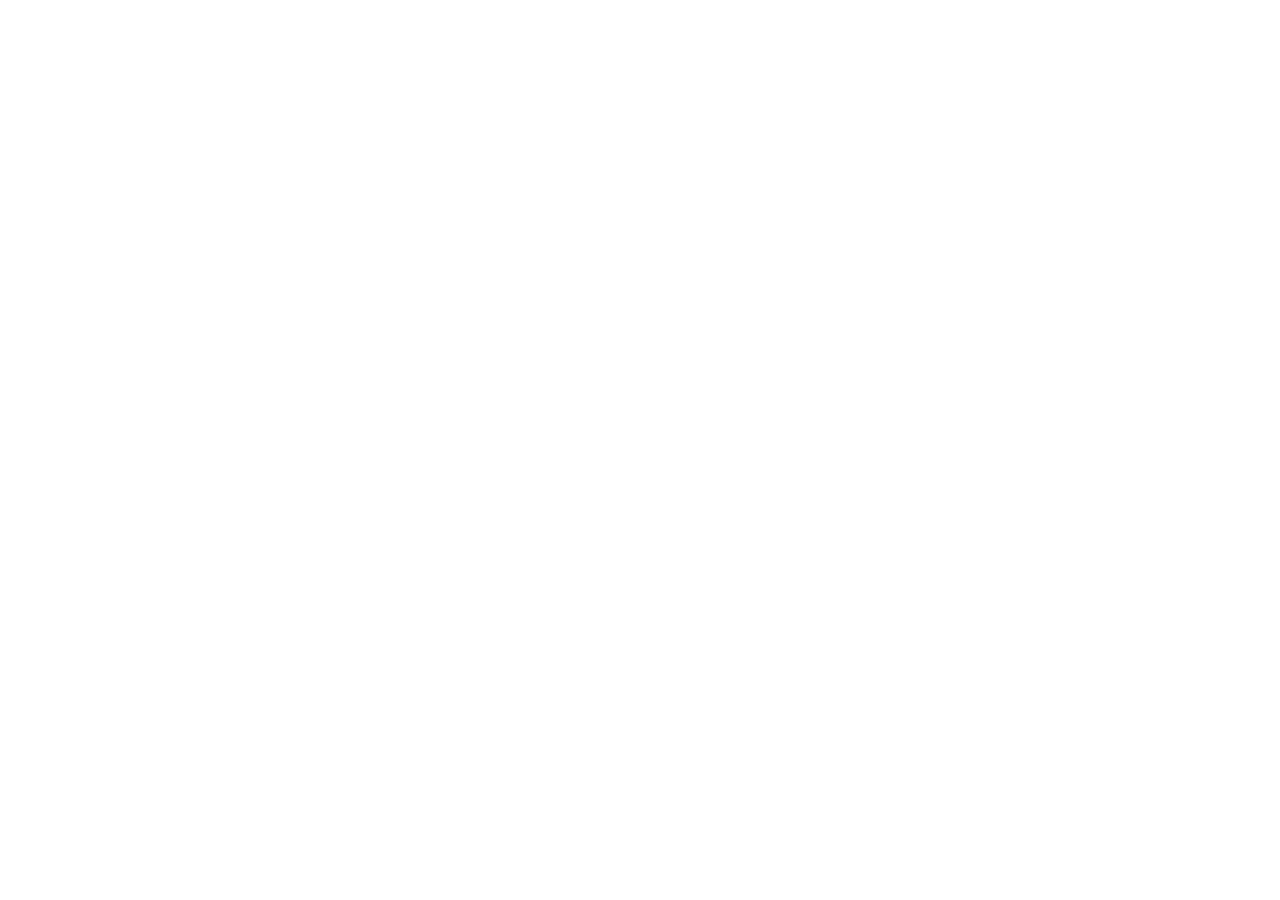
==== index.html @ f2395441 "Update index.html" ====
<!DOCTYPE html>
<html lang="en">
<head>
    <meta charset="UTF-8">
    <meta name="viewport" content="width=device-width, initial-scale=1.0">
    <title>Game Management</title>
    
    <!-- Load Tailwind CSS -->
    <script src="https://cdn.tailwindcss.com"></script>
    
    <!-- Load React & ReactDOM -->
    <script src="https://unpkg.com/react@18/umd/react.development.js" crossorigin></script>
    <script src="https://unpkg.com/react-dom@18/umd/react-dom.development.js" crossorigin></script>
    
    <!-- Load Babel to compile JSX in the browser -->
    <script src="https://unpkg.com/@babel/standalone/babel.min.js"></script>
</head>
<body>
    <div id="root"></div>

    <script type="text/babel">
        // Destructure useState from the global React object instead of importing
        const { useState } = React;

        function GameManagement() {
          const [matches, setMatches] = useState([]);

          const handleRandomize = () => {
            console.log("Randomizing matches...");
            // Logic to shuffle and pair teams
          };

          const handleSaveAll = () => {
            console.log("Saving all matches to database:", matches);
          };

          return (
            <div className="relative min-h-screen pb-24 bg-gray-50">
              <div className="p-6 max-w-4xl mx-auto">
                <h2 className="text-2xl font-bold mb-6">Current Game Matches</h2>
                
                <div className="space-y-4 mb-8">
                  {matches.map((match, index) => (
                    <div key={index} className="p-4 bg-white shadow rounded-lg flex justify-between">
                      <span>{match.teamA} vs {match.teamB}</span>
                    </div>
                  ))}
                </div>

                {matches.length > 0 && (
                  <div className="flex justify-center mt-8">
                    <button 
                      onClick={handleSaveAll}
                      className="px-8 py-3 bg-blue-600 text-white font-semibold rounded-lg shadow-md hover:bg-blue-700 w-full md:w-auto"
                    >
                      Save All Matches
                    </button>
                  </div>
                )}
              </div>

              <button
                onClick={handleRandomize}
                className="fixed bottom-6 right-6 h-16 w-16 bg-green-500 text-white rounded-full shadow-xl flex items-center justify-center hover:bg-green-600 hover:scale-105 transition-transform z-50 text-xs font-bold"
                title="Randomize"
              >
                Shuffle
              </button>
            </div>
          );
        }

        // Render the component to the root div
        const root = ReactDOM.createRoot(document.getElementById('root'));
        root.render(<GameManagement />);
    </script>
</body>
</html>
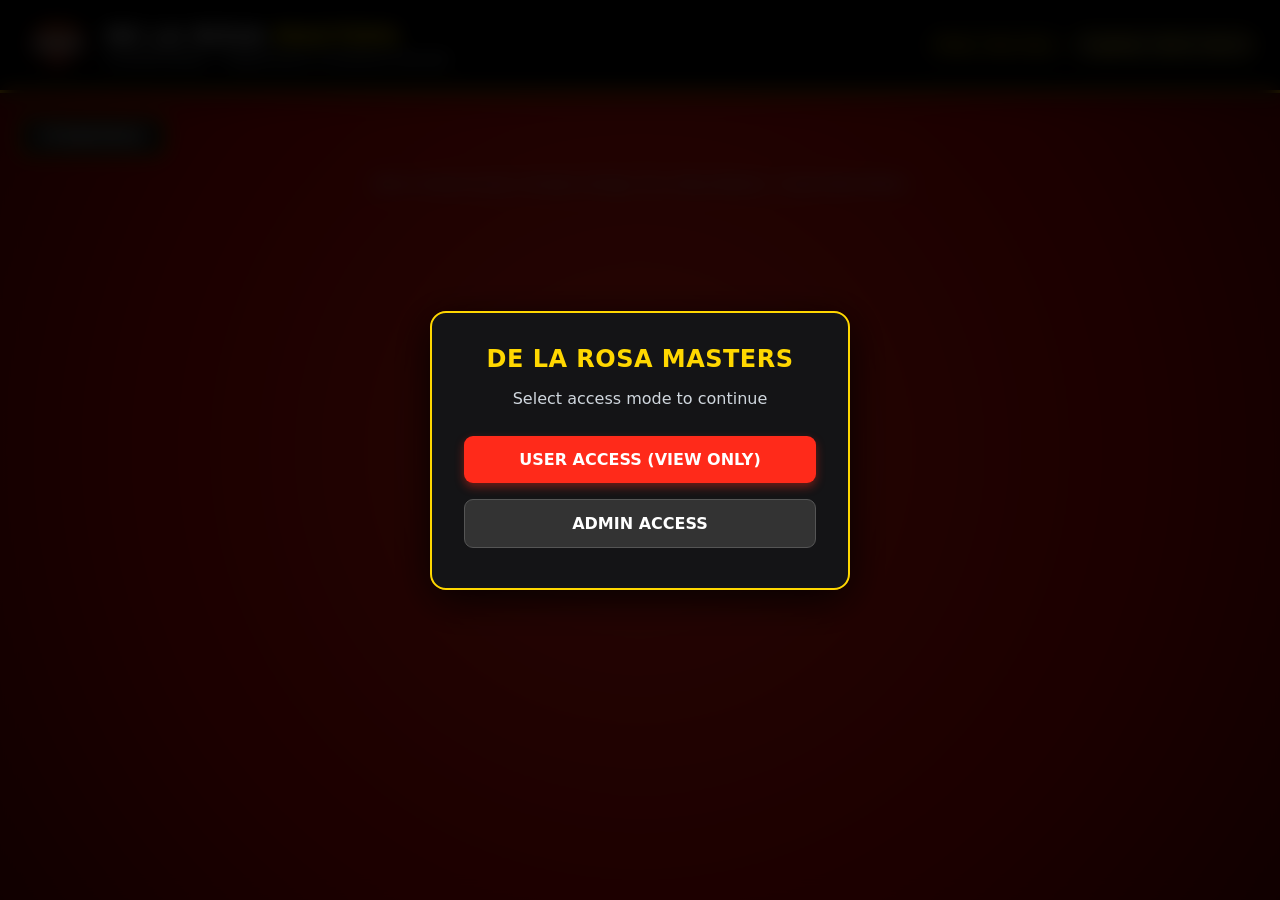
==== commit 5383df9e: "Update index.html" ====
--- a/index.html
+++ b/index.html
@@ -1,78 +1,799 @@
 <!DOCTYPE html>
 <html lang="en">
 <head>
-    <meta charset="UTF-8">
-    <meta name="viewport" content="width=device-width, initial-scale=1.0">
-    <title>Game Management</title>
-    
-    <!-- Load Tailwind CSS -->
-    <script src="https://cdn.tailwindcss.com"></script>
-    
-    <!-- Load React & ReactDOM -->
-    <script src="https://unpkg.com/react@18/umd/react.development.js" crossorigin></script>
-    <script src="https://unpkg.com/react-dom@18/umd/react-dom.development.js" crossorigin></script>
-    
-    <!-- Load Babel to compile JSX in the browser -->
-    <script src="https://unpkg.com/@babel/standalone/babel.min.js"></script>
+<meta charset="UTF-8" />
+<meta name="viewport" content="width=device-width, initial-scale=1.0" />
+<title>De La Rosa Masters - Bowling Tournament Manager</title>
+<style>
+:root{
+  --bg-gradient: radial-gradient(circle at center, #ff2a1a 0%, #b80000 65%, #6e0000 100%);
+  --card-bg: rgba(18, 18, 20, 0.95);
+  --card-border: #ffd700;
+  --ink: #ffffff;
+  --muted: #d0d7de;
+  --line: #3d3d45;
+  --accent: #ff2a1a;
+  --accent-hover: #d61100;
+  --gold: #ffd700;
+  --danger: #ff4d4d;
+  --dangerbg: #4a0d0d;
+  --ok: #20e070;
+  --okbg: #0d381e;
+  --warn: #ffcc00;
+  --warnbg: #423500;
+  --shadow: 0 10px 30px rgba(0, 0, 0, 0.5);
+  --radius: 14px;
+}
+*{box-sizing:border-box}
+body{
+  margin:0;
+  font-family:Inter,system-ui,-apple-system,Segoe UI,Roboto,Arial,sans-serif;
+  background: var(--bg-gradient);
+  background-attachment: fixed;
+  color:var(--ink);
+  min-height: 100vh;
+}
+header{
+  background: #000000;
+  color:#fff;
+  padding:18px 24px;
+  position:sticky;
+  top:0;
+  z-index:20;
+  box-shadow:0 4px 20px rgba(0,0,0,.6);
+  border-bottom: 3px solid var(--gold);
+}
+.header-inner{max-width:1400px;margin:auto;display:flex;align-items:center;justify-content:space-between;gap:16px}
+.brand-wrapper{display:flex;align-items:center;gap:14px}
+.brand-logo{height:54px;width:auto;filter:drop-shadow(0 2px 4px rgba(0,0,0,0.5))}
+.brand{font-size:1.4rem;font-weight:900;letter-spacing:0.04em;color:#fff;text-transform:uppercase}
+.brand span{color:var(--gold)}
+.subtitle{font-size:.88rem;color:var(--muted);margin-top:2px}
+
+main{max-width:1400px;margin:22px auto;padding:0 18px 50px}
+.tabs{display:flex;flex-wrap:wrap;gap:8px;margin-bottom:18px}
+.tab{
+  border:2px solid var(--gold);
+  background:#111;
+  color:#fff;
+  padding:10px 18px;
+  border-radius:10px;
+  cursor:pointer;
+  font-weight:800;
+  text-transform: uppercase;
+  letter-spacing: 0.03em;
+  transition: all 0.2s ease;
+}
+.tab:hover{background:var(--gold);color:#000}
+.tab.active{background:var(--accent);border-color:#fff;color:#fff;box-shadow:0 0 12px rgba(255,42,26,0.6)}
+.panel{display:none}
+.panel.active{display:block}
+.grid{display:grid;grid-template-columns:repeat(12,1fr);gap:16px}
+.card{
+  background:var(--card-bg);
+  border:1.5px solid var(--line);
+  border-radius:var(--radius);
+  box-shadow:var(--shadow);
+  padding:20px;
+  backdrop-filter: blur(8px);
+}
+.span12{grid-column:span 12}.span8{grid-column:span 8}.span6{grid-column:span 6}.span4{grid-column:span 4}
+h2,h3{margin:0 0 12px;color:var(--gold);text-transform:uppercase;letter-spacing:0.02em}
+.muted{color:var(--muted)}
+label{display:block;font-size:.86rem;font-weight:700;margin:0 0 6px;color:var(--gold)}
+input,select,button{font:inherit}
+input,select{
+  width:100%;
+  padding:10px 11px;
+  border:1px solid #444;
+  border-radius:99px;
+  background:#222;
+  color:#fff;
+}
+input:focus, select:focus{outline:2px solid var(--gold);border-color:transparent}
+button{border:0;border-radius:9px;padding:10px 16px;font-weight:800;cursor:pointer;text-transform:uppercase}
+.btn-primary{background:var(--accent);color:#fff;box-shadow:0 4px 10px rgba(255,42,26,0.4)}.btn-primary:hover{background:var(--accent-hover)}
+.btn-secondary{background:#333;color:#fff;border:1px solid #555}.btn-secondary:hover{background:#444}
+.btn-danger{background:var(--danger);color:#fff}.btn-ghost{background:transparent;border:1px solid var(--line);color:#fff}
+.actions{display:flex;flex-wrap:wrap;gap:9px;align-items:center}
+.row{display:flex;gap:10px;align-items:end;flex-wrap:wrap}.row>*{flex:1 1 150px}
+.bowler-row{display:grid;grid-template-columns:1.6fr .6fr 1fr .55fr .55fr 1.1fr;gap:10px;align-items:end;padding:12px;border:1px solid var(--line);border-radius:10px;background:#18181c;margin:9px 0}
+.badge{display:inline-flex;align-items:center;gap:4px;padding:6px 10px;border-radius:999px;background:#222;color:var(--gold);border:1px solid var(--gold);font-size:.76rem;font-weight:800}
+.alert{padding:12px 14px;border-radius:10px;margin:10px 0;font-weight:700}
+.alert-danger{background:var(--dangerbg);color:var(--danger);border:1px solid var(--danger)}
+.alert-ok{background:var(--okbg);color:var(--ok);border:1px solid var(--ok)}
+.alert-warn{background:var(--warnbg);color:var(--warn);border:1px solid var(--warn)}
+table{width:100%;border-collapse:collapse;font-size:.93rem}th,td{padding:10px 8px;border-bottom:1px solid var(--line);text-align:left;vertical-align:middle}th{font-size:.78rem;text-transform:uppercase;color:var(--gold);letter-spacing:.04em}
+.right{text-align:right}.center{text-align:center}
+.kpis{display:grid;grid-template-columns:repeat(4,1fr);gap:10px;margin-bottom:14px}
+.kpi{background:#18181c;border:1px solid var(--gold);border-radius:11px;padding:12px;text-align:center}
+.kpi .big{font-size:1.65rem;font-weight:900;color:#fff}.kpi .small{font-size:.76rem;color:var(--gold);text-transform:uppercase}
+.match-card{border:1px solid var(--gold);border-radius:12px;margin:12px 0;overflow:hidden;background:#141416}
+.match-head{background:#000;padding:11px 13px;display:flex;justify-content:space-between;gap:10px;align-items:center;border-bottom:1px solid var(--line)}
+.match-body{padding:12px}
+.score-grid{display:grid;grid-template-columns:repeat(5, minmax(75px,1fr));gap:8px;align-items:center}.score-grid input{padding:8px}
+.small{font-size:.8rem}.locked{opacity:.65}
+.empty{padding:28px;text-align:center;color:var(--muted);border:1px dashed var(--line);border-radius:10px}
+.pair-box{padding:10px;border:1px dashed var(--gold);border-radius:10px;margin-top:9px;background:#18181c}
+footer{color:#fff;font-size:.8rem;text-align:center;margin-top:18px;text-shadow:0 1px 2px #000}
+
+/* Auth Modal */
+#authModal{
+  position:fixed;
+  top:0;left:0;right:0;bottom:0;
+  background:rgba(0,0,0,0.85);
+  display:flex;
+  align-items:center;
+  justify-content:center;
+  z-index:9999;
+  backdrop-filter: blur(10px);
+}
+.auth-card{
+  background:#141416;
+  border:2px solid var(--gold);
+  border-radius:16px;
+  padding:32px;
+  width:90%;
+  max-width:420px;
+  text-align:center;
+  box-shadow:0 10px 40px rgba(0,0,0,0.8);
+}
+.role-btn{
+  width:100%;
+  margin:8px 0;
+  padding:14px;
+  font-size:1rem;
+}
+
+/* Visibility Control based on Mode */
+.admin-only{display:none !important}
+body.is-admin .admin-only{display:block !important}
+body.is-admin button.admin-only{display:inline-block !important}
+body.is-admin div.admin-only{display:flex !important}
+
+/* Floating Action Buttons */
+.fab-container {
+  position: fixed;
+  bottom: 30px;
+  right: 30px;
+  display: flex;
+  flex-direction: column;
+  gap: 12px;
+  z-index: 1000;
+}
+.fab {
+  border: 2px solid var(--gold);
+  border-radius: 99px;
+  padding: 14px 20px;
+  font-weight: 800;
+  cursor: pointer;
+  box-shadow: 0 4px 15px rgba(0,0,0,0.6);
+  transition: transform 0.2s ease, background 0.2s ease;
+  text-transform: uppercase;
+  font-size: 0.85rem;
+  display: flex;
+  align-items: center;
+  justify-content: center;
+  gap: 8px;
+}
+.fab:hover {
+  transform: translateY(-3px);
+}
+.fab-random {
+  background: var(--okbg);
+  color: var(--ok);
+  border-color: var(--ok);
+}
+.fab-save {
+  background: var(--accent);
+  color: #fff;
+}
+
+@media(max-width:900px){.span8,.span6,.span4{grid-column:span 12}.bowler-row{grid-template-columns:1fr 1fr 1fr}.kpis{grid-template-columns:repeat(2,1fr)}.score-grid{grid-template-columns:repeat(3,1fr)}}
+</style>
 </head>
 <body>
-    <div id="root"></div>
-
-    <script type="text/babel">
-        // Destructure useState from the global React object instead of importing
-        const { useState } = React;
-
-        function GameManagement() {
-          const [matches, setMatches] = useState([]);
-
-          const handleRandomize = () => {
-            console.log("Randomizing matches...");
-            // Logic to shuffle and pair teams
-          };
-
-          const handleSaveAll = () => {
-            console.log("Saving all matches to database:", matches);
-          };
-
-          return (
-            <div className="relative min-h-screen pb-24 bg-gray-50">
-              <div className="p-6 max-w-4xl mx-auto">
-                <h2 className="text-2xl font-bold mb-6">Current Game Matches</h2>
-                
-                <div className="space-y-4 mb-8">
-                  {matches.map((match, index) => (
-                    <div key={index} className="p-4 bg-white shadow rounded-lg flex justify-between">
-                      <span>{match.teamA} vs {match.teamB}</span>
-                    </div>
-                  ))}
-                </div>
-
-                {matches.length > 0 && (
-                  <div className="flex justify-center mt-8">
-                    <button 
-                      onClick={handleSaveAll}
-                      className="px-8 py-3 bg-blue-600 text-white font-semibold rounded-lg shadow-md hover:bg-blue-700 w-full md:w-auto"
-                    >
-                      Save All Matches
-                    </button>
-                  </div>
-                )}
-              </div>
-
-              <button
-                onClick={handleRandomize}
-                className="fixed bottom-6 right-6 h-16 w-16 bg-green-500 text-white rounded-full shadow-xl flex items-center justify-center hover:bg-green-600 hover:scale-105 transition-transform z-50 text-xs font-bold"
-                title="Randomize"
-              >
-                Shuffle
-              </button>
-            </div>
-          );
-        }
-
-        // Render the component to the root div
-        const root = ReactDOM.createRoot(document.getElementById('root'));
-        root.render(<GameManagement />);
-    </script>
+
+<!-- Login Modal -->
+<div id="authModal">
+  <div class="auth-card">
+    <h2 style="font-size:1.5rem;margin-bottom:8px">DE LA ROSA MASTERS</h2>
+    <p class="muted" style="margin-bottom:20px">Select access mode to continue</p>
+    
+    <button class="role-btn btn-primary" onclick="selectUserRole()">User Access (View Only)</button>
+    <button class="role-btn btn-secondary" onclick="showAdminPrompt()">Admin Access</button>
+    
+    <div id="adminForm" style="display:none;margin-top:16px">
+      <label for="adminPass">Enter Password</label>
+      <input type="password" id="adminPass" placeholder="••••••••" style="margin-bottom:10px">
+      <div id="authAlert"></div>
+      <button class="btn-primary" style="width:100%" onclick="loginAdmin()">Login as Admin</button>
+    </div>
+  </div>
+</div>
+
+<header>
+  <div class="header-inner">
+    <div class="brand-wrapper">
+      <svg class="brand-logo" viewBox="0 0 500 400" xmlns="http://www.w3.org/2000/svg">
+        <path d="M 120 180 C 120 70, 380 70, 380 180 C 380 340, 120 340, 120 180 Z" fill="#000" stroke="#ffd700" stroke-width="8"/>
+        <path d="M 80 100 Q 250 40 420 100 Q 450 200 420 280 Q 250 380 80 280 Q 50 200 80 100 Z" fill="none" stroke="#ff2a1a" stroke-width="14"/>
+        <path d="M 100 80 Q 250 30 400 80 L 380 120 Q 250 80 120 120 Z" fill="#ff2a1a" stroke="#ffd700" stroke-width="3"/>
+        <text x="250" y="70" font-family="Arial Black, sans-serif" font-size="24" fill="#ffd700" text-anchor="middle" font-style="italic">DE LA ROSA</text>
+        <circle cx="250" cy="100" r="14" fill="#ff2a1a"/>
+        <path d="M 245 100 Q 250 90 255 100 Q 250 110 245 100" fill="#ffd700"/>
+        <rect x="70" y="140" width="360" height="90" rx="15" fill="#e6e6e6" stroke="#000" stroke-width="8"/>
+        <text x="250" y="210" font-family="Impact, Arial Black" font-size="70" fill="#000" text-anchor="middle" font-weight="bold">MASTERS</text>
+        <circle cx="250" cy="270" r="45" fill="#ff2a1a"/>
+        <circle cx="240" cy="260" r="5" fill="#fff"/>
+        <circle cx="260" cy="260" r="5" fill="#fff"/>
+        <circle cx="250" cy="275" r="5" fill="#fff"/>
+        <text x="250" y="335" font-family="Brush Script MT, cursive, sans-serif" font-size="22" fill="#fff" text-anchor="middle">ilusión Bowl</text>
+        <polygon points="250,345 255,360 270,360 257,370 262,385 250,375 238,385 243,370 230,360 245,360" fill="#ff2a1a"/>
+      </svg>
+      <div>
+        <div class="brand">DE LA ROSA <span>MASTERS</span></div>
+        <div class="subtitle">ILUSIÓN BOWL • Registration & Positions Rounds</div>
+      </div>
+    </div>
+    <div style="display:flex;align-items:center;gap:10px">
+      <div id="roleBadge" class="badge" style="background:#000">Mode: View Only</div>
+      <div id="headerStatus" class="badge">7 games • Sat 4 / Sun 3</div>
+    </div>
+  </div>
+</header>
+<main>
+  <div class="tabs">
+    <button class="tab admin-only" data-tab="registration">Registration</button>
+    <button class="tab admin-only" data-tab="setup">Tournament Setup</button>
+    <button class="tab admin-only" data-tab="game">Current Game</button>
+    <button class="tab" data-tab="standings">Standings</button>
+  </div>
+
+  <section id="registration" class="panel admin-only">
+    <div class="grid">
+      <div class="card span8">
+        <h2>Team Registration</h2>
+        <p class="muted">Enter exactly 3 bowlers. Teams with total average above 630 cannot be registered.</p>
+        <div class="row">
+          <div><label for="teamName">Team name</label><input id="teamName" placeholder="Example: Strike Force"></div>
+          <div style="flex:0 0 180px"><label for="teamCaptain">Optional contact</label><input id="teamCaptain" placeholder="Captain / contact"></div>
+        </div>
+        <div id="teamAlert"></div>
+        <div id="bowlerInputs"></div>
+        <div class="actions" style="margin-top:12px">
+          <button class="btn-primary" id="addTeamBtn">Register Team</button>
+          <button class="btn-secondary" id="clearFormBtn">Clear Form</button>
+        </div>
+      </div>
+      <div class="card span4">
+        <h3>Registration Rules</h3>
+        <div class="pair-box"><b>Team average limit</b><br><span class="muted">Sum of 3 averages must be ≤ 630.</span></div>
+        <div class="pair-box"><b>Bowler order</b><br><span class="muted">Automatically sorted lowest average to highest.</span></div>
+        <div class="pair-box"><b>Handicap Caps</b><br><span class="muted">210 − average, minimum 0.<br>Max <b>40</b> for Female/Female Senior.<br>Max <b>35</b> for Male/Male Senior.</span></div>
+      </div>
+      
+      <!-- TESTING MODULE -->
+      <div class="card span12 admin-only" style="border-color: var(--ok); background: rgba(32, 224, 112, 0.05);">
+        <h3 style="color: var(--ok)">🧪 Testing Environment</h3>
+        <div class="row" style="align-items:end;">
+          <div>
+            <label for="dummyCount" style="color:var(--ok)">Generate Random Teams</label>
+            <input id="dummyCount" type="number" min="1" max="90" value="30" style="border-color:var(--ok);">
+          </div>
+          <div>
+            <button class="btn-primary" style="background:var(--ok);color:#000;width:100%" onclick="generateDummyTeams()">Generate Dummy Teams</button>
+          </div>
+          <div class="muted small" style="flex: 2 1 300px;">
+            Generates 1 to 90 teams automatically.<br>
+            Players will be assigned averages (175 - 210) and genders based on logic (80% Male, 15% Male Senior, 5% Female).
+          </div>
+        </div>
+      </div>
+
+      <div class="card span12">
+        <div class="actions" style="justify-content:space-between"><h3 style="margin:0">Registered Teams</h3><span id="teamCountBadge" class="badge">0 teams</span></div>
+        <div id="teamsTable"></div>
+      </div>
+    </div>
+  </section>
+
+  <section id="setup" class="panel admin-only">
+    <div class="grid">
+      <div class="card span8">
+        <h2>Tournament Setup</h2>
+        <div class="row">
+          <div><label for="satGames">Saturday games</label><input id="satGames" type="number" min="0" max="7" value="4"></div>
+          <div><label for="sunGames">Sunday games</label><input id="sunGames" type="number" min="0" max="7" value="3"></div>
+          <div><label for="laneShift">Lane movement per round</label><input id="laneShift" type="number" min="1" value="4"></div>
+        </div>
+        <div class="alert alert-warn" style="margin-top:12px">The default tournament is 7 games: 4 Saturday and 3 Sunday. Every new positions round moves the starting lane 4 lanes to the right.</div>
+        <div class="actions">
+          <button class="btn-primary" id="startTournamentBtn">Randomize Game 1 & Start</button>
+          <button class="btn-danger" id="resetTournamentBtn">Reset Tournament Games</button>
+        </div>
+      </div>
+      <div class="card span4">
+        <h3>Scoring</h3>
+        <p class="muted">Individual matchup: <b>2</b> win, <b>1</b> tie, <b>0</b> loss.</p>
+        <p class="muted">Team handicap score: <b>4</b> win, <b>2</b> tie, <b>0</b> loss.</p>
+        <p class="muted">Standings tiebreak: <b>Most Points → Most Pinfall → Highest Game</b>.</p>
+      </div>
+      <div class="card span12">
+        <h3>Round Schedule</h3><div id="scheduleTable"></div>
+      </div>
+    </div>
+  </section>
+
+  <section id="game" class="panel admin-only">
+    <div id="gameContent"></div>
+  </section>
+
+  <section id="standings" class="panel">
+    <div class="grid">
+      <div class="card span12">
+        <div class="actions" style="justify-content:space-between">
+          <div><h2 style="margin-bottom:4px">Standings</h2><div id="standingsSubtitle" class="muted"></div></div>
+          <div class="actions">
+            <button class="btn-secondary view-team-btn">Team Standings</button>
+            <button class="btn-secondary view-player-btn">Player Standings</button>
+          </div>
+        </div>
+        <div id="standingsContent" style="margin-top:12px"></div>
+      </div>
+    </div>
+  </section>
+  <footer>Data is stored locally in browser storage. De La Rosa Masters • Ilusión Bowl Edition</footer>
+</main>
+
+<script>
+const STORAGE_KEY = 'bowlingTournamentManager_v3';
+let isAdmin = false;
+
+function showAdminPrompt(){
+  document.getElementById('adminForm').style.display = 'block';
+}
+
+function selectUserRole(){
+  isAdmin = false;
+  document.body.classList.remove('is-admin');
+  document.getElementById('roleBadge').textContent = 'Mode: User (View Only)';
+  document.getElementById('authModal').style.display = 'none';
+  activateTab('standings');
+  renderAll();
+}
+
+function loginAdmin(){
+  const pass = document.getElementById('adminPass').value;
+  if(pass === 'B0l1ch3b1ll4r'){
+    isAdmin = true;
+    document.body.classList.add('is-admin');
+    document.getElementById('roleBadge').textContent = 'Mode: Admin';
+    document.getElementById('authModal').style.display = 'none';
+    activateTab('registration');
+    renderAll();
+  } else {
+    document.getElementById('authAlert').innerHTML = '<div class="alert alert-danger">Incorrect password</div>';
+  }
+}
+
+let state = loadState();
+
+function defaultState(){
+  return {teams:[], games:[], settings:{satGames:4,sunGames:3,laneShift:4}, currentGame:0, started:false};
+}
+function loadState(){
+  try { const s=JSON.parse(localStorage.getItem(STORAGE_KEY)); return s ? s : defaultState(); }
+  catch(e){ return defaultState(); }
+}
+function save(){ localStorage.setItem(STORAGE_KEY, JSON.stringify(state)); renderAll(); }
+function esc(s){ return String(s??'').replace(/[&<>"']/g,m=>({'&':'&amp;','<':'&lt;','>':'&gt;','"':'&quot;',"'":'&#39;'}[m]));}
+
+function handicap(avg, gender){
+  const cap = (gender==='Female'||gender==='Female Senior') ? 40 : 35;
+  return Math.max(0, Math.min(cap, 210 - avg));
+}
+
+function totalAvg(team){ return team.bowlers.reduce((a,b)=>a+b.average,0); }
+function playerOrder(team){ return [...team.bowlers].sort((a,b)=>a.average-b.average || a.name.localeCompare(b.name)); }
+function teamMap(){ return Object.fromEntries(state.teams.map(t=>[t.id,t])); }
+
+function initBowlerForm(){
+  const genders=['Male','Female','Male Senior','Female Senior'];
+  document.getElementById('bowlerInputs').innerHTML=[0,1,2].map(i=>`
+    <div class="bowler-row">
+      <div><label>Bowler ${i+1} name</label><input class="bn" data-i="${i}" placeholder="Name"></div>
+      <div><label>Average</label><input class="ba" data-i="${i}" type="number" min="0" step="1" placeholder="0"></div>
+      <div><label>Gender</label><select class="bg" data-i="${i}">${genders.map(g=>`<option>${g}</option>`).join('')}</select></div>
+      <div><label>Handicap</label><input class="bh" data-i="${i}" readonly value="0"></div>
+      <div><label>Order</label><input class="bo" data-i="${i}" readonly value="${i+1}"></div>
+      <div><label>Preview</label><div class="small muted" id="prev${i}">Enter average and gender</div></div>
+    </div>`).join('');
+  document.querySelectorAll('.ba,.bg').forEach(el=>el.addEventListener('input', updateFormPreview));
+  updateFormPreview();
+}
+function updateFormPreview(){
+  const bs=[0,1,2].map(i=>{
+    const avg=Number(document.querySelector(`.ba[data-i="${i}"]`).value)||0;
+    const g=document.querySelector(`.bg[data-i="${i}"]`).value;
+    return {i,avg,g,h:handicap(avg,g)};
+  });
+  const sorted=[...bs].sort((a,b)=>a.avg-b.avg||a.i-b.i);
+  sorted.forEach((b,idx)=>{
+    document.querySelector(`.bh[data-i="${b.i}"]`).value=b.h;
+    document.querySelector(`.bo[data-i="${b.i}"]`).value=idx+1;
+    document.getElementById(`prev${b.i}`).textContent=`Handicap ${b.h} • Position ${idx+1}`;
+  });
+  const sum=bs.reduce((a,b)=>a+b.avg,0);
+  const box=document.getElementById('teamAlert');
+  box.innerHTML=sum>630?`<div class="alert alert-danger">ERROR: Team average is <b>${sum}</b>. Maximum allowed is <b>630</b>.</div>`:(sum>0?`<div class="alert alert-ok">Team average total: <b>${sum}</b> / 630</div>`:'');
+}
+function clearForm(){
+  document.getElementById('teamName').value=''; document.getElementById('teamCaptain').value='';
+  document.querySelectorAll('.bn,.ba').forEach(x=>x.value=''); initBowlerForm();
+}
+function registerTeam(){
+  if(!isAdmin) return;
+  const name=document.getElementById('teamName').value.trim();
+  const contact=document.getElementById('teamCaptain').value.trim();
+  const bowlers=[0,1,2].map(i=>({
+    name:document.querySelector(`.bn[data-i="${i}"]`).value.trim(),
+    average:Number(document.querySelector(`.ba[data-i="${i}"]`).value),
+    gender:document.querySelector(`.bg[data-i="${i}"]`).value
+  }));
+  if(!name){return showTeamAlert('Please enter a team name.','danger')}
+  if(bowlers.some(b=>!b.name || !Number.isFinite(b.average))){return showTeamAlert('Please enter all 3 bowler names and averages.','danger')}
+  if(bowlers.some(b=>b.average<0)){return showTeamAlert('Average cannot be negative.','danger')}
+  const sum=bowlers.reduce((a,b)=>a+b.average,0);
+  if(sum>630){return showTeamAlert(`ERROR: Team average is ${sum}. Maximum is 630.`,'danger')}
+  const sorted=bowlers.sort((a,b)=>a.average-b.average);
+  sorted.forEach((b,idx)=>b.handicap=handicap(b.average,b.gender));
+  state.teams.push({id:crypto.randomUUID(),name,contact,bowlers:sorted});
+  save(); clearForm();
+}
+function showTeamAlert(msg,type){document.getElementById('teamAlert').innerHTML=`<div class="alert alert-${type==='danger'?'danger':'ok'}">${esc(msg)}</div>`}
+
+function generateDummyTeams(){
+  if(!isAdmin) return;
+  const count = parseInt(document.getElementById('dummyCount').value);
+  if(isNaN(count) || count < 1 || count > 90) { alert('Please select a number of teams between 1 and 90.'); return; }
+  
+  let tCounter = state.teams.length + 1;
+  let pCounter = (state.teams.length * 3) + 1;
+
+  for(let i=0; i<count; i++){
+    let teamName = `Team${tCounter++}`;
+    let bowlers = [];
+    
+    for(let b=0; b<3; b++){
+      let playerName = `Player${pCounter++}`;
+      let avg = Math.floor(Math.random() * (210 - 175 + 1)) + 175;
+      
+      let rand = Math.random();
+      let gender = 'Male';
+      if(rand >= 0.95) {
+        gender = 'Female';
+      } else if (rand >= 0.80) {
+        gender = 'Male Senior';
+      }
+      
+      bowlers.push({ name: playerName, average: avg, gender: gender });
+    }
+    
+    let sorted = bowlers.sort((a,b) => a.average - b.average);
+    sorted.forEach((bowler, idx) => bowler.handicap = handicap(bowler.average, bowler.gender));
+    
+    state.teams.push({id: crypto.randomUUID(), name: teamName, contact: 'Auto-Gen', bowlers: sorted});
+  }
+  
+  save();
+  alert(`Successfully generated ${count} dummy teams!`);
+}
+
+function renderTeams(){
+  const holder=document.getElementById('teamsTable');
+  document.getElementById('teamCountBadge').textContent=`${state.teams.length} team${state.teams.length===1?'':'s'}`;
+  if(!state.teams.length){holder.innerHTML='<div class="empty">No teams registered yet.</div>';return}
+  holder.innerHTML=`<table><thead><tr><th>#</th><th>Team</th><th>Bowler 1</th><th>Bowler 2</th><th>Bowler 3</th><th>Avg Total</th><th>HDCP Total</th><th></th></tr></thead><tbody>${
+    state.teams.map((t,i)=>`<tr><td>${i+1}</td><td><b>${esc(t.name)}</b><div class="small muted">${esc(t.contact||'')}</div></td>${
+      t.bowlers.map(b=>`<td>${esc(b.name)}<br><span class="small muted">${b.average} avg • ${b.handicap} hdcp • ${esc(b.gender)}</span></td>`).join('')
+    }<td>${totalAvg(t)}</td><td>${t.bowlers.reduce((a,b)=>a+b.handicap,0)}</td><td><button class="btn-ghost" onclick="removeTeam('${t.id}')">Remove</button></td></tr>`).join('')
+  }</tbody></table>`;
+}
+function removeTeam(id){
+  if(!isAdmin) return;
+  if(state.started){alert('Cannot remove teams after tournament start.');return}
+  state.teams=state.teams.filter(t=>t.id!==id); save();
+}
+
+function makeSchedule(){
+  const total=Number(state.settings.satGames)+Number(state.settings.sunGames);
+  const rows=[]; for(let g=1;g<=total;g++) rows.push({game:g,day:g<=state.settings.satGames?'Saturday':'Sunday',lane:1+(g-1)*state.settings.laneShift});
+  return rows;
+}
+function renderSchedule(){
+  const rows=makeSchedule();
+  document.getElementById('scheduleTable').innerHTML=`<table><thead><tr><th>Game</th><th>Day</th><th>Starting Lane</th><th>Format</th></tr></thead><tbody>${rows.map(r=>`<tr><td>${r.game}</td><td>${r.day}</td><td>${r.lane}</td><td>Positions round</td></tr>`).join('')}</tbody></table>`;
+}
+function renderSetup(){
+  document.getElementById('satGames').value=state.settings.satGames; 
+  document.getElementById('sunGames').value=state.settings.sunGames; 
+  document.getElementById('laneShift').value=state.settings.laneShift;
+}
+
+function randomizeTeams(){
+  const ids=state.teams.map(t=>t.id); for(let i=ids.length-1;i>0;i--){const j=Math.floor(Math.random()*(i+1));[ids[i],ids[j]]=[ids[j],ids[i]];}
+  return ids;
+}
+function createGameFromOrder(order,gameNo){
+  const startLane=1+(gameNo-1)*state.settings.laneShift;
+  const matches=[];
+  for(let i=0;i<order.length;i+=2){
+    const a=order[i], b=order[i+1];
+    matches.push({id:crypto.randomUUID(),aId:a,bId:b,laneA:startLane+i,laneB:startLane+i+1,completed:false,teamScoreA:null,teamScoreB:null, bowlers:[]});
+  }
+  return {number:gameNo,day:gameNo<=state.settings.satGames?'Saturday':'Sunday',startLane,matches};
+}
+function startTournament(){
+  if(!isAdmin) return;
+  if(state.teams.length<2){alert('Register at least 2 teams first.');return}
+  if(state.teams.length%2!==0){alert('An even number of teams is required.');return}
+  state.games=[createGameFromOrder(randomizeTeams(),1)]; state.currentGame=1; state.started=true; save(); activateTab('game');
+}
+function resetGames(){
+  if(!isAdmin) return;
+  state.games=[];state.currentGame=0;state.started=false;save();
+}
+
+function teamTotals(t){return t.bowlers.reduce((o,b)=>({avg:o.avg+b.average,hdcp:o.hdcp+b.handicap}),{avg:0,hdcp:0})}
+
+function renderGame(){
+  const el=document.getElementById('gameContent');
+  if(!state.started || !state.currentGame){ el.innerHTML=`<div class="card"><div class="empty">Tournament has not started.</div></div>`; return }
+  const totalGames=state.settings.satGames+state.settings.sunGames;
+  const game=state.games.find(g=>g.number===state.currentGame);
+  if(!game){ el.innerHTML=`<div class="card"><div class="empty">No active game.</div></div>`;return}
+  const map=teamMap();
+  
+  let html = `<div class="card"><div class="actions" style="justify-content:space-between">
+      <div><h2>Game ${game.number} — ${game.day}</h2><div class="muted">Starting lane: <b>${game.startLane}</b> • ${game.matches.length} match${game.matches.length===1?'':'es'}</div></div>
+      <div class="actions">
+        <div class="badge">${game.matches.filter(m=>m.completed).length}/${game.matches.length} matches complete</div>
+      </div>
+    </div></div>`;
+    
+  html += game.matches.map((m,mi)=>renderMatch(m,mi,map)).join('');
+  
+  html += `<div class="card"><div class="actions" style="justify-content:space-between"><div class="muted">Scores are entered for each matchup and full team score.</div><button class="btn-primary" id="finishGameBtn" ${game.matches.some(m=>!m.completed)?'disabled':''}>${game.number<totalGames?'Finish Game & Generate Next Positions Round':'Finish Tournament'}</button></div></div>`;
+  
+  // Conditionally render floating action buttons if there are still incomplete matches
+  if (game.matches.some(m => !m.completed)) {
+      html += `
+      <div class="fab-container admin-only">
+        <button class="fab fab-random" onclick="generateRandomScores()">🎲 Randomize (145-258)</button>
+        <button class="fab fab-save" onclick="saveAllMatches()">💾 Save All Matches</button>
+      </div>`;
+  }
+
+  el.innerHTML = html;
+  
+  if(document.getElementById('finishGameBtn')){
+    document.getElementById('finishGameBtn').onclick=finishCurrentGame;
+  }
+  document.querySelectorAll('.match-card input[type=number]').forEach(inp=>{
+    if(inp.id.startsWith('s_')) inp.addEventListener('input',()=>refreshMatchPreview(inp.id.split('_')[1]));
+  });
+  game.matches.forEach(m=>refreshMatchPreview(m.id));
+}
+function renderMatch(m,mi,map){
+  const A=map[m.aId], B=map[m.bId]; if(!A||!B)return '';
+  const as=playerOrder(A), bs=playerOrder(B);
+  const canEdit = !m.completed;
+  return `<div class="card match-card"><div class="match-head"><div><b>Lane ${m.laneA} vs Lane ${m.laneB}</b><div class="small muted">${esc(A.name)} vs ${esc(B.name)}</div></div><span class="badge">${m.completed?'Complete':'In progress'}</span></div><div class="match-body">
+    <div class="score-grid" style="font-weight:800;margin-bottom:8px"><div>Position</div><div>${esc(A.name)}</div><div></div><div>${esc(B.name)}</div><div>Points</div>
+    ${[0,1,2].map(pos=>`<div>P${pos+1}<br><span class="small muted">${esc(as[pos].name)}</span></div>
+      <div><input type="number" min="0" max="300" id="s_${m.id}_a_${pos}" value="${getBowlerScore(m,pos,'a')}" ${canEdit?'':'disabled'}></div>
+      <div class="center">vs</div>
+      <div><input type="number" min="0" max="300" id="s_${m.id}_b_${pos}" value="${getBowlerScore(m,pos,'b')}" ${canEdit?'':'disabled'}></div>
+      <div><span id="p_${m.id}_${pos}">${getBowlerPointText(m,pos,A,B,as,bs)}</span></div>`).join('')}
+    </div>
+    <div class="pair-box"><div class="score-grid"><div><b>Team scratch</b></div><div><input type="number" min="0" max="900" id="ts_${m.id}_a" value="${m.teamScoreA??''}" readonly></div><div class="center">vs</div><div><input type="number" min="0" max="900" id="ts_${m.id}_b" value="${m.teamScoreB??''}" readonly></div><div><b id="tp_${m.id}">${m.teamScoreA!==null?teamPointText(m,A,B):'—'}</b></div></div>
+      <div class="small muted">Team scratch total is automatically calculated from individual scores. Team handicap is added automatically.</div></div>
+    <div class="actions" style="justify-content:flex-end;margin-top:10px">${canEdit?`<button class="btn-primary" onclick="saveMatch('${m.id}')">Save Match</button>`:''}</div>
+  </div></div>`;
+}
+
+function generateRandomScores() {
+  if(!isAdmin) return;
+  const scoreInputs = document.querySelectorAll('.match-card input[type=number][id^="s_"]');
+  scoreInputs.forEach(input => {
+    if(!input.disabled) {
+      input.value = Math.floor(Math.random() * (258 - 145 + 1)) + 145;
+      input.dispatchEvent(new Event('input'));
+    }
+  });
+}
+
+function saveAllMatches() {
+  if(!isAdmin) return;
+  const game = state.games.find(g => g.number === state.currentGame);
+  if(!game) return;
+
+  let hasError = false;
+  
+  game.matches.forEach(m => {
+    if (m.completed) return; 
+    
+    const bowlers = [];
+    for(let pos=0; pos<3; pos++){
+      const aVal = document.getElementById(`s_${m.id}_a_${pos}`).value;
+      const bVal = document.getElementById(`s_${m.id}_b_${pos}`).value;
+      
+      if(aVal === '' || bVal === '') {
+        hasError = true;
+        return;
+      }
+      
+      const a = Number(aVal);
+      const b = Number(bVal);
+      
+      if(!Number.isFinite(a) || !Number.isFinite(b) || a < 0 || b < 0 || a > 300 || b > 300){
+        hasError = true;
+        return;
+      }
+      bowlers.push({pos,a,b});
+    }
+    
+    if(!hasError) {
+      const ta = bowlers.reduce((sum,o)=>sum+o.a,0);
+      const tb = bowlers.reduce((sum,o)=>sum+o.b,0);
+      m.bowlers = bowlers;
+      m.teamScoreA = ta;
+      m.teamScoreB = tb;
+      m.completed = true;
+    }
+  });
+
+  if(hasError) {
+    alert('Could not save all matches. Please ensure all bowler scores are entered correctly (0–300).');
+  } else {
+    save();
+  }
+}
+
+function getBowlerScore(m,pos,side){
+  const o=m.bowlers.find(x=>x.pos===pos); return o ? (side==='a'?o.a:o.b) : '';
+}
+function getBowlerPointText(m,pos,A,B,as,bs){
+  const o=m.bowlers.find(x=>x.pos===pos); if(!o)return '—';
+  const ha=o.a + as[pos].handicap, hb=o.b + bs[pos].handicap;
+  return ha===hb?'1-1':ha>hb?'2-0':'0-2';
+}
+function teamPointText(m,A,B){
+  if(m.teamScoreA===null)return '—';
+  const ha=m.teamScoreA+teamTotals(A).hdcp,hb=m.teamScoreB+teamTotals(B).hdcp;
+  return ha===hb?'2-2':ha>hb?'4-0':'0-4';
+}
+function refreshMatchPreview(id){
+  const game=state.games.find(g=>g.number===state.currentGame), m=game?.matches.find(x=>x.id===id); if(!m)return;
+  const map=teamMap(), A=map[m.aId],B=map[m.bId];
+  const as=playerOrder(A),bs=playerOrder(B);
+  let ta=0,tb=0;
+  for(let pos=0;pos<3;pos++){
+    const a=Number(document.getElementById(`s_${id}_a_${pos}`)?.value)||0, b=Number(document.getElementById(`s_${id}_b_${pos}`)?.value)||0;
+    ta+=a;tb+=b;
+    const out=document.getElementById(`p_${id}_${pos}`);
+    if(out && document.getElementById(`s_${id}_a_${pos}`)?.value!=='' && document.getElementById(`s_${id}_b_${pos}`)?.value!==''){
+      const ha=a+as[pos].handicap,hb=b+bs[pos].handicap; out.textContent=ha===hb?'1-1':ha>hb?'2-0':'0-2';
+    }
+  }
+  const ea=document.getElementById(`ts_${id}_a`),eb=document.getElementById(`ts_${id}_b`),tp=document.getElementById(`tp_${id}`);
+  if(ea)ea.value=ta; if(eb)eb.value=tb;
+  if(tp && document.querySelectorAll(`#s_${id}_a_0,#s_${id}_a_1,#s_${id}_a_2,#s_${id}_b_0,#s_${id}_b_1,#s_${id}_b_2`).length===6){
+    const ha=ta+teamTotals(A).hdcp,hb=tb+teamTotals(B).hdcp; tp.textContent=(ha===hb?'2-2':ha>hb?'4-0':'0-4');
+  }
+}
+function saveMatch(id){
+  if(!isAdmin) return;
+  const game=state.games.find(g=>g.number===state.currentGame), m=game.matches.find(x=>x.id===id); const map=teamMap(), A=map[m.aId],B=map[m.bId];
+  const bowlers=[];
+  for(let pos=0;pos<3;pos++){
+    const a=Number(document.getElementById(`s_${id}_a_${pos}`).value), b=Number(document.getElementById(`s_${id}_b_${pos}`).value);
+    if(!Number.isFinite(a)||!Number.isFinite(b)||a<0||b<0||a>300||b>300){alert('Please enter valid bowler scores (0–300).');return}
+    bowlers.push({pos,a,b});
+  }
+  const ta=bowlers.reduce((sum,o)=>sum+o.a,0), tb=bowlers.reduce((sum,o)=>sum+o.b,0);
+  m.bowlers=bowlers;m.teamScoreA=ta;m.teamScoreB=tb;m.completed=true;save();
+}
+function finishCurrentGame(){
+  if(!isAdmin) return;
+  const totalGames=state.settings.satGames+state.settings.sunGames; const game=state.games.find(g=>g.number===state.currentGame);
+  if(game.matches.some(m=>!m.completed)){alert('Every match must be completed before generating the next positions round.');return}
+  if(game.number>=totalGames){alert('Tournament complete. Standings are final.');activateTab('standings');return}
+  const standings=calculateTeamStandings();
+  const order=standings.map(x=>x.id);
+  state.currentGame++;
+  state.games.push(createGameFromOrder(order,state.currentGame));
+  save();activateTab('game');
+}
+
+function calculateTeamStandings(){
+  const map=teamMap(), stats=state.teams.map(t=>({id:t.id,name:t.name,points:0,pinfall:0,highest:0,games:0}));
+  const sm=Object.fromEntries(stats.map(s=>[s.id,s]));
+  for(const g of state.games){
+    for(const m of g.matches){
+      if(!m.completed)continue;
+      const A=map[m.aId],B=map[m.bId], sa=sm[m.aId],sb=sm[m.bId];
+      let ap=0,bp=0;
+      m.bowlers.forEach((o,pos)=>{
+        const aa=o.a+A.bowlers[pos].handicap, bb=o.b+B.bowlers[pos].handicap;
+        if(aa>bb)ap+=2; else if(aa<bb)bp+=2; else {ap+=1;bp+=1;}
+        sa.pinfall+=o.a; sb.pinfall+=o.b;
+      });
+      sa.highest=Math.max(sa.highest,m.teamScoreA); sb.highest=Math.max(sb.highest,m.teamScoreB);
+      const ha=m.teamScoreA+teamTotals(A).hdcp, hb=m.teamScoreB+teamTotals(B).hdcp;
+      if(ha>hb)ap+=4; else if(ha<hb)bp+=4; else {ap+=2;bp+=2;}
+      sa.points+=ap; sb.points+=bp; sa.games++;sb.games++;
+    }
+  }
+  return stats.sort((a,b)=>b.points-a.points||b.pinfall-a.pinfall||b.highest-a.highest||a.name.localeCompare(b.name));
+}
+function calculatePlayerStandings(){
+  const map=teamMap(), players=[];
+  state.teams.forEach(t=>t.bowlers.forEach(b=>players.push({id:t.id+'|'+b.name,name:b.name,team:t.name,gender:b.gender,points:0,pinfall:0,highest:0,games:0})));
+  const sm=Object.fromEntries(players.map(p=>[p.id,p]));
+  for(const g of state.games) for(const m of g.matches){
+    if(!m.completed)continue; const A=map[m.aId],B=map[m.bId];
+    m.bowlers.forEach((o,pos)=>{
+      const pa=sm[m.aId+'|'+A.bowlers[pos].name],pb=sm[m.bId+'|'+B.bowlers[pos].name];
+      const aa=o.a+A.bowlers[pos].handicap, bb=o.b+B.bowlers[pos].handicap;
+      pa.points += aa>bb?2:aa===bb?1:0; pb.points += bb>aa?2:bb===aa?1:0;
+      pa.pinfall+=o.a;pb.pinfall+=o.b;pa.highest=Math.max(pa.highest,o.a);pb.highest=Math.max(pb.highest,o.b);pa.games++;pb.games++;
+    });
+  }
+  return players.sort((a,b)=>b.points-a.points||b.pinfall-a.pinfall||b.highest-a.highest||a.name.localeCompare(b.name));
+}
+function renderStandings(){
+  const t=calculateTeamStandings();
+  document.getElementById('standingsSubtitle').textContent=state.started?`After ${state.games.filter(g=>g.matches.every(m=>m.completed)).length} completed game(s).`:'Tournament not started.';
+  if(!state.teams.length){document.getElementById('standingsContent').innerHTML='<div class="empty">No registered teams.</div>';return}
+  const latestCompleted=state.games.filter(g=>g.matches.every(m=>m.completed)).length;
+  document.getElementById('standingsContent').innerHTML=`
+    <div class="kpis"><div class="kpi"><div class="small">Teams</div><div class="big">${state.teams.length}</div></div><div class="kpi"><div class="small">Completed games</div><div class="big">${latestCompleted}</div></div><div class="kpi"><div class="small">Total points leader</div><div class="big">${t[0]?.points??0}</div></div><div class="kpi"><div class="small">Top pinfall</div><div class="big">${t[0]?.pinfall??0}</div></div></div>
+    <table><thead><tr><th>Pos</th><th>Team</th><th>Points</th><th>Pinfall</th><th>Highest Game</th><th>Games</th></tr></thead><tbody>${t.map((x,i)=>`<tr><td><b>${i+1}</b></td><td>${esc(x.name)}</td><td><b>${x.points}</b></td><td>${x.pinfall}</td><td>${x.highest}</td><td>${x.games}</td></tr>`).join('')}</tbody></table>
+    <p class="small muted" style="margin-top:10px">Tiebreakers: points → team pinfall → highest game.</p>`;
+}
+function renderPlayerStandings(){
+  if(!state.teams.length){document.getElementById('standingsContent').innerHTML='<div class="empty">No registered teams.</div>';return}
+  const groups=[['Male','Men'],['Female','Women'],['Male Senior','Senior Men'],['Female Senior','Senior Women']];
+  const p=calculatePlayerStandings();
+  document.getElementById('standingsContent').innerHTML=groups.map(([g,label])=>{
+    const rows=p.filter(x=>x.gender===g);
+    return `<div class="card" style="box-shadow:none;margin-bottom:12px"><h3>${label}</h3>${rows.length?`<table><thead><tr><th>Pos</th><th>Player</th><th>Team</th><th>Points</th><th>Pinfall</th><th>Highest Game</th></tr></thead><tbody>${rows.map((x,i)=>`<tr><td>${i+1}</td><td><b>${esc(x.name)}</b></td><td>${esc(x.team)}</td><td>${x.points}</td><td>${x.pinfall}</td><td>${x.highest}</td></tr>`).join('')}</tbody></table>`:'<div class="empty">No players in this category.</div>'}</div>`;
+  }).join('');
+}
+function activateTab(id){
+  document.querySelectorAll('.tab').forEach(b=>b.classList.toggle('active',b.dataset.tab===id));
+  document.querySelectorAll('.panel').forEach(p=>p.classList.toggle('active',p.id===id));
+}
+function renderAll(){
+  renderTeams();renderSetup();renderSchedule();renderGame();renderStandings();document.getElementById('headerStatus').textContent=`${state.settings.satGames+state.settings.sunGames} games • Sat ${state.settings.satGames} / Sun ${state.settings.sunGames}`;
+}
+document.querySelectorAll('.tab').forEach(b=>b.onclick=()=>{activateTab(b.dataset.tab); if(b.dataset.tab==='standings')renderStandings();});
+document.querySelectorAll('.view-team-btn').forEach(b=>b.onclick=renderStandings);
+document.querySelectorAll('.view-player-btn').forEach(b=>b.onclick=renderPlayerStandings);
+document.getElementById('addTeamBtn').onclick=registerTeam;
+document.getElementById('clearFormBtn').onclick=clearForm;
+document.getElementById('startTournamentBtn').onclick=()=>{
+  if(!isAdmin) return;
+  state.settings.satGames=Number(document.getElementById('satGames').value)||4;
+  state.settings.sunGames=Number(document.getElementById('sunGames').value)||3;
+  state.settings.laneShift=Number(document.getElementById('laneShift').value)||4;
+  if(state.settings.satGames+state.settings.sunGames<1){alert('At least one game is required.');return}
+  save();startTournament();
+};
+document.getElementById('resetTournamentBtn').onclick=()=>{if(isAdmin && confirm('Reset all game pairings and scores? Registered teams will remain.'))resetGames();};
+initBowlerForm();
+</script>
 </body>
 </html>
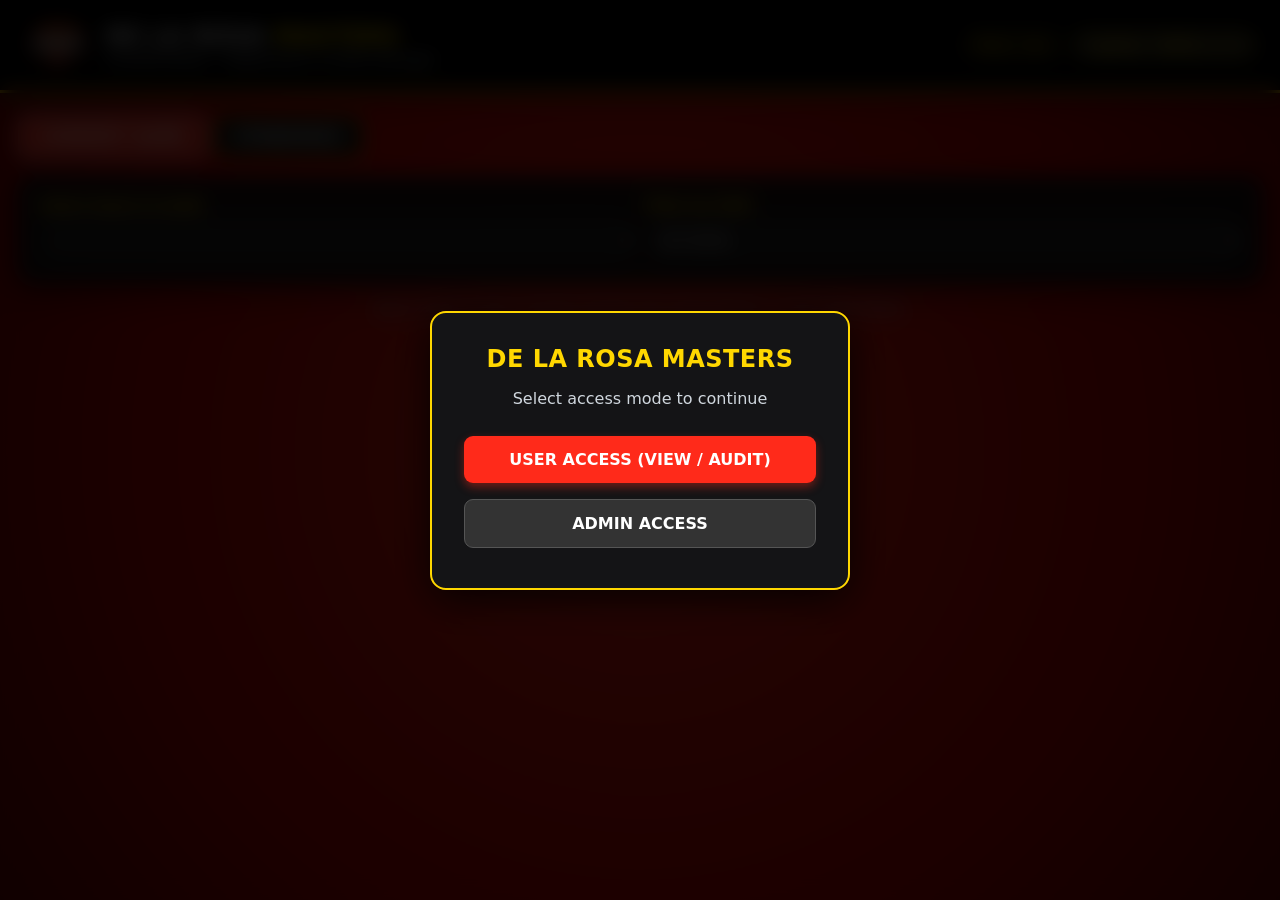
==== commit 3017298d: "Update index.html" ====
--- a/index.html
+++ b/index.html
@@ -111,13 +111,13 @@
 .match-card{border:1px solid var(--gold);border-radius:12px;margin:12px 0;overflow:hidden;background:#141416}
 .match-head{background:#000;padding:11px 13px;display:flex;justify-content:space-between;gap:10px;align-items:center;border-bottom:1px solid var(--line)}
 .match-body{padding:12px}
-.score-grid{display:grid;grid-template-columns:repeat(5, minmax(75px,1fr));gap:8px;align-items:center}.score-grid input{padding:8px}
-.small{font-size:.8rem}.locked{opacity:.65}
+.score-grid{display:grid;grid-template-columns:1.2fr repeat(4, minmax(65px,1fr)) 1.2fr;gap:8px;align-items:center}
+.score-grid input{padding:8px;text-align:center}
+.small{font-size:.8rem}
 .empty{padding:28px;text-align:center;color:var(--muted);border:1px dashed var(--line);border-radius:10px}
 .pair-box{padding:10px;border:1px dashed var(--gold);border-radius:10px;margin-top:9px;background:#18181c}
 footer{color:#fff;font-size:.8rem;text-align:center;margin-top:18px;text-shadow:0 1px 2px #000}
 
-/* Auth Modal */
 #authModal{
   position:fixed;
   top:0;left:0;right:0;bottom:0;
@@ -145,13 +145,11 @@
   font-size:1rem;
 }
 
-/* Visibility Control based on Mode */
 .admin-only{display:none !important}
 body.is-admin .admin-only{display:block !important}
 body.is-admin button.admin-only{display:inline-block !important}
 body.is-admin div.admin-only{display:flex !important}
 
-/* Floating Action Buttons */
 .fab-container {
   position: fixed;
   bottom: 30px;
@@ -189,18 +187,17 @@
   color: #fff;
 }
 
-@media(max-width:900px){.span8,.span6,.span4{grid-column:span 12}.bowler-row{grid-template-columns:1fr 1fr 1fr}.kpis{grid-template-columns:repeat(2,1fr)}.score-grid{grid-template-columns:repeat(3,1fr)}}
+@media(max-width:900px){.span8,.span6,.span4{grid-column:span 12}.bowler-row{grid-template-columns:1fr 1fr 1fr}.kpis{grid-template-columns:repeat(2,1fr)}.score-grid{grid-template-columns:1fr repeat(4, 1fr) 1fr}}
 </style>
 </head>
 <body>
 
-<!-- Login Modal -->
 <div id="authModal">
   <div class="auth-card">
     <h2 style="font-size:1.5rem;margin-bottom:8px">DE LA ROSA MASTERS</h2>
     <p class="muted" style="margin-bottom:20px">Select access mode to continue</p>
     
-    <button class="role-btn btn-primary" onclick="selectUserRole()">User Access (View Only)</button>
+    <button class="role-btn btn-primary" onclick="selectUserRole()">User Access (View / Audit)</button>
     <button class="role-btn btn-secondary" onclick="showAdminPrompt()">Admin Access</button>
     
     <div id="adminForm" style="display:none;margin-top:16px">
@@ -233,28 +230,45 @@
       </svg>
       <div>
         <div class="brand">DE LA ROSA <span>MASTERS</span></div>
-        <div class="subtitle">ILUSIÓN BOWL • Registration & Positions Rounds</div>
+        <div class="subtitle">ILUSIÓN BOWL • Registration & Shifts Manager</div>
       </div>
     </div>
     <div style="display:flex;align-items:center;gap:10px">
-      <div id="roleBadge" class="badge" style="background:#000">Mode: View Only</div>
-      <div id="headerStatus" class="badge">7 games • Sat 4 / Sun 3</div>
+      <div id="roleBadge" class="badge" style="background:#000">Mode: User</div>
+      <div id="headerStatus" class="badge">7 games • Shifts 1, 2, 3</div>
     </div>
   </div>
 </header>
 <main>
   <div class="tabs">
-    <button class="tab admin-only" data-tab="registration">Registration</button>
+    <button class="tab admin-only" data-tab="registration">Team Registration</button>
     <button class="tab admin-only" data-tab="setup">Tournament Setup</button>
-    <button class="tab admin-only" data-tab="game">Current Game</button>
+    <button class="tab active" data-tab="game">Current Game</button>
     <button class="tab" data-tab="standings">Standings</button>
   </div>
 
+  <!-- SECTION 1: TEAM REGISTRATION -->
   <section id="registration" class="panel admin-only">
     <div class="grid">
       <div class="card span8">
-        <h2>Team Registration</h2>
-        <p class="muted">Enter exactly 3 bowlers. Teams with total average above 630 cannot be registered.</p>
+        <h2>Team Registration & Lane Settings</h2>
+        <p class="muted">Configure available lanes (1–100), assign each team to a shift (1, 2, or 3), and register teams (max 3 bowlers per team, total avg ≤ 630).</p>
+        
+        <div class="row" style="margin-bottom: 16px;">
+          <div>
+            <label for="totalLanesInput">Available Lanes (1-100)</label>
+            <input id="totalLanesInput" type="number" min="1" max="100" value="30">
+          </div>
+          <div>
+            <label for="teamShiftSelect">Assigned Shift</label>
+            <select id="teamShiftSelect">
+              <option value="1">Shift 1</option>
+              <option value="2">Shift 2</option>
+              <option value="3">Shift 3</option>
+            </select>
+          </div>
+        </div>
+
         <div class="row">
           <div><label for="teamName">Team name</label><input id="teamName" placeholder="Example: Strike Force"></div>
           <div style="flex:0 0 180px"><label for="teamCaptain">Optional contact</label><input id="teamCaptain" placeholder="Captain / contact"></div>
@@ -266,14 +280,14 @@
           <button class="btn-secondary" id="clearFormBtn">Clear Form</button>
         </div>
       </div>
+      
       <div class="card span4">
-        <h3>Registration Rules</h3>
-        <div class="pair-box"><b>Team average limit</b><br><span class="muted">Sum of 3 averages must be ≤ 630.</span></div>
-        <div class="pair-box"><b>Bowler order</b><br><span class="muted">Automatically sorted lowest average to highest.</span></div>
-        <div class="pair-box"><b>Handicap Caps</b><br><span class="muted">210 − average, minimum 0.<br>Max <b>40</b> for Female/Female Senior.<br>Max <b>35</b> for Male/Male Senior.</span></div>
-      </div>
-      
-      <!-- TESTING MODULE -->
+        <h3>Shift Capacity Rules</h3>
+        <div class="pair-box"><b>Lane Limit & Teams</b><br><span class="muted">Each shift is limited to the quantity of available lanes (e.g., 30 lanes = max 30 teams per shift).</span></div>
+        <div class="pair-box"><b>Team Average</b><br><span class="muted">Sum of 3 averages must be ≤ 630.</span></div>
+        <div class="pair-box"><b>Handicap Caps</b><br><span class="muted">210 − average, minimum 0.<br>Max 40 (Female/Senior), 35 (Male).</span></div>
+      </div>
+
       <div class="card span12 admin-only" style="border-color: var(--ok); background: rgba(32, 224, 112, 0.05);">
         <h3 style="color: var(--ok)">🧪 Testing Environment</h3>
         <div class="row" style="align-items:end;">
@@ -285,8 +299,7 @@
             <button class="btn-primary" style="background:var(--ok);color:#000;width:100%" onclick="generateDummyTeams()">Generate Dummy Teams</button>
           </div>
           <div class="muted small" style="flex: 2 1 300px;">
-            Generates 1 to 90 teams automatically.<br>
-            Players will be assigned averages (175 - 210) and genders based on logic (80% Male, 15% Male Senior, 5% Female).
+            Automatically fills available shifts up to lane capacity constraints.
           </div>
         </div>
       </div>
@@ -298,37 +311,47 @@
     </div>
   </section>
 
+  <!-- SECTION 2: TOURNAMENT SETUP -->
   <section id="setup" class="panel admin-only">
     <div class="grid">
-      <div class="card span8">
-        <h2>Tournament Setup</h2>
-        <div class="row">
-          <div><label for="satGames">Saturday games</label><input id="satGames" type="number" min="0" max="7" value="4"></div>
-          <div><label for="sunGames">Sunday games</label><input id="sunGames" type="number" min="0" max="7" value="3"></div>
-          <div><label for="laneShift">Lane movement per round</label><input id="laneShift" type="number" min="1" value="4"></div>
-        </div>
-        <div class="alert alert-warn" style="margin-top:12px">The default tournament is 7 games: 4 Saturday and 3 Sunday. Every new positions round moves the starting lane 4 lanes to the right.</div>
-        <div class="actions">
-          <button class="btn-primary" id="startTournamentBtn">Randomize Game 1 & Start</button>
+      <div class="card span12">
+        <h2>Tournament Setup & Initial Assignments</h2>
+        <p class="muted">View registered teams and generate the first randomized lane/team assignment per shift with the Randomize button.</p>
+        <div class="actions" style="margin-top:12px; margin-bottom:16px;">
+          <button class="btn-primary" id="startTournamentBtn">Randomize & Start Tournament</button>
           <button class="btn-danger" id="resetTournamentBtn">Reset Tournament Games</button>
         </div>
       </div>
-      <div class="card span4">
-        <h3>Scoring</h3>
-        <p class="muted">Individual matchup: <b>2</b> win, <b>1</b> tie, <b>0</b> loss.</p>
-        <p class="muted">Team handicap score: <b>4</b> win, <b>2</b> tie, <b>0</b> loss.</p>
-        <p class="muted">Standings tiebreak: <b>Most Points → Most Pinfall → Highest Game</b>.</p>
-      </div>
       <div class="card span12">
-        <h3>Round Schedule</h3><div id="scheduleTable"></div>
+        <h3>Registered Teams Overview</h3>
+        <div id="setupTeamsTable"></div>
       </div>
     </div>
   </section>
 
-  <section id="game" class="panel admin-only">
+  <!-- SECTION 3: CURRENT GAME -->
+  <section id="game" class="panel active">
+    <div class="card" style="margin-bottom:14px;">
+      <div class="row" style="align-items:center;">
+        <div>
+          <label for="auditGameSelect">Select Game to Audit</label>
+          <select id="auditGameSelect"></select>
+        </div>
+        <div>
+          <label for="auditShiftFilter">Filter by Shift</label>
+          <select id="auditShiftFilter">
+            <option value="all">All Shifts</option>
+            <option value="1">Shift 1</option>
+            <option value="2">Shift 2</option>
+            <option value="3">Shift 3</option>
+          </select>
+        </div>
+      </div>
+    </div>
     <div id="gameContent"></div>
   </section>
 
+  <!-- SECTION 4: STANDINGS -->
   <section id="standings" class="panel">
     <div class="grid">
       <div class="card span12">
@@ -347,7 +370,7 @@
 </main>
 
 <script>
-const STORAGE_KEY = 'bowlingTournamentManager_v3';
+const STORAGE_KEY = 'bowlingTournamentManager_v5';
 let isAdmin = false;
 
 function showAdminPrompt(){
@@ -357,9 +380,9 @@
 function selectUserRole(){
   isAdmin = false;
   document.body.classList.remove('is-admin');
-  document.getElementById('roleBadge').textContent = 'Mode: User (View Only)';
+  document.getElementById('roleBadge').textContent = 'Mode: User (Audit View)';
   document.getElementById('authModal').style.display = 'none';
-  activateTab('standings');
+  activateTab('game');
   renderAll();
 }
 
@@ -380,13 +403,32 @@
 let state = loadState();
 
 function defaultState(){
-  return {teams:[], games:[], settings:{satGames:4,sunGames:3,laneShift:4}, currentGame:0, started:false};
-}
+  return {
+    teams: [],
+    settings: { totalLanes: 30, satGames: 4, sunGames: 3 },
+    games: [],
+    currentGame: 1,
+    started: false
+  };
+}
+
 function loadState(){
-  try { const s=JSON.parse(localStorage.getItem(STORAGE_KEY)); return s ? s : defaultState(); }
-  catch(e){ return defaultState(); }
-}
-function save(){ localStorage.setItem(STORAGE_KEY, JSON.stringify(state)); renderAll(); }
+  try { 
+    const s = JSON.parse(localStorage.getItem(STORAGE_KEY)); 
+    if(s) {
+      if(!s.settings.totalLanes) s.settings.totalLanes = 30;
+      if(!s.currentGame) s.currentGame = 1;
+      return s;
+    }
+    return defaultState();
+  } catch(e){ return defaultState(); }
+}
+
+function save(){ 
+  localStorage.setItem(STORAGE_KEY, JSON.stringify(state)); 
+  renderAll(); 
+}
+
 function esc(s){ return String(s??'').replace(/[&<>"']/g,m=>({'&':'&amp;','<':'&lt;','>':'&gt;','"':'&quot;',"'":'&#39;'}[m]));}
 
 function handicap(avg, gender){
@@ -412,6 +454,7 @@
   document.querySelectorAll('.ba,.bg').forEach(el=>el.addEventListener('input', updateFormPreview));
   updateFormPreview();
 }
+
 function updateFormPreview(){
   const bs=[0,1,2].map(i=>{
     const avg=Number(document.querySelector(`.ba[data-i="${i}"]`).value)||0;
@@ -428,12 +471,24 @@
   const box=document.getElementById('teamAlert');
   box.innerHTML=sum>630?`<div class="alert alert-danger">ERROR: Team average is <b>${sum}</b>. Maximum allowed is <b>630</b>.</div>`:(sum>0?`<div class="alert alert-ok">Team average total: <b>${sum}</b> / 630</div>`:'');
 }
+
 function clearForm(){
   document.getElementById('teamName').value=''; document.getElementById('teamCaptain').value='';
   document.querySelectorAll('.bn,.ba').forEach(x=>x.value=''); initBowlerForm();
 }
+
 function registerTeam(){
   if(!isAdmin) return;
+  const totalLanes = Number(document.getElementById('totalLanesInput').value) || 30;
+  state.settings.totalLanes = totalLanes;
+  
+  const shift = Number(document.getElementById('teamShiftSelect').value);
+  const shiftCount = state.teams.filter(t => (t.shift || 1) === shift).length;
+  if(shiftCount >= totalLanes) {
+    alert(`Shift ${shift} has reached the maximum capacity of ${totalLanes} teams based on available lanes.`);
+    return;
+  }
+
   const name=document.getElementById('teamName').value.trim();
   const contact=document.getElementById('teamCaptain').value.trim();
   const bowlers=[0,1,2].map(i=>({
@@ -448,128 +503,184 @@
   if(sum>630){return showTeamAlert(`ERROR: Team average is ${sum}. Maximum is 630.`,'danger')}
   const sorted=bowlers.sort((a,b)=>a.average-b.average);
   sorted.forEach((b,idx)=>b.handicap=handicap(b.average,b.gender));
-  state.teams.push({id:crypto.randomUUID(),name,contact,bowlers:sorted});
+  
+  state.teams.push({id:crypto.randomUUID(), name, contact, shift, bowlers:sorted});
   save(); clearForm();
 }
+
 function showTeamAlert(msg,type){document.getElementById('teamAlert').innerHTML=`<div class="alert alert-${type==='danger'?'danger':'ok'}">${esc(msg)}</div>`}
 
 function generateDummyTeams(){
   if(!isAdmin) return;
   const count = parseInt(document.getElementById('dummyCount').value);
+  const totalLanes = Number(document.getElementById('totalLanesInput').value) || 30;
+  state.settings.totalLanes = totalLanes;
+
   if(isNaN(count) || count < 1 || count > 90) { alert('Please select a number of teams between 1 and 90.'); return; }
   
   let tCounter = state.teams.length + 1;
   let pCounter = (state.teams.length * 3) + 1;
 
   for(let i=0; i<count; i++){
+    let currentShift = ((i % 3) + 1);
+    let shiftTeamsCount = state.teams.filter(t => t.shift === currentShift).length;
+    if(shiftTeamsCount >= totalLanes) continue;
+
     let teamName = `Team${tCounter++}`;
     let bowlers = [];
     
     for(let b=0; b<3; b++){
       let playerName = `Player${pCounter++}`;
       let avg = Math.floor(Math.random() * (210 - 175 + 1)) + 175;
-      
       let rand = Math.random();
       let gender = 'Male';
-      if(rand >= 0.95) {
-        gender = 'Female';
-      } else if (rand >= 0.80) {
-        gender = 'Male Senior';
-      }
-      
+      if(rand >= 0.95) gender = 'Female';
+      else if (rand >= 0.80) gender = 'Male Senior';
       bowlers.push({ name: playerName, average: avg, gender: gender });
     }
     
     let sorted = bowlers.sort((a,b) => a.average - b.average);
     sorted.forEach((bowler, idx) => bowler.handicap = handicap(bowler.average, bowler.gender));
     
-    state.teams.push({id: crypto.randomUUID(), name: teamName, contact: 'Auto-Gen', bowlers: sorted});
+    state.teams.push({id: crypto.randomUUID(), name: teamName, contact: 'Auto-Gen', shift: currentShift, bowlers: sorted});
   }
   
   save();
-  alert(`Successfully generated ${count} dummy teams!`);
+  alert(`Successfully generated dummy teams up to shift limits!`);
 }
 
 function renderTeams(){
   const holder=document.getElementById('teamsTable');
+  const setupHolder=document.getElementById('setupTeamsTable');
   document.getElementById('teamCountBadge').textContent=`${state.teams.length} team${state.teams.length===1?'':'s'}`;
-  if(!state.teams.length){holder.innerHTML='<div class="empty">No teams registered yet.</div>';return}
-  holder.innerHTML=`<table><thead><tr><th>#</th><th>Team</th><th>Bowler 1</th><th>Bowler 2</th><th>Bowler 3</th><th>Avg Total</th><th>HDCP Total</th><th></th></tr></thead><tbody>${
-    state.teams.map((t,i)=>`<tr><td>${i+1}</td><td><b>${esc(t.name)}</b><div class="small muted">${esc(t.contact||'')}</div></td>${
-      t.bowlers.map(b=>`<td>${esc(b.name)}<br><span class="small muted">${b.average} avg • ${b.handicap} hdcp • ${esc(b.gender)}</span></td>`).join('')
+  
+  const tableHtml = !state.teams.length ? '<div class="empty">No teams registered yet.</div>' : `<table><thead><tr><th>#</th><th>Team</th><th>Shift</th><th>Bowler 1</th><th>Bowler 2</th><th>Bowler 3</th><th>Avg Total</th><th>HDCP Total</th><th></th></tr></thead><tbody>${
+    state.teams.map((t,i)=>`<tr><td>${i+1}</td><td><b>${esc(t.name)}</b><div class="small muted">${esc(t.contact||'')}</div></td><td>Shift ${t.shift||1}</td>${
+      t.bowlers.map(b=>`<td>${esc(b.name)}<br><span class="small muted">${b.average} avg • ${b.handicap} hdcp</span></td>`).join('')
     }<td>${totalAvg(t)}</td><td>${t.bowlers.reduce((a,b)=>a+b.handicap,0)}</td><td><button class="btn-ghost" onclick="removeTeam('${t.id}')">Remove</button></td></tr>`).join('')
   }</tbody></table>`;
-}
+  
+  holder.innerHTML = tableHtml;
+  if(setupHolder) setupHolder.innerHTML = tableHtml;
+}
+
 function removeTeam(id){
   if(!isAdmin) return;
   if(state.started){alert('Cannot remove teams after tournament start.');return}
   state.teams=state.teams.filter(t=>t.id!==id); save();
 }
 
-function makeSchedule(){
-  const total=Number(state.settings.satGames)+Number(state.settings.sunGames);
-  const rows=[]; for(let g=1;g<=total;g++) rows.push({game:g,day:g<=state.settings.satGames?'Saturday':'Sunday',lane:1+(g-1)*state.settings.laneShift});
-  return rows;
-}
-function renderSchedule(){
-  const rows=makeSchedule();
-  document.getElementById('scheduleTable').innerHTML=`<table><thead><tr><th>Game</th><th>Day</th><th>Starting Lane</th><th>Format</th></tr></thead><tbody>${rows.map(r=>`<tr><td>${r.game}</td><td>${r.day}</td><td>${r.lane}</td><td>Positions round</td></tr>`).join('')}</tbody></table>`;
-}
-function renderSetup(){
-  document.getElementById('satGames').value=state.settings.satGames; 
-  document.getElementById('sunGames').value=state.settings.sunGames; 
-  document.getElementById('laneShift').value=state.settings.laneShift;
-}
-
-function randomizeTeams(){
-  const ids=state.teams.map(t=>t.id); for(let i=ids.length-1;i>0;i--){const j=Math.floor(Math.random()*(i+1));[ids[i],ids[j]]=[ids[j],ids[i]];}
+function randomizeTeamsForShift(shiftTeams){
+  const ids = shiftTeams.map(t=>t.id);
+  for(let i=ids.length-1; i>0; i--){
+    const j = Math.floor(Math.random()*(i+1));
+    [ids[i], ids[j]] = [ids[j], ids[i]];
+  }
   return ids;
 }
-function createGameFromOrder(order,gameNo){
-  const startLane=1+(gameNo-1)*state.settings.laneShift;
-  const matches=[];
-  for(let i=0;i<order.length;i+=2){
-    const a=order[i], b=order[i+1];
-    matches.push({id:crypto.randomUUID(),aId:a,bId:b,laneA:startLane+i,laneB:startLane+i+1,completed:false,teamScoreA:null,teamScoreB:null, bowlers:[]});
-  }
-  return {number:gameNo,day:gameNo<=state.settings.satGames?'Saturday':'Sunday',startLane,matches};
-}
+
+function createGameFromShifts(gameNo){
+  const totalLanes = state.settings.totalLanes;
+  let allMatches = [];
+  
+  for(let shift = 1; shift <= 3; shift++) {
+    const shiftTeams = state.teams.filter(t => (t.shift || 1) === shift);
+    if(shiftTeams.length === 0) continue;
+    
+    let randomizedIds = randomizeTeamsForShift(shiftTeams);
+    if(randomizedIds.length % 2 !== 0) {
+      randomizedIds.push(null);
+    }
+    
+    const shiftLaneOffset = (shift - 1) * totalLanes;
+    
+    for(let i=0; i<randomizedIds.length; i+=2){
+      const a = randomizedIds[i];
+      const b = randomizedIds[i+1];
+      if(!a) continue;
+      
+      const laneIndex = (i / 2) % totalLanes;
+      const laneA = shiftLaneOffset + (laneIndex * 2) + 1;
+      const laneB = shiftLaneOffset + (laneIndex * 2) + 2;
+      
+      allMatches.push({
+        id: crypto.randomUUID(),
+        shift: shift,
+        aId: a,
+        bId: b,
+        laneA: laneA,
+        laneB: laneB,
+        completed: false,
+        teamScoreA: null,
+        teamScoreB: null,
+        bowlers: []
+      });
+    }
+  }
+  
+  return { number: gameNo, day: gameNo <= state.settings.satGames ? 'Saturday' : 'Sunday', matches: allMatches };
+}
+
 function startTournament(){
   if(!isAdmin) return;
-  if(state.teams.length<2){alert('Register at least 2 teams first.');return}
-  if(state.teams.length%2!==0){alert('An even number of teams is required.');return}
-  state.games=[createGameFromOrder(randomizeTeams(),1)]; state.currentGame=1; state.started=true; save(); activateTab('game');
-}
+  if(state.teams.length < 2){ alert('Register at least 2 teams first.'); return; }
+  
+  state.games = [];
+  const totalGames = state.settings.satGames + state.settings.sunGames;
+  for(let g=1; g<=totalGames; g++){
+    state.games.push(createGameFromShifts(g));
+  }
+  
+  state.currentGame = 1; 
+  state.started = true; 
+  save(); 
+  activateTab('game');
+}
+
 function resetGames(){
   if(!isAdmin) return;
-  state.games=[];state.currentGame=0;state.started=false;save();
+  state.games=[]; state.currentGame=1; state.started=false; save();
 }
 
 function teamTotals(t){return t.bowlers.reduce((o,b)=>({avg:o.avg+b.average,hdcp:o.hdcp+b.handicap}),{avg:0,hdcp:0})}
 
 function renderGame(){
   const el=document.getElementById('gameContent');
-  if(!state.started || !state.currentGame){ el.innerHTML=`<div class="card"><div class="empty">Tournament has not started.</div></div>`; return }
-  const totalGames=state.settings.satGames+state.settings.sunGames;
-  const game=state.games.find(g=>g.number===state.currentGame);
-  if(!game){ el.innerHTML=`<div class="card"><div class="empty">No active game.</div></div>`;return}
-  const map=teamMap();
-  
-  let html = `<div class="card"><div class="actions" style="justify-content:space-between">
-      <div><h2>Game ${game.number} — ${game.day}</h2><div class="muted">Starting lane: <b>${game.startLane}</b> • ${game.matches.length} match${game.matches.length===1?'':'es'}</div></div>
+  if(!state.started || !state.games.length){ el.innerHTML=`<div class="card"><div class="empty">Tournament has not started. Use Tournament Setup to randomize and start.</div></div>`; return }
+  
+  const totalGames = state.settings.satGames + state.settings.sunGames;
+  const gameSelect = document.getElementById('auditGameSelect');
+  gameSelect.innerHTML = Array.from({length: totalGames}, (_, i) => `<option value="${i+1}">Game ${i+1} (${i+1 <= state.settings.satGames ? 'Saturday' : 'Sunday'})</option>`).join('');
+  gameSelect.value = state.currentGame;
+  
+  gameSelect.onchange = (e) => {
+    state.currentGame = Number(e.target.value);
+    renderGame();
+  };
+  
+  const shiftFilter = document.getElementById('auditShiftFilter').value;
+  const game = state.games.find(g => g.number === state.currentGame);
+  if(!game){ el.innerHTML=`<div class="card"><div class="empty">No active game data.</div></div>`; return; }
+  
+  const map = teamMap();
+  const filteredMatches = game.matches.filter(m => shiftFilter === 'all' || String(m.shift) === shiftFilter);
+  
+  let html = `<div class="card" style="margin-bottom:14px;"><div class="actions" style="justify-content:space-between">
+      <div><h2>Game ${game.number} — ${game.day}</h2><div class="muted">Quantity of Lanes: <b>${state.settings.totalLanes}</b> • Showing ${filteredMatches.length} match${filteredMatches.length===1?'':'es'}</div></div>
       <div class="actions">
         <div class="badge">${game.matches.filter(m=>m.completed).length}/${game.matches.length} matches complete</div>
       </div>
     </div></div>`;
     
-  html += game.matches.map((m,mi)=>renderMatch(m,mi,map)).join('');
-  
-  html += `<div class="card"><div class="actions" style="justify-content:space-between"><div class="muted">Scores are entered for each matchup and full team score.</div><button class="btn-primary" id="finishGameBtn" ${game.matches.some(m=>!m.completed)?'disabled':''}>${game.number<totalGames?'Finish Game & Generate Next Positions Round':'Finish Tournament'}</button></div></div>`;
-  
-  // Conditionally render floating action buttons if there are still incomplete matches
-  if (game.matches.some(m => !m.completed)) {
+  if(filteredMatches.length === 0){
+    html += `<div class="card"><div class="empty">No matches found for the selected shift in this game round.</div></div>`;
+  } else {
+    html += filteredMatches.map((m)=>renderMatch(m,map)).join('');
+  }
+  
+  if (isAdmin && game.matches.some(m => !m.completed)) {
       html += `
-      <div class="fab-container admin-only">
+      <div class="fab-container">
         <button class="fab fab-random" onclick="generateRandomScores()">🎲 Randomize (145-258)</button>
         <button class="fab fab-save" onclick="saveAllMatches()">💾 Save All Matches</button>
       </div>`;
@@ -577,28 +688,46 @@
 
   el.innerHTML = html;
   
-  if(document.getElementById('finishGameBtn')){
-    document.getElementById('finishGameBtn').onclick=finishCurrentGame;
-  }
   document.querySelectorAll('.match-card input[type=number]').forEach(inp=>{
     if(inp.id.startsWith('s_')) inp.addEventListener('input',()=>refreshMatchPreview(inp.id.split('_')[1]));
   });
   game.matches.forEach(m=>refreshMatchPreview(m.id));
 }
-function renderMatch(m,mi,map){
+
+function renderMatch(m,map){
   const A=map[m.aId], B=map[m.bId]; if(!A||!B)return '';
   const as=playerOrder(A), bs=playerOrder(B);
-  const canEdit = !m.completed;
-  return `<div class="card match-card"><div class="match-head"><div><b>Lane ${m.laneA} vs Lane ${m.laneB}</b><div class="small muted">${esc(A.name)} vs ${esc(B.name)}</div></div><span class="badge">${m.completed?'Complete':'In progress'}</span></div><div class="match-body">
-    <div class="score-grid" style="font-weight:800;margin-bottom:8px"><div>Position</div><div>${esc(A.name)}</div><div></div><div>${esc(B.name)}</div><div>Points</div>
-    ${[0,1,2].map(pos=>`<div>P${pos+1}<br><span class="small muted">${esc(as[pos].name)}</span></div>
+  const canEdit = isAdmin && !m.completed;
+  
+  return `<div class="card match-card" data-match-id="${m.id}"><div class="match-head"><div><b>Shift ${m.shift} • Lanes ${m.laneA} & ${m.laneB}</b><div class="small muted">${esc(A.name)} vs ${esc(B.name)}</div></div><span class="badge">${m.completed?'Complete':'In progress'}</span></div><div class="match-body">
+    <div class="score-grid" style="font-weight:800;margin-bottom:8px">
+      <div>Bowler / Position</div>
+      <div class="center">${esc(A.name)}<br><span class="small muted">Scratch</span></div>
+      <div class="center">HDCP Total</div>
+      <div class="center">${esc(B.name)}<br><span class="small muted">Scratch</span></div>
+      <div class="center">HDCP Total</div>
+      <div class="center">Status</div>
+    </div>
+    ${[0,1,2].map(pos=>`
+    <div class="score-grid" style="margin-bottom:6px">
+      <div><b>P${pos+1}</b><br><span class="small muted">${esc(as[pos].name)} (${as[pos].handicap}) vs ${esc(bs[pos].name)} (${bs[pos].handicap})</span></div>
       <div><input type="number" min="0" max="300" id="s_${m.id}_a_${pos}" value="${getBowlerScore(m,pos,'a')}" ${canEdit?'':'disabled'}></div>
-      <div class="center">vs</div>
+      <div class="center" id="thdcp_${m.id}_a_${pos}" style="font-weight:700; font-size:0.9rem;">—</div>
       <div><input type="number" min="0" max="300" id="s_${m.id}_b_${pos}" value="${getBowlerScore(m,pos,'b')}" ${canEdit?'':'disabled'}></div>
-      <div><span id="p_${m.id}_${pos}">${getBowlerPointText(m,pos,A,B,as,bs)}</span></div>`).join('')}
+      <div class="center" id="thdcp_${m.id}_b_${pos}" style="font-weight:700; font-size:0.9rem;">—</div>
+      <div class="center" id="p_${m.id}_${pos}" style="font-size:1.1rem;">${getBowlerPointSymbol(m,pos,A,B,as,bs)}</div>
+    </div>`).join('')}
+    
+    <div class="pair-box">
+      <div class="score-grid">
+        <div><b>Team Total Scratch & HDCP</b></div>
+        <div><input type="number" id="ts_${m.id}_a" value="${m.teamScoreA??''}" readonly placeholder="Scratch"></div>
+        <div class="center" id="tots_${m.id}_a" style="font-weight:800; color:var(--gold);">—</div>
+        <div><input type="number" id="ts_${m.id}_b" value="${m.teamScoreB??''}" readonly placeholder="Scratch"></div>
+        <div class="center" id="tots_${m.id}_b" style="font-weight:800; color:var(--gold);">—</div>
+        <div class="center" id="tp_${m.id}" style="font-size:1.2rem;">${m.teamScoreA!==null?teamPointSymbol(m,A,B):'—'}</div>
+      </div>
     </div>
-    <div class="pair-box"><div class="score-grid"><div><b>Team scratch</b></div><div><input type="number" min="0" max="900" id="ts_${m.id}_a" value="${m.teamScoreA??''}" readonly></div><div class="center">vs</div><div><input type="number" min="0" max="900" id="ts_${m.id}_b" value="${m.teamScoreB??''}" readonly></div><div><b id="tp_${m.id}">${m.teamScoreA!==null?teamPointText(m,A,B):'—'}</b></div></div>
-      <div class="small muted">Team scratch total is automatically calculated from individual scores. Team handicap is added automatically.</div></div>
     <div class="actions" style="justify-content:flex-end;margin-top:10px">${canEdit?`<button class="btn-primary" onclick="saveMatch('${m.id}')">Save Match</button>`:''}</div>
   </div></div>`;
 }
@@ -620,30 +749,17 @@
   if(!game) return;
 
   let hasError = false;
-  
   game.matches.forEach(m => {
     if (m.completed) return; 
-    
     const bowlers = [];
     for(let pos=0; pos<3; pos++){
       const aVal = document.getElementById(`s_${m.id}_a_${pos}`).value;
       const bVal = document.getElementById(`s_${m.id}_b_${pos}`).value;
-      
-      if(aVal === '' || bVal === '') {
-        hasError = true;
-        return;
-      }
-      
-      const a = Number(aVal);
-      const b = Number(bVal);
-      
-      if(!Number.isFinite(a) || !Number.isFinite(b) || a < 0 || b < 0 || a > 300 || b > 300){
-        hasError = true;
-        return;
-      }
+      if(aVal === '' || bVal === '') { hasError = true; return; }
+      const a = Number(aVal), b = Number(bVal);
+      if(!Number.isFinite(a) || !Number.isFinite(b) || a < 0 || b < 0 || a > 300 || b > 300){ hasError = true; return; }
       bowlers.push({pos,a,b});
     }
-    
     if(!hasError) {
       const ta = bowlers.reduce((sum,o)=>sum+o.a,0);
       const tb = bowlers.reduce((sum,o)=>sum+o.b,0);
@@ -664,38 +780,72 @@
 function getBowlerScore(m,pos,side){
   const o=m.bowlers.find(x=>x.pos===pos); return o ? (side==='a'?o.a:o.b) : '';
 }
-function getBowlerPointText(m,pos,A,B,as,bs){
+
+function getBowlerPointSymbol(m,pos,A,B,as,bs){
   const o=m.bowlers.find(x=>x.pos===pos); if(!o)return '—';
   const ha=o.a + as[pos].handicap, hb=o.b + bs[pos].handicap;
-  return ha===hb?'1-1':ha>hb?'2-0':'0-2';
-}
-function teamPointText(m,A,B){
+  if(ha===hb) return '🤝';
+  return ha>hb ? '🟢 vs ❌' : '❌ vs 🟢';
+}
+
+function teamPointSymbol(m,A,B){
   if(m.teamScoreA===null)return '—';
-  const ha=m.teamScoreA+teamTotals(A).hdcp,hb=m.teamScoreB+teamTotals(B).hdcp;
-  return ha===hb?'2-2':ha>hb?'4-0':'0-4';
-}
+  const ha=m.teamScoreA+teamTotals(A).hdcp, hb=m.teamScoreB+teamTotals(B).hdcp;
+  if(ha===hb) return '🤝';
+  return ha>hb ? '🟢🟢 vs ❌❌' : '❌❌ vs 🟢🟢';
+}
+
 function refreshMatchPreview(id){
   const game=state.games.find(g=>g.number===state.currentGame), m=game?.matches.find(x=>x.id===id); if(!m)return;
-  const map=teamMap(), A=map[m.aId],B=map[m.bId];
-  const as=playerOrder(A),bs=playerOrder(B);
-  let ta=0,tb=0;
-  for(let pos=0;pos<3;pos++){
-    const a=Number(document.getElementById(`s_${id}_a_${pos}`)?.value)||0, b=Number(document.getElementById(`s_${id}_b_${pos}`)?.value)||0;
-    ta+=a;tb+=b;
+  const map=teamMap(), A=map[m.aId], B=map[m.bId];
+  if(!A || !B) return;
+  const as=playerOrder(A), bs=playerOrder(B);
+  let ta=0, tb=0;
+  
+  for(let pos=0; pos<3; pos++){
+    const aInp = document.getElementById(`s_${id}_a_${pos}`);
+    const bInp = document.getElementById(`s_${id}_b_${pos}`);
+    const a = Number(aInp?.value)||0;
+    const b = Number(bInp?.value)||0;
+    ta+=a; tb+=b;
+    
+    const haTotal = a + as[pos].handicap;
+    const hbTotal = b + bs[pos].handicap;
+    
+    const elA = document.getElementById(`thdcp_${id}_a_${pos}`);
+    const elB = document.getElementById(`thdcp_${id}_b_${pos}`);
+    if(elA) elA.textContent = aInp?.value!=='' ? haTotal : '—';
+    if(elB) elB.textContent = bInp?.value!=='' ? hbTotal : '—';
+    
     const out=document.getElementById(`p_${id}_${pos}`);
-    if(out && document.getElementById(`s_${id}_a_${pos}`)?.value!=='' && document.getElementById(`s_${id}_b_${pos}`)?.value!==''){
-      const ha=a+as[pos].handicap,hb=b+bs[pos].handicap; out.textContent=ha===hb?'1-1':ha>hb?'2-0':'0-2';
+    if(out && aInp?.value!=='' && bInp?.value!==''){
+      out.textContent = haTotal===hbTotal ? '🤝' : (haTotal>hbTotal ? '🟢 vs ❌' : '❌ vs 🟢');
     }
   }
-  const ea=document.getElementById(`ts_${id}_a`),eb=document.getElementById(`ts_${id}_b`),tp=document.getElementById(`tp_${id}`);
-  if(ea)ea.value=ta; if(eb)eb.value=tb;
-  if(tp && document.querySelectorAll(`#s_${id}_a_0,#s_${id}_a_1,#s_${id}_a_2,#s_${id}_b_0,#s_${id}_b_1,#s_${id}_b_2`).length===6){
-    const ha=ta+teamTotals(A).hdcp,hb=tb+teamTotals(B).hdcp; tp.textContent=(ha===hb?'2-2':ha>hb?'4-0':'0-4');
-  }
-}
+  
+  const ea=document.getElementById(`ts_${id}_a`), eb=document.getElementById(`ts_${id}_b`);
+  const totsA = document.getElementById(`tots_${id}_a`), totsB = document.getElementById(`tots_${id}_b`);
+  const tp=document.getElementById(`tp_${id}`);
+  
+  if(ea) ea.value=ta; 
+  if(eb) eb.value=tb;
+  
+  const teamHdcpA = teamTotals(A).hdcp;
+  const teamHdcpB = teamTotals(B).hdcp;
+  const teamSumA = ta + teamHdcpA;
+  const teamSumB = tb + teamHdcpB;
+  
+  if(totsA) totsA.textContent = ea?.value!=='' ? teamSumA : '—';
+  if(totsB) totsB.textContent = eb?.value!=='' ? teamSumB : '—';
+  
+  if(tp){
+    tp.textContent = (ea?.value!=='' && eb?.value!=='') ? (teamSumA===teamSumB ? '🤝' : (teamSumA>teamSumB ? '🟢🟢 vs ❌❌' : '❌❌ vs 🟢🟢')) : '—';
+  }
+}
+
 function saveMatch(id){
   if(!isAdmin) return;
-  const game=state.games.find(g=>g.number===state.currentGame), m=game.matches.find(x=>x.id===id); const map=teamMap(), A=map[m.aId],B=map[m.bId];
+  const game=state.games.find(g=>g.number===state.currentGame), m=game.matches.find(x=>x.id===id);
   const bowlers=[];
   for(let pos=0;pos<3;pos++){
     const a=Number(document.getElementById(`s_${id}_a_${pos}`).value), b=Number(document.getElementById(`s_${id}_b_${pos}`).value);
@@ -703,28 +853,18 @@
     bowlers.push({pos,a,b});
   }
   const ta=bowlers.reduce((sum,o)=>sum+o.a,0), tb=bowlers.reduce((sum,o)=>sum+o.b,0);
-  m.bowlers=bowlers;m.teamScoreA=ta;m.teamScoreB=tb;m.completed=true;save();
-}
-function finishCurrentGame(){
-  if(!isAdmin) return;
-  const totalGames=state.settings.satGames+state.settings.sunGames; const game=state.games.find(g=>g.number===state.currentGame);
-  if(game.matches.some(m=>!m.completed)){alert('Every match must be completed before generating the next positions round.');return}
-  if(game.number>=totalGames){alert('Tournament complete. Standings are final.');activateTab('standings');return}
-  const standings=calculateTeamStandings();
-  const order=standings.map(x=>x.id);
-  state.currentGame++;
-  state.games.push(createGameFromOrder(order,state.currentGame));
-  save();activateTab('game');
+  m.bowlers=bowlers; m.teamScoreA=ta; m.teamScoreB=tb; m.completed=true; save();
 }
 
 function calculateTeamStandings(){
-  const map=teamMap(), stats=state.teams.map(t=>({id:t.id,name:t.name,points:0,pinfall:0,highest:0,games:0}));
+  const map=teamMap(), stats=state.teams.map(t=>({id:t.id,name:t.name,shift:t.shift||1,points:0,pinfall:0,highest:0,games:0}));
   const sm=Object.fromEntries(stats.map(s=>[s.id,s]));
   for(const g of state.games){
     for(const m of g.matches){
       if(!m.completed)continue;
-      const A=map[m.aId],B=map[m.bId], sa=sm[m.aId],sb=sm[m.bId];
-      let ap=0,bp=0;
+      const A=map[m.aId], B=map[m.bId], sa=sm[m.aId], sb=sm[m.bId];
+      if(!sa || !sb) continue;
+      let ap=0, bp=0;
       m.bowlers.forEach((o,pos)=>{
         const aa=o.a+A.bowlers[pos].handicap, bb=o.b+B.bowlers[pos].handicap;
         if(aa>bb)ap+=2; else if(aa<bb)bp+=2; else {ap+=1;bp+=1;}
@@ -733,66 +873,72 @@
       sa.highest=Math.max(sa.highest,m.teamScoreA); sb.highest=Math.max(sb.highest,m.teamScoreB);
       const ha=m.teamScoreA+teamTotals(A).hdcp, hb=m.teamScoreB+teamTotals(B).hdcp;
       if(ha>hb)ap+=4; else if(ha<hb)bp+=4; else {ap+=2;bp+=2;}
-      sa.points+=ap; sb.points+=bp; sa.games++;sb.games++;
+      sa.points+=ap; sb.points+=bp; sa.games++; sb.games++;
     }
   }
   return stats.sort((a,b)=>b.points-a.points||b.pinfall-a.pinfall||b.highest-a.highest||a.name.localeCompare(b.name));
 }
+
 function calculatePlayerStandings(){
   const map=teamMap(), players=[];
-  state.teams.forEach(t=>t.bowlers.forEach(b=>players.push({id:t.id+'|'+b.name,name:b.name,team:t.name,gender:b.gender,points:0,pinfall:0,highest:0,games:0})));
+  state.teams.forEach(t=>t.bowlers.forEach(b=>players.push({id:t.id+'|'+b.name,name:b.name,team:t.name,shift:t.shift||1,gender:b.gender,points:0,pinfall:0,highest:0,games:0})));
   const sm=Object.fromEntries(players.map(p=>[p.id,p]));
   for(const g of state.games) for(const m of g.matches){
-    if(!m.completed)continue; const A=map[m.aId],B=map[m.bId];
+    if(!m.completed)continue; const A=map[m.aId], B=map[m.bId];
+    if(!A || !B) continue;
     m.bowlers.forEach((o,pos)=>{
-      const pa=sm[m.aId+'|'+A.bowlers[pos].name],pb=sm[m.bId+'|'+B.bowlers[pos].name];
+      const pa=sm[m.aId+'|'+A.bowlers[pos].name], pb=sm[m.bId+'|'+B.bowlers[pos].name];
+      if(!pa || !pb) return;
       const aa=o.a+A.bowlers[pos].handicap, bb=o.b+B.bowlers[pos].handicap;
       pa.points += aa>bb?2:aa===bb?1:0; pb.points += bb>aa?2:bb===aa?1:0;
-      pa.pinfall+=o.a;pb.pinfall+=o.b;pa.highest=Math.max(pa.highest,o.a);pb.highest=Math.max(pb.highest,o.b);pa.games++;pb.games++;
+      pa.pinfall+=o.a; pb.pinfall+=o.b; pa.highest=Math.max(pa.highest,o.a); pb.highest=Math.max(pb.highest,o.b); pa.games++; pb.games++;
     });
   }
   return players.sort((a,b)=>b.points-a.points||b.pinfall-a.pinfall||b.highest-a.highest||a.name.localeCompare(b.name));
 }
+
 function renderStandings(){
   const t=calculateTeamStandings();
-  document.getElementById('standingsSubtitle').textContent=state.started?`After ${state.games.filter(g=>g.matches.every(m=>m.completed)).length} completed game(s).`:'Tournament not started.';
+  document.getElementById('standingsSubtitle').textContent=state.started?`Displaying all teams and bowlers across all shifts.`:'Tournament not started.';
   if(!state.teams.length){document.getElementById('standingsContent').innerHTML='<div class="empty">No registered teams.</div>';return}
   const latestCompleted=state.games.filter(g=>g.matches.every(m=>m.completed)).length;
   document.getElementById('standingsContent').innerHTML=`
-    <div class="kpis"><div class="kpi"><div class="small">Teams</div><div class="big">${state.teams.length}</div></div><div class="kpi"><div class="small">Completed games</div><div class="big">${latestCompleted}</div></div><div class="kpi"><div class="small">Total points leader</div><div class="big">${t[0]?.points??0}</div></div><div class="kpi"><div class="small">Top pinfall</div><div class="big">${t[0]?.pinfall??0}</div></div></div>
-    <table><thead><tr><th>Pos</th><th>Team</th><th>Points</th><th>Pinfall</th><th>Highest Game</th><th>Games</th></tr></thead><tbody>${t.map((x,i)=>`<tr><td><b>${i+1}</b></td><td>${esc(x.name)}</td><td><b>${x.points}</b></td><td>${x.pinfall}</td><td>${x.highest}</td><td>${x.games}</td></tr>`).join('')}</tbody></table>
-    <p class="small muted" style="margin-top:10px">Tiebreakers: points → team pinfall → highest game.</p>`;
-}
+    <div class="kpis"><div class="kpi"><div class="small">Total Teams</div><div class="big">${state.teams.length}</div></div><div class="kpi"><div class="small">Completed games</div><div class="big">${latestCompleted}</div></div><div class="kpi"><div class="small">Points leader</div><div class="big">${t[0]?.points??0}</div></div><div class="kpi"><div class="small">Top pinfall</div><div class="big">${t[0]?.pinfall??0}</div></div></div>
+    <table><thead><tr><th>Pos</th><th>Team</th><th>Shift</th><th>Points</th><th>Pinfall</th><th>Highest Game</th><th>Games</th></tr></thead><tbody>${t.map((x,i)=>`<tr><td><b>${i+1}</b></td><td>${esc(x.name)}</td><td>Shift ${x.shift}</td><td><b>${x.points}</b></td><td>${x.pinfall}</td><td>${x.highest}</td><td>${x.games}</td></tr>`).join('')}</tbody></table>
+    <p class="small muted" style="margin-top:10px">Standings combine all shifts automatically.</p>`;
+}
+
 function renderPlayerStandings(){
   if(!state.teams.length){document.getElementById('standingsContent').innerHTML='<div class="empty">No registered teams.</div>';return}
   const groups=[['Male','Men'],['Female','Women'],['Male Senior','Senior Men'],['Female Senior','Senior Women']];
   const p=calculatePlayerStandings();
   document.getElementById('standingsContent').innerHTML=groups.map(([g,label])=>{
     const rows=p.filter(x=>x.gender===g);
-    return `<div class="card" style="box-shadow:none;margin-bottom:12px"><h3>${label}</h3>${rows.length?`<table><thead><tr><th>Pos</th><th>Player</th><th>Team</th><th>Points</th><th>Pinfall</th><th>Highest Game</th></tr></thead><tbody>${rows.map((x,i)=>`<tr><td>${i+1}</td><td><b>${esc(x.name)}</b></td><td>${esc(x.team)}</td><td>${x.points}</td><td>${x.pinfall}</td><td>${x.highest}</td></tr>`).join('')}</tbody></table>`:'<div class="empty">No players in this category.</div>'}</div>`;
+    return `<div class="card" style="box-shadow:none;margin-bottom:12px"><h3>${label} (All Shifts)</h3>${rows.length?`<table><thead><tr><th>Pos</th><th>Player</th><th>Team</th><th>Shift</th><th>Points</th><th>Pinfall</th><th>Highest Game</th></tr></thead><tbody>${rows.map((x,i)=>`<tr><td>${i+1}</td><td><b>${esc(x.name)}</b></td><td>${esc(x.team)}</td><td>Shift ${x.shift}</td><td>${x.points}</td><td>${x.pinfall}</td><td>${x.highest}</td></tr>`).join('')}</tbody></table>`:'<div class="empty">No players in this category.</div>'}</div>`;
   }).join('');
 }
+
 function activateTab(id){
   document.querySelectorAll('.tab').forEach(b=>b.classList.toggle('active',b.dataset.tab===id));
   document.querySelectorAll('.panel').forEach(p=>p.classList.toggle('active',p.id===id));
 }
+
 function renderAll(){
-  renderTeams();renderSetup();renderSchedule();renderGame();renderStandings();document.getElementById('headerStatus').textContent=`${state.settings.satGames+state.settings.sunGames} games • Sat ${state.settings.satGames} / Sun ${state.settings.sunGames}`;
-}
+  renderTeams();
+  renderGame();
+  renderStandings();
+  document.getElementById('headerStatus').textContent=`${state.settings.satGames+state.settings.sunGames} games • Lanes: ${state.settings.totalLanes}`;
+}
+
 document.querySelectorAll('.tab').forEach(b=>b.onclick=()=>{activateTab(b.dataset.tab); if(b.dataset.tab==='standings')renderStandings();});
 document.querySelectorAll('.view-team-btn').forEach(b=>b.onclick=renderStandings);
 document.querySelectorAll('.view-player-btn').forEach(b=>b.onclick=renderPlayerStandings);
 document.getElementById('addTeamBtn').onclick=registerTeam;
 document.getElementById('clearFormBtn').onclick=clearForm;
-document.getElementById('startTournamentBtn').onclick=()=>{
-  if(!isAdmin) return;
-  state.settings.satGames=Number(document.getElementById('satGames').value)||4;
-  state.settings.sunGames=Number(document.getElementById('sunGames').value)||3;
-  state.settings.laneShift=Number(document.getElementById('laneShift').value)||4;
-  if(state.settings.satGames+state.settings.sunGames<1){alert('At least one game is required.');return}
-  save();startTournament();
-};
-document.getElementById('resetTournamentBtn').onclick=()=>{if(isAdmin && confirm('Reset all game pairings and scores? Registered teams will remain.'))resetGames();};
+document.getElementById('startTournamentBtn').onclick=()=>startTournament();
+document.getElementById('resetTournamentBtn').onclick=()=>{if(isAdmin && confirm('Reset all game pairings and scores?'))resetGames();};
+document.getElementById('auditShiftFilter').onchange=()=>renderGame();
+
 initBowlerForm();
 </script>
 </body>
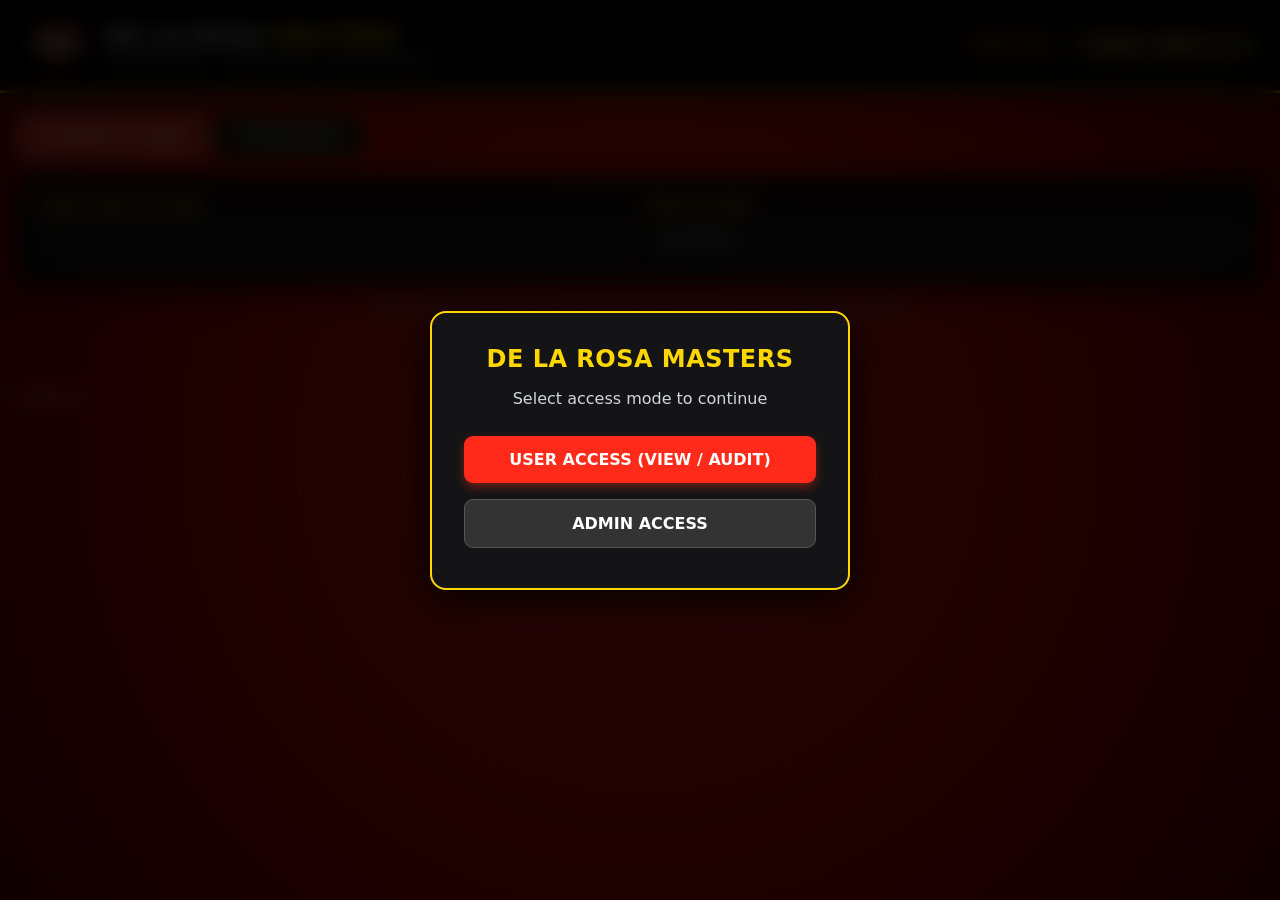
==== commit add4700c: "Update index.html" ====
--- a/index.html
+++ b/index.html
@@ -256,11 +256,11 @@
         
         <div class="row" style="margin-bottom: 16px;">
           <div>
-            <label for="totalLanesInput">Available Lanes (1-100)</label>
+            <label for="totalLanesInput">Lane Quantity (Available Lanes 1-100)</label>
             <input id="totalLanesInput" type="number" min="1" max="100" value="30">
           </div>
           <div>
-            <label for="teamShiftSelect">Assigned Shift</label>
+            <label for="teamShiftSelect">Shift Selection</label>
             <select id="teamShiftSelect">
               <option value="1">Shift 1</option>
               <option value="2">Shift 2</option>
@@ -283,7 +283,7 @@
       
       <div class="card span4">
         <h3>Shift Capacity Rules</h3>
-        <div class="pair-box"><b>Lane Limit & Teams</b><br><span class="muted">Each shift is limited to the quantity of available lanes (e.g., 30 lanes = max 30 teams per shift).</span></div>
+        <div class="pair-box"><b>Lane Limit & Teams</b><br><span class="muted">Each shift respects the quantity of teams based on the designated quantity of lanes (e.g., 30 lanes = max 30 teams per shift).</span></div>
         <div class="pair-box"><b>Team Average</b><br><span class="muted">Sum of 3 averages must be ≤ 630.</span></div>
         <div class="pair-box"><b>Handicap Caps</b><br><span class="muted">210 − average, minimum 0.<br>Max 40 (Female/Senior), 35 (Male).</span></div>
       </div>
@@ -712,20 +712,28 @@
     <div class="score-grid" style="margin-bottom:6px">
       <div><b>P${pos+1}</b><br><span class="small muted">${esc(as[pos].name)} (${as[pos].handicap}) vs ${esc(bs[pos].name)} (${bs[pos].handicap})</span></div>
       <div><input type="number" min="0" max="300" id="s_${m.id}_a_${pos}" value="${getBowlerScore(m,pos,'a')}" ${canEdit?'':'disabled'}></div>
-      <div class="center" id="thdcp_${m.id}_a_${pos}" style="font-weight:700; font-size:0.9rem;">—</div>
+      <div class="center" id="thdcp_${m.id}_a_${pos}" style="font-weight:700; font-size:0.9rem; display:flex; align-items:center; justify-content:center; gap:6px;">
+        <span id="thdcp_val_${m.id}_a_${pos}">—</span><span id="p_a_${m.id}_${pos}" style="font-size:1.1rem;"></span>
+      </div>
       <div><input type="number" min="0" max="300" id="s_${m.id}_b_${pos}" value="${getBowlerScore(m,pos,'b')}" ${canEdit?'':'disabled'}></div>
-      <div class="center" id="thdcp_${m.id}_b_${pos}" style="font-weight:700; font-size:0.9rem;">—</div>
-      <div class="center" id="p_${m.id}_${pos}" style="font-size:1.1rem;">${getBowlerPointSymbol(m,pos,A,B,as,bs)}</div>
+      <div class="center" id="thdcp_${m.id}_b_${pos}" style="font-weight:700; font-size:0.9rem; display:flex; align-items:center; justify-content:center; gap:6px;">
+        <span id="thdcp_val_${m.id}_b_${pos}">—</span><span id="p_b_${m.id}_${pos}" style="font-size:1.1rem;"></span>
+      </div>
+      <div class="center" id="p_${m.id}_${pos}" style="font-size:1.1rem;"></div>
     </div>`).join('')}
     
     <div class="pair-box">
       <div class="score-grid">
         <div><b>Team Total Scratch & HDCP</b></div>
         <div><input type="number" id="ts_${m.id}_a" value="${m.teamScoreA??''}" readonly placeholder="Scratch"></div>
-        <div class="center" id="tots_${m.id}_a" style="font-weight:800; color:var(--gold);">—</div>
+        <div class="center" id="tots_${m.id}_a" style="font-weight:800; color:var(--gold); display:flex; align-items:center; justify-content:center; gap:6px;">
+          <span id="tots_val_${m.id}_a">—</span><span id="tp_a_${m.id}" style="font-size:1.2rem;"></span>
+        </div>
         <div><input type="number" id="ts_${m.id}_b" value="${m.teamScoreB??''}" readonly placeholder="Scratch"></div>
-        <div class="center" id="tots_${m.id}_b" style="font-weight:800; color:var(--gold);">—</div>
-        <div class="center" id="tp_${m.id}" style="font-size:1.2rem;">${m.teamScoreA!==null?teamPointSymbol(m,A,B):'—'}</div>
+        <div class="center" id="tots_${m.id}_b" style="font-weight:800; color:var(--gold); display:flex; align-items:center; justify-content:center; gap:6px;">
+          <span id="tots_val_${m.id}_b">—</span><span id="tp_b_${m.id}" style="font-size:1.2rem;"></span>
+        </div>
+        <div class="center" id="tp_${m.id}" style="font-size:1.2rem;"></div>
       </div>
     </div>
     <div class="actions" style="justify-content:flex-end;margin-top:10px">${canEdit?`<button class="btn-primary" onclick="saveMatch('${m.id}')">Save Match</button>`:''}</div>
@@ -781,20 +789,6 @@
   const o=m.bowlers.find(x=>x.pos===pos); return o ? (side==='a'?o.a:o.b) : '';
 }
 
-function getBowlerPointSymbol(m,pos,A,B,as,bs){
-  const o=m.bowlers.find(x=>x.pos===pos); if(!o)return '—';
-  const ha=o.a + as[pos].handicap, hb=o.b + bs[pos].handicap;
-  if(ha===hb) return '🤝';
-  return ha>hb ? '🟢 vs ❌' : '❌ vs 🟢';
-}
-
-function teamPointSymbol(m,A,B){
-  if(m.teamScoreA===null)return '—';
-  const ha=m.teamScoreA+teamTotals(A).hdcp, hb=m.teamScoreB+teamTotals(B).hdcp;
-  if(ha===hb) return '🤝';
-  return ha>hb ? '🟢🟢 vs ❌❌' : '❌❌ vs 🟢🟢';
-}
-
 function refreshMatchPreview(id){
   const game=state.games.find(g=>g.number===state.currentGame), m=game?.matches.find(x=>x.id===id); if(!m)return;
   const map=teamMap(), A=map[m.aId], B=map[m.bId];
@@ -812,20 +806,34 @@
     const haTotal = a + as[pos].handicap;
     const hbTotal = b + bs[pos].handicap;
     
-    const elA = document.getElementById(`thdcp_${id}_a_${pos}`);
-    const elB = document.getElementById(`thdcp_${id}_b_${pos}`);
-    if(elA) elA.textContent = aInp?.value!=='' ? haTotal : '—';
-    if(elB) elB.textContent = bInp?.value!=='' ? hbTotal : '—';
-    
-    const out=document.getElementById(`p_${id}_${pos}`);
-    if(out && aInp?.value!=='' && bInp?.value!==''){
-      out.textContent = haTotal===hbTotal ? '🤝' : (haTotal>hbTotal ? '🟢 vs ❌' : '❌ vs 🟢');
+    const elAVal = document.getElementById(`thdcp_val_${id}_a_${pos}`);
+    const elBVal = document.getElementById(`thdcp_val_${id}_b_${pos}`);
+    if(elAVal) elAVal.textContent = aInp?.value!=='' ? haTotal : '—';
+    if(elBVal) elBVal.textContent = bInp?.value!=='' ? hbTotal : '—';
+    
+    const pA = document.getElementById(`p_a_${id}_${pos}`);
+    const pB = document.getElementById(`p_b_${id}_${pos}`);
+    
+    if(aInp?.value!=='' && bInp?.value!==''){
+      if(haTotal === hbTotal){
+        if(pA) pA.textContent = '🤝';
+        if(pB) pB.textContent = '🤝';
+      } else if(haTotal > hbTotal){
+        if(pA) pA.textContent = '🟢';
+        if(pB) pB.textContent = '❌';
+      } else {
+        if(pA) pA.textContent = '❌';
+        if(pB) pB.textContent = '🟢';
+      }
+    } else {
+      if(pA) pA.textContent = '';
+      if(pB) pB.textContent = '';
     }
   }
   
   const ea=document.getElementById(`ts_${id}_a`), eb=document.getElementById(`ts_${id}_b`);
-  const totsA = document.getElementById(`tots_${id}_a`), totsB = document.getElementById(`tots_${id}_b`);
-  const tp=document.getElementById(`tp_${id}`);
+  const totsAVal = document.getElementById(`tots_val_${id}_a`), totsBVal = document.getElementById(`tots_val_${id}_b`);
+  const tpA = document.getElementById(`tp_a_${id}`), tpB = document.getElementById(`tp_b_${id}`);
   
   if(ea) ea.value=ta; 
   if(eb) eb.value=tb;
@@ -835,11 +843,23 @@
   const teamSumA = ta + teamHdcpA;
   const teamSumB = tb + teamHdcpB;
   
-  if(totsA) totsA.textContent = ea?.value!=='' ? teamSumA : '—';
-  if(totsB) totsB.textContent = eb?.value!=='' ? teamSumB : '—';
-  
-  if(tp){
-    tp.textContent = (ea?.value!=='' && eb?.value!=='') ? (teamSumA===teamSumB ? '🤝' : (teamSumA>teamSumB ? '🟢🟢 vs ❌❌' : '❌❌ vs 🟢🟢')) : '—';
+  if(totsAVal) totsAVal.textContent = ea?.value!=='' ? teamSumA : '—';
+  if(totsBVal) totsBVal.textContent = eb?.value!=='' ? teamSumB : '—';
+  
+  if(ea?.value!=='' && eb?.value!==''){
+    if(teamSumA === teamSumB){
+      if(tpA) tpA.textContent = '🤝';
+      if(tpB) tpB.textContent = '🤝';
+    } else if(teamSumA > teamSumB){
+      if(tpA) tpA.textContent = '🟢🟢';
+      if(tpB) tpB.textContent = '❌❌';
+    } else {
+      if(tpA) tpA.textContent = '❌❌';
+      if(tpB) tpB.textContent = '🟢🟢';
+    }
+  } else {
+    if(tpA) tpA.textContent = '';
+    if(tpB) tpB.textContent = '';
   }
 }
 
@@ -881,17 +901,40 @@
 
 function calculatePlayerStandings(){
   const map=teamMap(), players=[];
-  state.teams.forEach(t=>t.bowlers.forEach(b=>players.push({id:t.id+'|'+b.name,name:b.name,team:t.name,shift:t.shift||1,gender:b.gender,points:0,pinfall:0,highest:0,games:0})));
+  state.teams.forEach(t=>t.bowlers.forEach(b=>players.push({
+    id: t.id+'|'+b.name,
+    name: b.name,
+    team: t.name,
+    gender: b.gender,
+    handicap: b.handicap,
+    points: 0,
+    pinfall: 0,
+    highest: 0,
+    games: 0,
+    gameScores: {}
+  })));
   const sm=Object.fromEntries(players.map(p=>[p.id,p]));
   for(const g of state.games) for(const m of g.matches){
     if(!m.completed)continue; const A=map[m.aId], B=map[m.bId];
     if(!A || !B) continue;
     m.bowlers.forEach((o,pos)=>{
       const pa=sm[m.aId+'|'+A.bowlers[pos].name], pb=sm[m.bId+'|'+B.bowlers[pos].name];
-      if(!pa || !pb) return;
-      const aa=o.a+A.bowlers[pos].handicap, bb=o.b+B.bowlers[pos].handicap;
-      pa.points += aa>bb?2:aa===bb?1:0; pb.points += bb>aa?2:bb===aa?1:0;
-      pa.pinfall+=o.a; pb.pinfall+=o.b; pa.highest=Math.max(pa.highest,o.a); pb.highest=Math.max(pb.highest,o.b); pa.games++; pb.games++;
+      if(pa){
+        const aa=o.a+A.bowlers[pos].handicap, bb=o.b+B.bowlers[pos].handicap;
+        pa.points += aa>bb?2:aa===bb?1:0;
+        pa.pinfall+=o.a;
+        pa.highest=Math.max(pa.highest,o.a);
+        pa.games++;
+        pa.gameScores[g.number] = o.a;
+      }
+      if(pb){
+        const aa=o.a+A.bowlers[pos].handicap, bb=o.b+B.bowlers[pos].handicap;
+        pb.points += bb>aa?2:bb===aa?1:0;
+        pb.pinfall+=o.b;
+        pb.highest=Math.max(pb.highest,o.b);
+        pb.games++;
+        pb.gameScores[g.number] = o.b;
+      }
     });
   }
   return players.sort((a,b)=>b.points-a.points||b.pinfall-a.pinfall||b.highest-a.highest||a.name.localeCompare(b.name));
@@ -912,9 +955,53 @@
   if(!state.teams.length){document.getElementById('standingsContent').innerHTML='<div class="empty">No registered teams.</div>';return}
   const groups=[['Male','Men'],['Female','Women'],['Male Senior','Senior Men'],['Female Senior','Senior Women']];
   const p=calculatePlayerStandings();
+  const totalGamesCount = state.games.length;
+  
   document.getElementById('standingsContent').innerHTML=groups.map(([g,label])=>{
     const rows=p.filter(x=>x.gender===g);
-    return `<div class="card" style="box-shadow:none;margin-bottom:12px"><h3>${label} (All Shifts)</h3>${rows.length?`<table><thead><tr><th>Pos</th><th>Player</th><th>Team</th><th>Shift</th><th>Points</th><th>Pinfall</th><th>Highest Game</th></tr></thead><tbody>${rows.map((x,i)=>`<tr><td>${i+1}</td><td><b>${esc(x.name)}</b></td><td>${esc(x.team)}</td><td>Shift ${x.shift}</td><td>${x.points}</td><td>${x.pinfall}</td><td>${x.highest}</td></tr>`).join('')}</tbody></table>`:'<div class="empty">No players in this category.</div>'}</div>`;
+    const gameHeaders = Array.from({length: totalGamesCount}, (_, i) => `<th>G${i+1}</th>`).join('');
+    
+    return `<div class="card" style="box-shadow:none;margin-bottom:12px">
+      <h3>${label}</h3>
+      ${rows.length ? `
+        <div style="overflow-x:auto">
+          <table>
+            <thead>
+              <tr>
+                <th>Pos</th>
+                <th>Player</th>
+                <th>Team</th>
+                ${gameHeaders}
+                <th>Points</th>
+                <th>Total HDCP</th>
+                <th>Pinfall</th>
+                <th>Highest Game</th>
+              </tr>
+            </thead>
+            <tbody>
+              ${rows.map((x,i)=>{
+                const gameCells = Array.from({length: totalGamesCount}, (_, gIdx) => {
+                  const gNum = gIdx + 1;
+                  const sc = x.gameScores[gNum];
+                  return `<td>${sc !== undefined ? sc : '—'}</td>`;
+                }).join('');
+                const totalHdcp = x.games * x.handicap;
+                return `<tr>
+                  <td>${i+1}</td>
+                  <td><b>${esc(x.name)}</b></td>
+                  <td>${esc(x.team)}</td>
+                  ${gameCells}
+                  <td><b>${x.points}</b></td>
+                  <td>${totalHdcp}</td>
+                  <td>${x.pinfall}</td>
+                  <td>${x.highest}</td>
+                </tr>`;
+              }).join('')}
+            </tbody>
+          </table>
+        </div>
+      ` : '<div class="empty">No players in this category.</div>'}
+    </div>`;
   }).join('');
 }
 
@@ -943,3 +1030,4 @@
 </script>
 </body>
 </html>
+```[cite: 5]
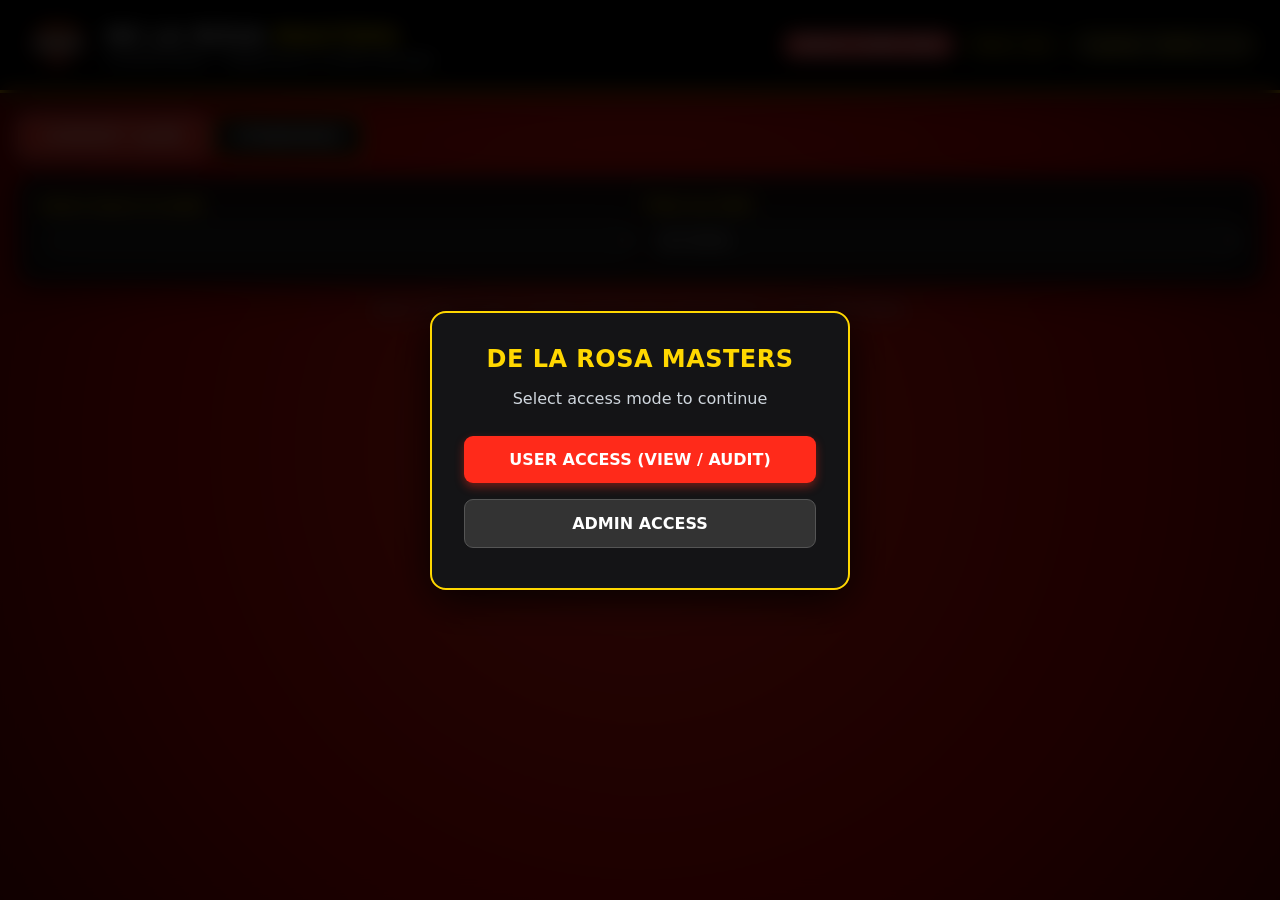
==== commit 6be1006c: "Update index.html" ====
--- a/index.html
+++ b/index.html
@@ -234,6 +234,7 @@
       </div>
     </div>
     <div style="display:flex;align-items:center;gap:10px">
+      <button class="btn-danger" style="padding:6px 12px;font-size:0.75rem;" onclick="promptEraseEverything()">Erase & Start Over</button>
       <div id="roleBadge" class="badge" style="background:#000">Mode: User</div>
       <div id="headerStatus" class="badge">7 games • Shifts 1, 2, 3</div>
     </div>
@@ -397,6 +398,24 @@
     renderAll();
   } else {
     document.getElementById('authAlert').innerHTML = '<div class="alert alert-danger">Incorrect password</div>';
+  }
+}
+
+function promptEraseEverything(){
+  const pass = prompt("WARNING: This will erase everything and start over. Please enter the admin password to confirm:");
+  if(pass === null) return;
+  if(pass === 'B0l1ch3b1ll4r'){
+    localStorage.removeItem(STORAGE_KEY);
+    state = defaultState();
+    isAdmin = false;
+    document.body.classList.remove('is-admin');
+    document.getElementById('roleBadge').textContent = 'Mode: User';
+    document.getElementById('authModal').style.display = 'flex';
+    document.getElementById('adminPass').value = '';
+    document.getElementById('authAlert').innerHTML = '';
+    save();
+  } else {
+    alert('Incorrect admin password. Action cancelled.');
   }
 }
 
@@ -1030,4 +1049,3 @@
 </script>
 </body>
 </html>
-```[cite: 5]
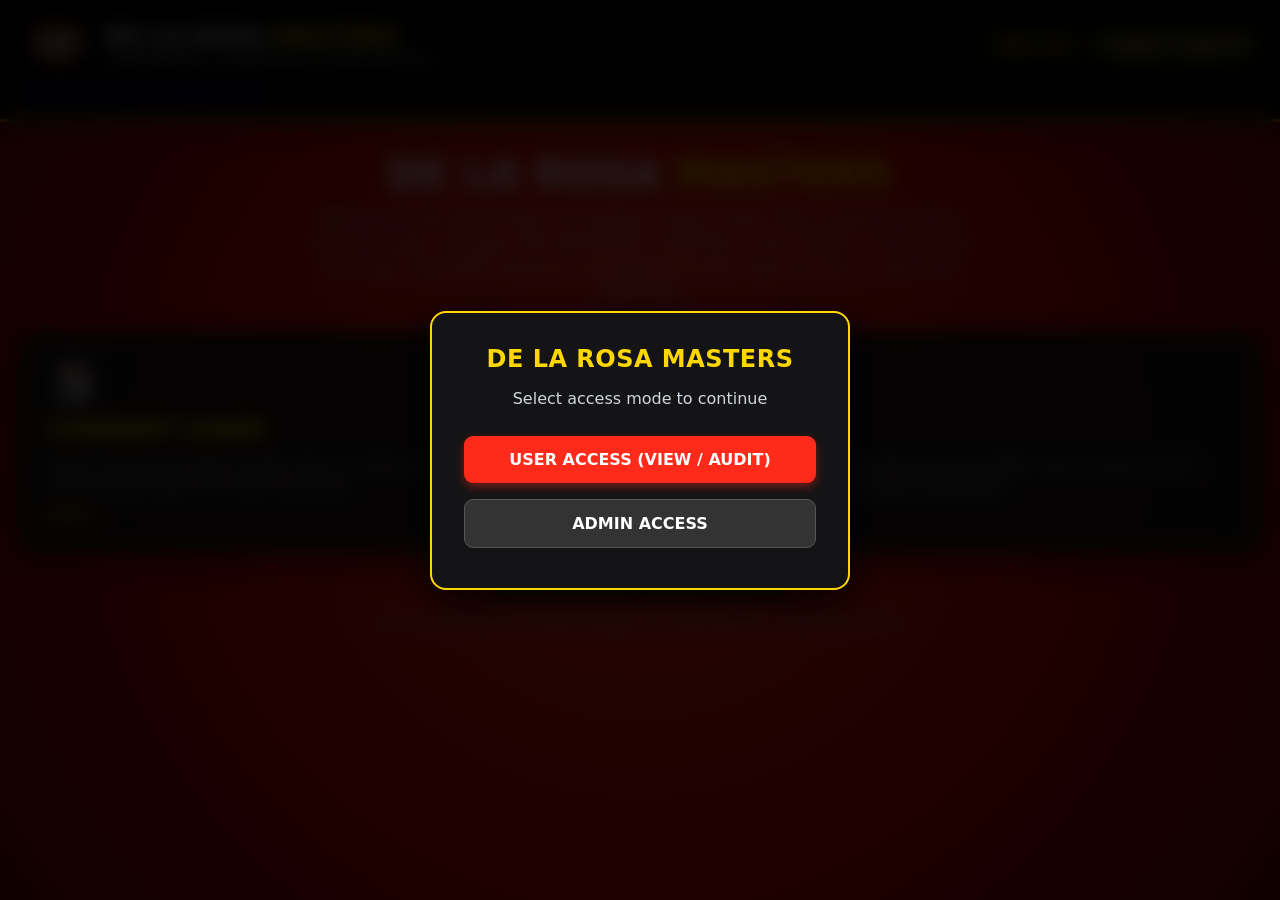
==== commit 8befe0f9: "Split single-page app into independent section pages Refactor the monolithic index.html (tab-based) " ====
--- a/index.html
+++ b/index.html
@@ -3,1049 +3,72 @@
 <head>
 <meta charset="UTF-8" />
 <meta name="viewport" content="width=device-width, initial-scale=1.0" />
-<title>De La Rosa Masters - Bowling Tournament Manager</title>
+<title>De La Rosa Masters — Bowling Tournament Manager</title>
+<link rel="stylesheet" href="app.css" />
 <style>
-:root{
-  --bg-gradient: radial-gradient(circle at center, #ff2a1a 0%, #b80000 65%, #6e0000 100%);
-  --card-bg: rgba(18, 18, 20, 0.95);
-  --card-border: #ffd700;
-  --ink: #ffffff;
-  --muted: #d0d7de;
-  --line: #3d3d45;
-  --accent: #ff2a1a;
-  --accent-hover: #d61100;
-  --gold: #ffd700;
-  --danger: #ff4d4d;
-  --dangerbg: #4a0d0d;
-  --ok: #20e070;
-  --okbg: #0d381e;
-  --warn: #ffcc00;
-  --warnbg: #423500;
-  --shadow: 0 10px 30px rgba(0, 0, 0, 0.5);
-  --radius: 14px;
-}
-*{box-sizing:border-box}
-body{
-  margin:0;
-  font-family:Inter,system-ui,-apple-system,Segoe UI,Roboto,Arial,sans-serif;
-  background: var(--bg-gradient);
-  background-attachment: fixed;
-  color:var(--ink);
-  min-height: 100vh;
-}
-header{
-  background: #000000;
-  color:#fff;
-  padding:18px 24px;
-  position:sticky;
-  top:0;
-  z-index:20;
-  box-shadow:0 4px 20px rgba(0,0,0,.6);
-  border-bottom: 3px solid var(--gold);
-}
-.header-inner{max-width:1400px;margin:auto;display:flex;align-items:center;justify-content:space-between;gap:16px}
-.brand-wrapper{display:flex;align-items:center;gap:14px}
-.brand-logo{height:54px;width:auto;filter:drop-shadow(0 2px 4px rgba(0,0,0,0.5))}
-.brand{font-size:1.4rem;font-weight:900;letter-spacing:0.04em;color:#fff;text-transform:uppercase}
-.brand span{color:var(--gold)}
-.subtitle{font-size:.88rem;color:var(--muted);margin-top:2px}
-
-main{max-width:1400px;margin:22px auto;padding:0 18px 50px}
-.tabs{display:flex;flex-wrap:wrap;gap:8px;margin-bottom:18px}
-.tab{
-  border:2px solid var(--gold);
-  background:#111;
-  color:#fff;
-  padding:10px 18px;
-  border-radius:10px;
-  cursor:pointer;
-  font-weight:800;
-  text-transform: uppercase;
-  letter-spacing: 0.03em;
-  transition: all 0.2s ease;
-}
-.tab:hover{background:var(--gold);color:#000}
-.tab.active{background:var(--accent);border-color:#fff;color:#fff;box-shadow:0 0 12px rgba(255,42,26,0.6)}
-.panel{display:none}
-.panel.active{display:block}
-.grid{display:grid;grid-template-columns:repeat(12,1fr);gap:16px}
-.card{
-  background:var(--card-bg);
-  border:1.5px solid var(--line);
-  border-radius:var(--radius);
-  box-shadow:var(--shadow);
-  padding:20px;
-  backdrop-filter: blur(8px);
-}
-.span12{grid-column:span 12}.span8{grid-column:span 8}.span6{grid-column:span 6}.span4{grid-column:span 4}
-h2,h3{margin:0 0 12px;color:var(--gold);text-transform:uppercase;letter-spacing:0.02em}
-.muted{color:var(--muted)}
-label{display:block;font-size:.86rem;font-weight:700;margin:0 0 6px;color:var(--gold)}
-input,select,button{font:inherit}
-input,select{
-  width:100%;
-  padding:10px 11px;
-  border:1px solid #444;
-  border-radius:99px;
-  background:#222;
-  color:#fff;
-}
-input:focus, select:focus{outline:2px solid var(--gold);border-color:transparent}
-button{border:0;border-radius:9px;padding:10px 16px;font-weight:800;cursor:pointer;text-transform:uppercase}
-.btn-primary{background:var(--accent);color:#fff;box-shadow:0 4px 10px rgba(255,42,26,0.4)}.btn-primary:hover{background:var(--accent-hover)}
-.btn-secondary{background:#333;color:#fff;border:1px solid #555}.btn-secondary:hover{background:#444}
-.btn-danger{background:var(--danger);color:#fff}.btn-ghost{background:transparent;border:1px solid var(--line);color:#fff}
-.actions{display:flex;flex-wrap:wrap;gap:9px;align-items:center}
-.row{display:flex;gap:10px;align-items:end;flex-wrap:wrap}.row>*{flex:1 1 150px}
-.bowler-row{display:grid;grid-template-columns:1.6fr .6fr 1fr .55fr .55fr 1.1fr;gap:10px;align-items:end;padding:12px;border:1px solid var(--line);border-radius:10px;background:#18181c;margin:9px 0}
-.badge{display:inline-flex;align-items:center;gap:4px;padding:6px 10px;border-radius:999px;background:#222;color:var(--gold);border:1px solid var(--gold);font-size:.76rem;font-weight:800}
-.alert{padding:12px 14px;border-radius:10px;margin:10px 0;font-weight:700}
-.alert-danger{background:var(--dangerbg);color:var(--danger);border:1px solid var(--danger)}
-.alert-ok{background:var(--okbg);color:var(--ok);border:1px solid var(--ok)}
-.alert-warn{background:var(--warnbg);color:var(--warn);border:1px solid var(--warn)}
-table{width:100%;border-collapse:collapse;font-size:.93rem}th,td{padding:10px 8px;border-bottom:1px solid var(--line);text-align:left;vertical-align:middle}th{font-size:.78rem;text-transform:uppercase;color:var(--gold);letter-spacing:.04em}
-.right{text-align:right}.center{text-align:center}
-.kpis{display:grid;grid-template-columns:repeat(4,1fr);gap:10px;margin-bottom:14px}
-.kpi{background:#18181c;border:1px solid var(--gold);border-radius:11px;padding:12px;text-align:center}
-.kpi .big{font-size:1.65rem;font-weight:900;color:#fff}.kpi .small{font-size:.76rem;color:var(--gold);text-transform:uppercase}
-.match-card{border:1px solid var(--gold);border-radius:12px;margin:12px 0;overflow:hidden;background:#141416}
-.match-head{background:#000;padding:11px 13px;display:flex;justify-content:space-between;gap:10px;align-items:center;border-bottom:1px solid var(--line)}
-.match-body{padding:12px}
-.score-grid{display:grid;grid-template-columns:1.2fr repeat(4, minmax(65px,1fr)) 1.2fr;gap:8px;align-items:center}
-.score-grid input{padding:8px;text-align:center}
-.small{font-size:.8rem}
-.empty{padding:28px;text-align:center;color:var(--muted);border:1px dashed var(--line);border-radius:10px}
-.pair-box{padding:10px;border:1px dashed var(--gold);border-radius:10px;margin-top:9px;background:#18181c}
-footer{color:#fff;font-size:.8rem;text-align:center;margin-top:18px;text-shadow:0 1px 2px #000}
-
-#authModal{
-  position:fixed;
-  top:0;left:0;right:0;bottom:0;
-  background:rgba(0,0,0,0.85);
-  display:flex;
-  align-items:center;
-  justify-content:center;
-  z-index:9999;
-  backdrop-filter: blur(10px);
-}
-.auth-card{
-  background:#141416;
-  border:2px solid var(--gold);
-  border-radius:16px;
-  padding:32px;
-  width:90%;
-  max-width:420px;
-  text-align:center;
-  box-shadow:0 10px 40px rgba(0,0,0,0.8);
-}
-.role-btn{
-  width:100%;
-  margin:8px 0;
-  padding:14px;
-  font-size:1rem;
-}
-
-.admin-only{display:none !important}
-body.is-admin .admin-only{display:block !important}
-body.is-admin button.admin-only{display:inline-block !important}
-body.is-admin div.admin-only{display:flex !important}
-
-.fab-container {
-  position: fixed;
-  bottom: 30px;
-  right: 30px;
-  display: flex;
-  flex-direction: column;
-  gap: 12px;
-  z-index: 1000;
-}
-.fab {
-  border: 2px solid var(--gold);
-  border-radius: 99px;
-  padding: 14px 20px;
-  font-weight: 800;
-  cursor: pointer;
-  box-shadow: 0 4px 15px rgba(0,0,0,0.6);
-  transition: transform 0.2s ease, background 0.2s ease;
-  text-transform: uppercase;
-  font-size: 0.85rem;
-  display: flex;
-  align-items: center;
-  justify-content: center;
-  gap: 8px;
-}
-.fab:hover {
-  transform: translateY(-3px);
-}
-.fab-random {
-  background: var(--okbg);
-  color: var(--ok);
-  border-color: var(--ok);
-}
-.fab-save {
-  background: var(--accent);
-  color: #fff;
-}
-
-@media(max-width:900px){.span8,.span6,.span4{grid-column:span 12}.bowler-row{grid-template-columns:1fr 1fr 1fr}.kpis{grid-template-columns:repeat(2,1fr)}.score-grid{grid-template-columns:1fr repeat(4, 1fr) 1fr}}
+  .hero{text-align:center;margin:30px 0 26px}
+  .hero h1{font-size:2.4rem;margin:0 0 6px;color:#fff;text-transform:uppercase;letter-spacing:.04em}
+  .hero h1 span{color:var(--gold)}
+  .hero p{color:var(--muted);max-width:680px;margin:8px auto 0;font-size:1.02rem;line-height:1.55}
+  .session-note{margin-top:18px;text-align:center}
 </style>
+<script src="https://sites.super.myninja.ai/_assets/ninja-daytona-script.js"></script>
 </head>
 <body>
-
-<div id="authModal">
-  <div class="auth-card">
-    <h2 style="font-size:1.5rem;margin-bottom:8px">DE LA ROSA MASTERS</h2>
-    <p class="muted" style="margin-bottom:20px">Select access mode to continue</p>
-    
-    <button class="role-btn btn-primary" onclick="selectUserRole()">User Access (View / Audit)</button>
-    <button class="role-btn btn-secondary" onclick="showAdminPrompt()">Admin Access</button>
-    
-    <div id="adminForm" style="display:none;margin-top:16px">
-      <label for="adminPass">Enter Password</label>
-      <input type="password" id="adminPass" placeholder="••••••••" style="margin-bottom:10px">
-      <div id="authAlert"></div>
-      <button class="btn-primary" style="width:100%" onclick="loginAdmin()">Login as Admin</button>
-    </div>
-  </div>
-</div>
-
-<header>
-  <div class="header-inner">
-    <div class="brand-wrapper">
-      <svg class="brand-logo" viewBox="0 0 500 400" xmlns="http://www.w3.org/2000/svg">
-        <path d="M 120 180 C 120 70, 380 70, 380 180 C 380 340, 120 340, 120 180 Z" fill="#000" stroke="#ffd700" stroke-width="8"/>
-        <path d="M 80 100 Q 250 40 420 100 Q 450 200 420 280 Q 250 380 80 280 Q 50 200 80 100 Z" fill="none" stroke="#ff2a1a" stroke-width="14"/>
-        <path d="M 100 80 Q 250 30 400 80 L 380 120 Q 250 80 120 120 Z" fill="#ff2a1a" stroke="#ffd700" stroke-width="3"/>
-        <text x="250" y="70" font-family="Arial Black, sans-serif" font-size="24" fill="#ffd700" text-anchor="middle" font-style="italic">DE LA ROSA</text>
-        <circle cx="250" cy="100" r="14" fill="#ff2a1a"/>
-        <path d="M 245 100 Q 250 90 255 100 Q 250 110 245 100" fill="#ffd700"/>
-        <rect x="70" y="140" width="360" height="90" rx="15" fill="#e6e6e6" stroke="#000" stroke-width="8"/>
-        <text x="250" y="210" font-family="Impact, Arial Black" font-size="70" fill="#000" text-anchor="middle" font-weight="bold">MASTERS</text>
-        <circle cx="250" cy="270" r="45" fill="#ff2a1a"/>
-        <circle cx="240" cy="260" r="5" fill="#fff"/>
-        <circle cx="260" cy="260" r="5" fill="#fff"/>
-        <circle cx="250" cy="275" r="5" fill="#fff"/>
-        <text x="250" y="335" font-family="Brush Script MT, cursive, sans-serif" font-size="22" fill="#fff" text-anchor="middle">ilusión Bowl</text>
-        <polygon points="250,345 255,360 270,360 257,370 262,385 250,375 238,385 243,370 230,360 245,360" fill="#ff2a1a"/>
-      </svg>
-      <div>
-        <div class="brand">DE LA ROSA <span>MASTERS</span></div>
-        <div class="subtitle">ILUSIÓN BOWL • Registration & Shifts Manager</div>
-      </div>
-    </div>
-    <div style="display:flex;align-items:center;gap:10px">
-      <button class="btn-danger" style="padding:6px 12px;font-size:0.75rem;" onclick="promptEraseEverything()">Erase & Start Over</button>
-      <div id="roleBadge" class="badge" style="background:#000">Mode: User</div>
-      <div id="headerStatus" class="badge">7 games • Shifts 1, 2, 3</div>
-    </div>
-  </div>
-</header>
+<div id="header-host"></div>
 <main>
-  <div class="tabs">
-    <button class="tab admin-only" data-tab="registration">Team Registration</button>
-    <button class="tab admin-only" data-tab="setup">Tournament Setup</button>
-    <button class="tab active" data-tab="game">Current Game</button>
-    <button class="tab" data-tab="standings">Standings</button>
+  <div class="hero">
+    <h1>DE LA ROSA <span>MASTERS</span></h1>
+    <p>Welcome to the Ilusión Bowl tournament control center. Pick a section below to register teams, configure the tournament, audit the current game, or review live standings. Use Admin Access to manage the event; User Access is a read-only audit view.</p>
   </div>
 
-  <!-- SECTION 1: TEAM REGISTRATION -->
-  <section id="registration" class="panel admin-only">
-    <div class="grid">
-      <div class="card span8">
-        <h2>Team Registration & Lane Settings</h2>
-        <p class="muted">Configure available lanes (1–100), assign each team to a shift (1, 2, or 3), and register teams (max 3 bowlers per team, total avg ≤ 630).</p>
-        
-        <div class="row" style="margin-bottom: 16px;">
-          <div>
-            <label for="totalLanesInput">Lane Quantity (Available Lanes 1-100)</label>
-            <input id="totalLanesInput" type="number" min="1" max="100" value="30">
-          </div>
-          <div>
-            <label for="teamShiftSelect">Shift Selection</label>
-            <select id="teamShiftSelect">
-              <option value="1">Shift 1</option>
-              <option value="2">Shift 2</option>
-              <option value="3">Shift 3</option>
-            </select>
-          </div>
-        </div>
+  <div class="landing-grid">
+    <a class="landing-card admin-only" href="team-registration.html">
+      <div class="ico">📋</div>
+      <h2>Team Registration</h2>
+      <p>Register teams (max 3 bowlers), set lane quantity and shifts, generate dummy teams for testing, and edit existing team or player details.</p>
+      <div class="go">Open →</div>
+    </a>
+    <a class="landing-card admin-only" href="tournament-setup.html">
+      <div class="ico">⚙️</div>
+      <h2>Tournament Setup</h2>
+      <p>Randomize lane and team assignments per shift, start the tournament, and edit shift or player details before or during play.</p>
+      <div class="go">Open →</div>
+    </a>
+    <a class="landing-card" href="current-game.html">
+      <div class="ico">🎳</div>
+      <h2>Current Game</h2>
+      <p>Select a game and shift to audit, enter or verify scratch scores, and review live handicap totals and match outcomes.</p>
+      <div class="go">Open →</div>
+    </a>
+    <a class="landing-card" href="standings.html">
+      <div class="ico">🏆</div>
+      <h2>Standings</h2>
+      <p>Live team and player standings across all shifts, with per-game scores, points, pinfall and highest game breakdowns.</p>
+      <div class="go">Open →</div>
+    </a>
+  </div>
 
-        <div class="row">
-          <div><label for="teamName">Team name</label><input id="teamName" placeholder="Example: Strike Force"></div>
-          <div style="flex:0 0 180px"><label for="teamCaptain">Optional contact</label><input id="teamCaptain" placeholder="Captain / contact"></div>
-        </div>
-        <div id="teamAlert"></div>
-        <div id="bowlerInputs"></div>
-        <div class="actions" style="margin-top:12px">
-          <button class="btn-primary" id="addTeamBtn">Register Team</button>
-          <button class="btn-secondary" id="clearFormBtn">Clear Form</button>
-        </div>
-      </div>
-      
-      <div class="card span4">
-        <h3>Shift Capacity Rules</h3>
-        <div class="pair-box"><b>Lane Limit & Teams</b><br><span class="muted">Each shift respects the quantity of teams based on the designated quantity of lanes (e.g., 30 lanes = max 30 teams per shift).</span></div>
-        <div class="pair-box"><b>Team Average</b><br><span class="muted">Sum of 3 averages must be ≤ 630.</span></div>
-        <div class="pair-box"><b>Handicap Caps</b><br><span class="muted">210 − average, minimum 0.<br>Max 40 (Female/Senior), 35 (Male).</span></div>
-      </div>
+  <div class="session-note">
+    <div id="homeStatus" class="badge"></div>
+  </div>
 
-      <div class="card span12 admin-only" style="border-color: var(--ok); background: rgba(32, 224, 112, 0.05);">
-        <h3 style="color: var(--ok)">🧪 Testing Environment</h3>
-        <div class="row" style="align-items:end;">
-          <div>
-            <label for="dummyCount" style="color:var(--ok)">Generate Random Teams</label>
-            <input id="dummyCount" type="number" min="1" max="90" value="30" style="border-color:var(--ok);">
-          </div>
-          <div>
-            <button class="btn-primary" style="background:var(--ok);color:#000;width:100%" onclick="generateDummyTeams()">Generate Dummy Teams</button>
-          </div>
-          <div class="muted small" style="flex: 2 1 300px;">
-            Automatically fills available shifts up to lane capacity constraints.
-          </div>
-        </div>
-      </div>
-
-      <div class="card span12">
-        <div class="actions" style="justify-content:space-between"><h3 style="margin:0">Registered Teams</h3><span id="teamCountBadge" class="badge">0 teams</span></div>
-        <div id="teamsTable"></div>
-      </div>
-    </div>
-  </section>
-
-  <!-- SECTION 2: TOURNAMENT SETUP -->
-  <section id="setup" class="panel admin-only">
-    <div class="grid">
-      <div class="card span12">
-        <h2>Tournament Setup & Initial Assignments</h2>
-        <p class="muted">View registered teams and generate the first randomized lane/team assignment per shift with the Randomize button.</p>
-        <div class="actions" style="margin-top:12px; margin-bottom:16px;">
-          <button class="btn-primary" id="startTournamentBtn">Randomize & Start Tournament</button>
-          <button class="btn-danger" id="resetTournamentBtn">Reset Tournament Games</button>
-        </div>
-      </div>
-      <div class="card span12">
-        <h3>Registered Teams Overview</h3>
-        <div id="setupTeamsTable"></div>
-      </div>
-    </div>
-  </section>
-
-  <!-- SECTION 3: CURRENT GAME -->
-  <section id="game" class="panel active">
-    <div class="card" style="margin-bottom:14px;">
-      <div class="row" style="align-items:center;">
-        <div>
-          <label for="auditGameSelect">Select Game to Audit</label>
-          <select id="auditGameSelect"></select>
-        </div>
-        <div>
-          <label for="auditShiftFilter">Filter by Shift</label>
-          <select id="auditShiftFilter">
-            <option value="all">All Shifts</option>
-            <option value="1">Shift 1</option>
-            <option value="2">Shift 2</option>
-            <option value="3">Shift 3</option>
-          </select>
-        </div>
-      </div>
-    </div>
-    <div id="gameContent"></div>
-  </section>
-
-  <!-- SECTION 4: STANDINGS -->
-  <section id="standings" class="panel">
-    <div class="grid">
-      <div class="card span12">
-        <div class="actions" style="justify-content:space-between">
-          <div><h2 style="margin-bottom:4px">Standings</h2><div id="standingsSubtitle" class="muted"></div></div>
-          <div class="actions">
-            <button class="btn-secondary view-team-btn">Team Standings</button>
-            <button class="btn-secondary view-player-btn">Player Standings</button>
-          </div>
-        </div>
-        <div id="standingsContent" style="margin-top:12px"></div>
-      </div>
-    </div>
-  </section>
   <footer>Data is stored locally in browser storage. De La Rosa Masters • Ilusión Bowl Edition</footer>
 </main>
 
+<script src="app.js"></script>
 <script>
-const STORAGE_KEY = 'bowlingTournamentManager_v5';
-let isAdmin = false;
-
-function showAdminPrompt(){
-  document.getElementById('adminForm').style.display = 'block';
-}
-
-function selectUserRole(){
-  isAdmin = false;
-  document.body.classList.remove('is-admin');
-  document.getElementById('roleBadge').textContent = 'Mode: User (Audit View)';
-  document.getElementById('authModal').style.display = 'none';
-  activateTab('game');
-  renderAll();
-}
-
-function loginAdmin(){
-  const pass = document.getElementById('adminPass').value;
-  if(pass === 'B0l1ch3b1ll4r'){
-    isAdmin = true;
-    document.body.classList.add('is-admin');
-    document.getElementById('roleBadge').textContent = 'Mode: Admin';
-    document.getElementById('authModal').style.display = 'none';
-    activateTab('registration');
-    renderAll();
-  } else {
-    document.getElementById('authAlert').innerHTML = '<div class="alert alert-danger">Incorrect password</div>';
-  }
-}
-
-function promptEraseEverything(){
-  const pass = prompt("WARNING: This will erase everything and start over. Please enter the admin password to confirm:");
-  if(pass === null) return;
-  if(pass === 'B0l1ch3b1ll4r'){
-    localStorage.removeItem(STORAGE_KEY);
-    state = defaultState();
-    isAdmin = false;
-    document.body.classList.remove('is-admin');
-    document.getElementById('roleBadge').textContent = 'Mode: User';
-    document.getElementById('authModal').style.display = 'flex';
-    document.getElementById('adminPass').value = '';
-    document.getElementById('authAlert').innerHTML = '';
-    save();
-  } else {
-    alert('Incorrect admin password. Action cancelled.');
-  }
-}
-
-let state = loadState();
-
-function defaultState(){
-  return {
-    teams: [],
-    settings: { totalLanes: 30, satGames: 4, sunGames: 3 },
-    games: [],
-    currentGame: 1,
-    started: false
-  };
-}
-
-function loadState(){
-  try { 
-    const s = JSON.parse(localStorage.getItem(STORAGE_KEY)); 
-    if(s) {
-      if(!s.settings.totalLanes) s.settings.totalLanes = 30;
-      if(!s.currentGame) s.currentGame = 1;
-      return s;
-    }
-    return defaultState();
-  } catch(e){ return defaultState(); }
-}
-
-function save(){ 
-  localStorage.setItem(STORAGE_KEY, JSON.stringify(state)); 
-  renderAll(); 
-}
-
-function esc(s){ return String(s??'').replace(/[&<>"']/g,m=>({'&':'&amp;','<':'&lt;','>':'&gt;','"':'&quot;',"'":'&#39;'}[m]));}
-
-function handicap(avg, gender){
-  const cap = (gender==='Female'||gender==='Female Senior') ? 40 : 35;
-  return Math.max(0, Math.min(cap, 210 - avg));
-}
-
-function totalAvg(team){ return team.bowlers.reduce((a,b)=>a+b.average,0); }
-function playerOrder(team){ return [...team.bowlers].sort((a,b)=>a.average-b.average || a.name.localeCompare(b.name)); }
-function teamMap(){ return Object.fromEntries(state.teams.map(t=>[t.id,t])); }
-
-function initBowlerForm(){
-  const genders=['Male','Female','Male Senior','Female Senior'];
-  document.getElementById('bowlerInputs').innerHTML=[0,1,2].map(i=>`
-    <div class="bowler-row">
-      <div><label>Bowler ${i+1} name</label><input class="bn" data-i="${i}" placeholder="Name"></div>
-      <div><label>Average</label><input class="ba" data-i="${i}" type="number" min="0" step="1" placeholder="0"></div>
-      <div><label>Gender</label><select class="bg" data-i="${i}">${genders.map(g=>`<option>${g}</option>`).join('')}</select></div>
-      <div><label>Handicap</label><input class="bh" data-i="${i}" readonly value="0"></div>
-      <div><label>Order</label><input class="bo" data-i="${i}" readonly value="${i+1}"></div>
-      <div><label>Preview</label><div class="small muted" id="prev${i}">Enter average and gender</div></div>
-    </div>`).join('');
-  document.querySelectorAll('.ba,.bg').forEach(el=>el.addEventListener('input', updateFormPreview));
-  updateFormPreview();
-}
-
-function updateFormPreview(){
-  const bs=[0,1,2].map(i=>{
-    const avg=Number(document.querySelector(`.ba[data-i="${i}"]`).value)||0;
-    const g=document.querySelector(`.bg[data-i="${i}"]`).value;
-    return {i,avg,g,h:handicap(avg,g)};
-  });
-  const sorted=[...bs].sort((a,b)=>a.avg-b.avg||a.i-b.i);
-  sorted.forEach((b,idx)=>{
-    document.querySelector(`.bh[data-i="${b.i}"]`).value=b.h;
-    document.querySelector(`.bo[data-i="${b.i}"]`).value=idx+1;
-    document.getElementById(`prev${b.i}`).textContent=`Handicap ${b.h} • Position ${idx+1}`;
-  });
-  const sum=bs.reduce((a,b)=>a+b.avg,0);
-  const box=document.getElementById('teamAlert');
-  box.innerHTML=sum>630?`<div class="alert alert-danger">ERROR: Team average is <b>${sum}</b>. Maximum allowed is <b>630</b>.</div>`:(sum>0?`<div class="alert alert-ok">Team average total: <b>${sum}</b> / 630</div>`:'');
-}
-
-function clearForm(){
-  document.getElementById('teamName').value=''; document.getElementById('teamCaptain').value='';
-  document.querySelectorAll('.bn,.ba').forEach(x=>x.value=''); initBowlerForm();
-}
-
-function registerTeam(){
-  if(!isAdmin) return;
-  const totalLanes = Number(document.getElementById('totalLanesInput').value) || 30;
-  state.settings.totalLanes = totalLanes;
-  
-  const shift = Number(document.getElementById('teamShiftSelect').value);
-  const shiftCount = state.teams.filter(t => (t.shift || 1) === shift).length;
-  if(shiftCount >= totalLanes) {
-    alert(`Shift ${shift} has reached the maximum capacity of ${totalLanes} teams based on available lanes.`);
-    return;
-  }
-
-  const name=document.getElementById('teamName').value.trim();
-  const contact=document.getElementById('teamCaptain').value.trim();
-  const bowlers=[0,1,2].map(i=>({
-    name:document.querySelector(`.bn[data-i="${i}"]`).value.trim(),
-    average:Number(document.querySelector(`.ba[data-i="${i}"]`).value),
-    gender:document.querySelector(`.bg[data-i="${i}"]`).value
-  }));
-  if(!name){return showTeamAlert('Please enter a team name.','danger')}
-  if(bowlers.some(b=>!b.name || !Number.isFinite(b.average))){return showTeamAlert('Please enter all 3 bowler names and averages.','danger')}
-  if(bowlers.some(b=>b.average<0)){return showTeamAlert('Average cannot be negative.','danger')}
-  const sum=bowlers.reduce((a,b)=>a+b.average,0);
-  if(sum>630){return showTeamAlert(`ERROR: Team average is ${sum}. Maximum is 630.`,'danger')}
-  const sorted=bowlers.sort((a,b)=>a.average-b.average);
-  sorted.forEach((b,idx)=>b.handicap=handicap(b.average,b.gender));
-  
-  state.teams.push({id:crypto.randomUUID(), name, contact, shift, bowlers:sorted});
-  save(); clearForm();
-}
-
-function showTeamAlert(msg,type){document.getElementById('teamAlert').innerHTML=`<div class="alert alert-${type==='danger'?'danger':'ok'}">${esc(msg)}</div>`}
-
-function generateDummyTeams(){
-  if(!isAdmin) return;
-  const count = parseInt(document.getElementById('dummyCount').value);
-  const totalLanes = Number(document.getElementById('totalLanesInput').value) || 30;
-  state.settings.totalLanes = totalLanes;
-
-  if(isNaN(count) || count < 1 || count > 90) { alert('Please select a number of teams between 1 and 90.'); return; }
-  
-  let tCounter = state.teams.length + 1;
-  let pCounter = (state.teams.length * 3) + 1;
-
-  for(let i=0; i<count; i++){
-    let currentShift = ((i % 3) + 1);
-    let shiftTeamsCount = state.teams.filter(t => t.shift === currentShift).length;
-    if(shiftTeamsCount >= totalLanes) continue;
-
-    let teamName = `Team${tCounter++}`;
-    let bowlers = [];
-    
-    for(let b=0; b<3; b++){
-      let playerName = `Player${pCounter++}`;
-      let avg = Math.floor(Math.random() * (210 - 175 + 1)) + 175;
-      let rand = Math.random();
-      let gender = 'Male';
-      if(rand >= 0.95) gender = 'Female';
-      else if (rand >= 0.80) gender = 'Male Senior';
-      bowlers.push({ name: playerName, average: avg, gender: gender });
-    }
-    
-    let sorted = bowlers.sort((a,b) => a.average - b.average);
-    sorted.forEach((bowler, idx) => bowler.handicap = handicap(bowler.average, bowler.gender));
-    
-    state.teams.push({id: crypto.randomUUID(), name: teamName, contact: 'Auto-Gen', shift: currentShift, bowlers: sorted});
-  }
-  
-  save();
-  alert(`Successfully generated dummy teams up to shift limits!`);
-}
-
-function renderTeams(){
-  const holder=document.getElementById('teamsTable');
-  const setupHolder=document.getElementById('setupTeamsTable');
-  document.getElementById('teamCountBadge').textContent=`${state.teams.length} team${state.teams.length===1?'':'s'}`;
-  
-  const tableHtml = !state.teams.length ? '<div class="empty">No teams registered yet.</div>' : `<table><thead><tr><th>#</th><th>Team</th><th>Shift</th><th>Bowler 1</th><th>Bowler 2</th><th>Bowler 3</th><th>Avg Total</th><th>HDCP Total</th><th></th></tr></thead><tbody>${
-    state.teams.map((t,i)=>`<tr><td>${i+1}</td><td><b>${esc(t.name)}</b><div class="small muted">${esc(t.contact||'')}</div></td><td>Shift ${t.shift||1}</td>${
-      t.bowlers.map(b=>`<td>${esc(b.name)}<br><span class="small muted">${b.average} avg • ${b.handicap} hdcp</span></td>`).join('')
-    }<td>${totalAvg(t)}</td><td>${t.bowlers.reduce((a,b)=>a+b.handicap,0)}</td><td><button class="btn-ghost" onclick="removeTeam('${t.id}')">Remove</button></td></tr>`).join('')
-  }</tbody></table>`;
-  
-  holder.innerHTML = tableHtml;
-  if(setupHolder) setupHolder.innerHTML = tableHtml;
-}
-
-function removeTeam(id){
-  if(!isAdmin) return;
-  if(state.started){alert('Cannot remove teams after tournament start.');return}
-  state.teams=state.teams.filter(t=>t.id!==id); save();
-}
-
-function randomizeTeamsForShift(shiftTeams){
-  const ids = shiftTeams.map(t=>t.id);
-  for(let i=ids.length-1; i>0; i--){
-    const j = Math.floor(Math.random()*(i+1));
-    [ids[i], ids[j]] = [ids[j], ids[i]];
-  }
-  return ids;
-}
-
-function createGameFromShifts(gameNo){
-  const totalLanes = state.settings.totalLanes;
-  let allMatches = [];
-  
-  for(let shift = 1; shift <= 3; shift++) {
-    const shiftTeams = state.teams.filter(t => (t.shift || 1) === shift);
-    if(shiftTeams.length === 0) continue;
-    
-    let randomizedIds = randomizeTeamsForShift(shiftTeams);
-    if(randomizedIds.length % 2 !== 0) {
-      randomizedIds.push(null);
-    }
-    
-    const shiftLaneOffset = (shift - 1) * totalLanes;
-    
-    for(let i=0; i<randomizedIds.length; i+=2){
-      const a = randomizedIds[i];
-      const b = randomizedIds[i+1];
-      if(!a) continue;
-      
-      const laneIndex = (i / 2) % totalLanes;
-      const laneA = shiftLaneOffset + (laneIndex * 2) + 1;
-      const laneB = shiftLaneOffset + (laneIndex * 2) + 2;
-      
-      allMatches.push({
-        id: crypto.randomUUID(),
-        shift: shift,
-        aId: a,
-        bId: b,
-        laneA: laneA,
-        laneB: laneB,
-        completed: false,
-        teamScoreA: null,
-        teamScoreB: null,
-        bowlers: []
-      });
+  App.mountPage('index');
+  function refreshHome(){
+    const s = App.getState();
+    const el = document.getElementById('homeStatus');
+    if(el){
+      el.textContent = `${s.teams.length} team${s.teams.length===1?'':'s'} registered • ${s.settings.satGames+s.settings.sunGames} games • Lanes: ${s.settings.totalLanes}` + (s.started ? ' • Tournament in progress' : '');
     }
   }
-  
-  return { number: gameNo, day: gameNo <= state.settings.satGames ? 'Saturday' : 'Sunday', matches: allMatches };
-}
-
-function startTournament(){
-  if(!isAdmin) return;
-  if(state.teams.length < 2){ alert('Register at least 2 teams first.'); return; }
-  
-  state.games = [];
-  const totalGames = state.settings.satGames + state.settings.sunGames;
-  for(let g=1; g<=totalGames; g++){
-    state.games.push(createGameFromShifts(g));
-  }
-  
-  state.currentGame = 1; 
-  state.started = true; 
-  save(); 
-  activateTab('game');
-}
-
-function resetGames(){
-  if(!isAdmin) return;
-  state.games=[]; state.currentGame=1; state.started=false; save();
-}
-
-function teamTotals(t){return t.bowlers.reduce((o,b)=>({avg:o.avg+b.average,hdcp:o.hdcp+b.handicap}),{avg:0,hdcp:0})}
-
-function renderGame(){
-  const el=document.getElementById('gameContent');
-  if(!state.started || !state.games.length){ el.innerHTML=`<div class="card"><div class="empty">Tournament has not started. Use Tournament Setup to randomize and start.</div></div>`; return }
-  
-  const totalGames = state.settings.satGames + state.settings.sunGames;
-  const gameSelect = document.getElementById('auditGameSelect');
-  gameSelect.innerHTML = Array.from({length: totalGames}, (_, i) => `<option value="${i+1}">Game ${i+1} (${i+1 <= state.settings.satGames ? 'Saturday' : 'Sunday'})</option>`).join('');
-  gameSelect.value = state.currentGame;
-  
-  gameSelect.onchange = (e) => {
-    state.currentGame = Number(e.target.value);
-    renderGame();
-  };
-  
-  const shiftFilter = document.getElementById('auditShiftFilter').value;
-  const game = state.games.find(g => g.number === state.currentGame);
-  if(!game){ el.innerHTML=`<div class="card"><div class="empty">No active game data.</div></div>`; return; }
-  
-  const map = teamMap();
-  const filteredMatches = game.matches.filter(m => shiftFilter === 'all' || String(m.shift) === shiftFilter);
-  
-  let html = `<div class="card" style="margin-bottom:14px;"><div class="actions" style="justify-content:space-between">
-      <div><h2>Game ${game.number} — ${game.day}</h2><div class="muted">Quantity of Lanes: <b>${state.settings.totalLanes}</b> • Showing ${filteredMatches.length} match${filteredMatches.length===1?'':'es'}</div></div>
-      <div class="actions">
-        <div class="badge">${game.matches.filter(m=>m.completed).length}/${game.matches.length} matches complete</div>
-      </div>
-    </div></div>`;
-    
-  if(filteredMatches.length === 0){
-    html += `<div class="card"><div class="empty">No matches found for the selected shift in this game round.</div></div>`;
-  } else {
-    html += filteredMatches.map((m)=>renderMatch(m,map)).join('');
-  }
-  
-  if (isAdmin && game.matches.some(m => !m.completed)) {
-      html += `
-      <div class="fab-container">
-        <button class="fab fab-random" onclick="generateRandomScores()">🎲 Randomize (145-258)</button>
-        <button class="fab fab-save" onclick="saveAllMatches()">💾 Save All Matches</button>
-      </div>`;
-  }
-
-  el.innerHTML = html;
-  
-  document.querySelectorAll('.match-card input[type=number]').forEach(inp=>{
-    if(inp.id.startsWith('s_')) inp.addEventListener('input',()=>refreshMatchPreview(inp.id.split('_')[1]));
-  });
-  game.matches.forEach(m=>refreshMatchPreview(m.id));
-}
-
-function renderMatch(m,map){
-  const A=map[m.aId], B=map[m.bId]; if(!A||!B)return '';
-  const as=playerOrder(A), bs=playerOrder(B);
-  const canEdit = isAdmin && !m.completed;
-  
-  return `<div class="card match-card" data-match-id="${m.id}"><div class="match-head"><div><b>Shift ${m.shift} • Lanes ${m.laneA} & ${m.laneB}</b><div class="small muted">${esc(A.name)} vs ${esc(B.name)}</div></div><span class="badge">${m.completed?'Complete':'In progress'}</span></div><div class="match-body">
-    <div class="score-grid" style="font-weight:800;margin-bottom:8px">
-      <div>Bowler / Position</div>
-      <div class="center">${esc(A.name)}<br><span class="small muted">Scratch</span></div>
-      <div class="center">HDCP Total</div>
-      <div class="center">${esc(B.name)}<br><span class="small muted">Scratch</span></div>
-      <div class="center">HDCP Total</div>
-      <div class="center">Status</div>
-    </div>
-    ${[0,1,2].map(pos=>`
-    <div class="score-grid" style="margin-bottom:6px">
-      <div><b>P${pos+1}</b><br><span class="small muted">${esc(as[pos].name)} (${as[pos].handicap}) vs ${esc(bs[pos].name)} (${bs[pos].handicap})</span></div>
-      <div><input type="number" min="0" max="300" id="s_${m.id}_a_${pos}" value="${getBowlerScore(m,pos,'a')}" ${canEdit?'':'disabled'}></div>
-      <div class="center" id="thdcp_${m.id}_a_${pos}" style="font-weight:700; font-size:0.9rem; display:flex; align-items:center; justify-content:center; gap:6px;">
-        <span id="thdcp_val_${m.id}_a_${pos}">—</span><span id="p_a_${m.id}_${pos}" style="font-size:1.1rem;"></span>
-      </div>
-      <div><input type="number" min="0" max="300" id="s_${m.id}_b_${pos}" value="${getBowlerScore(m,pos,'b')}" ${canEdit?'':'disabled'}></div>
-      <div class="center" id="thdcp_${m.id}_b_${pos}" style="font-weight:700; font-size:0.9rem; display:flex; align-items:center; justify-content:center; gap:6px;">
-        <span id="thdcp_val_${m.id}_b_${pos}">—</span><span id="p_b_${m.id}_${pos}" style="font-size:1.1rem;"></span>
-      </div>
-      <div class="center" id="p_${m.id}_${pos}" style="font-size:1.1rem;"></div>
-    </div>`).join('')}
-    
-    <div class="pair-box">
-      <div class="score-grid">
-        <div><b>Team Total Scratch & HDCP</b></div>
-        <div><input type="number" id="ts_${m.id}_a" value="${m.teamScoreA??''}" readonly placeholder="Scratch"></div>
-        <div class="center" id="tots_${m.id}_a" style="font-weight:800; color:var(--gold); display:flex; align-items:center; justify-content:center; gap:6px;">
-          <span id="tots_val_${m.id}_a">—</span><span id="tp_a_${m.id}" style="font-size:1.2rem;"></span>
-        </div>
-        <div><input type="number" id="ts_${m.id}_b" value="${m.teamScoreB??''}" readonly placeholder="Scratch"></div>
-        <div class="center" id="tots_${m.id}_b" style="font-weight:800; color:var(--gold); display:flex; align-items:center; justify-content:center; gap:6px;">
-          <span id="tots_val_${m.id}_b">—</span><span id="tp_b_${m.id}" style="font-size:1.2rem;"></span>
-        </div>
-        <div class="center" id="tp_${m.id}" style="font-size:1.2rem;"></div>
-      </div>
-    </div>
-    <div class="actions" style="justify-content:flex-end;margin-top:10px">${canEdit?`<button class="btn-primary" onclick="saveMatch('${m.id}')">Save Match</button>`:''}</div>
-  </div></div>`;
-}
-
-function generateRandomScores() {
-  if(!isAdmin) return;
-  const scoreInputs = document.querySelectorAll('.match-card input[type=number][id^="s_"]');
-  scoreInputs.forEach(input => {
-    if(!input.disabled) {
-      input.value = Math.floor(Math.random() * (258 - 145 + 1)) + 145;
-      input.dispatchEvent(new Event('input'));
-    }
-  });
-}
-
-function saveAllMatches() {
-  if(!isAdmin) return;
-  const game = state.games.find(g => g.number === state.currentGame);
-  if(!game) return;
-
-  let hasError = false;
-  game.matches.forEach(m => {
-    if (m.completed) return; 
-    const bowlers = [];
-    for(let pos=0; pos<3; pos++){
-      const aVal = document.getElementById(`s_${m.id}_a_${pos}`).value;
-      const bVal = document.getElementById(`s_${m.id}_b_${pos}`).value;
-      if(aVal === '' || bVal === '') { hasError = true; return; }
-      const a = Number(aVal), b = Number(bVal);
-      if(!Number.isFinite(a) || !Number.isFinite(b) || a < 0 || b < 0 || a > 300 || b > 300){ hasError = true; return; }
-      bowlers.push({pos,a,b});
-    }
-    if(!hasError) {
-      const ta = bowlers.reduce((sum,o)=>sum+o.a,0);
-      const tb = bowlers.reduce((sum,o)=>sum+o.b,0);
-      m.bowlers = bowlers;
-      m.teamScoreA = ta;
-      m.teamScoreB = tb;
-      m.completed = true;
-    }
-  });
-
-  if(hasError) {
-    alert('Could not save all matches. Please ensure all bowler scores are entered correctly (0–300).');
-  } else {
-    save();
-  }
-}
-
-function getBowlerScore(m,pos,side){
-  const o=m.bowlers.find(x=>x.pos===pos); return o ? (side==='a'?o.a:o.b) : '';
-}
-
-function refreshMatchPreview(id){
-  const game=state.games.find(g=>g.number===state.currentGame), m=game?.matches.find(x=>x.id===id); if(!m)return;
-  const map=teamMap(), A=map[m.aId], B=map[m.bId];
-  if(!A || !B) return;
-  const as=playerOrder(A), bs=playerOrder(B);
-  let ta=0, tb=0;
-  
-  for(let pos=0; pos<3; pos++){
-    const aInp = document.getElementById(`s_${id}_a_${pos}`);
-    const bInp = document.getElementById(`s_${id}_b_${pos}`);
-    const a = Number(aInp?.value)||0;
-    const b = Number(bInp?.value)||0;
-    ta+=a; tb+=b;
-    
-    const haTotal = a + as[pos].handicap;
-    const hbTotal = b + bs[pos].handicap;
-    
-    const elAVal = document.getElementById(`thdcp_val_${id}_a_${pos}`);
-    const elBVal = document.getElementById(`thdcp_val_${id}_b_${pos}`);
-    if(elAVal) elAVal.textContent = aInp?.value!=='' ? haTotal : '—';
-    if(elBVal) elBVal.textContent = bInp?.value!=='' ? hbTotal : '—';
-    
-    const pA = document.getElementById(`p_a_${id}_${pos}`);
-    const pB = document.getElementById(`p_b_${id}_${pos}`);
-    
-    if(aInp?.value!=='' && bInp?.value!==''){
-      if(haTotal === hbTotal){
-        if(pA) pA.textContent = '🤝';
-        if(pB) pB.textContent = '🤝';
-      } else if(haTotal > hbTotal){
-        if(pA) pA.textContent = '🟢';
-        if(pB) pB.textContent = '❌';
-      } else {
-        if(pA) pA.textContent = '❌';
-        if(pB) pB.textContent = '🟢';
-      }
-    } else {
-      if(pA) pA.textContent = '';
-      if(pB) pB.textContent = '';
-    }
-  }
-  
-  const ea=document.getElementById(`ts_${id}_a`), eb=document.getElementById(`ts_${id}_b`);
-  const totsAVal = document.getElementById(`tots_val_${id}_a`), totsBVal = document.getElementById(`tots_val_${id}_b`);
-  const tpA = document.getElementById(`tp_a_${id}`), tpB = document.getElementById(`tp_b_${id}`);
-  
-  if(ea) ea.value=ta; 
-  if(eb) eb.value=tb;
-  
-  const teamHdcpA = teamTotals(A).hdcp;
-  const teamHdcpB = teamTotals(B).hdcp;
-  const teamSumA = ta + teamHdcpA;
-  const teamSumB = tb + teamHdcpB;
-  
-  if(totsAVal) totsAVal.textContent = ea?.value!=='' ? teamSumA : '—';
-  if(totsBVal) totsBVal.textContent = eb?.value!=='' ? teamSumB : '—';
-  
-  if(ea?.value!=='' && eb?.value!==''){
-    if(teamSumA === teamSumB){
-      if(tpA) tpA.textContent = '🤝';
-      if(tpB) tpB.textContent = '🤝';
-    } else if(teamSumA > teamSumB){
-      if(tpA) tpA.textContent = '🟢🟢';
-      if(tpB) tpB.textContent = '❌❌';
-    } else {
-      if(tpA) tpA.textContent = '❌❌';
-      if(tpB) tpB.textContent = '🟢🟢';
-    }
-  } else {
-    if(tpA) tpA.textContent = '';
-    if(tpB) tpB.textContent = '';
-  }
-}
-
-function saveMatch(id){
-  if(!isAdmin) return;
-  const game=state.games.find(g=>g.number===state.currentGame), m=game.matches.find(x=>x.id===id);
-  const bowlers=[];
-  for(let pos=0;pos<3;pos++){
-    const a=Number(document.getElementById(`s_${id}_a_${pos}`).value), b=Number(document.getElementById(`s_${id}_b_${pos}`).value);
-    if(!Number.isFinite(a)||!Number.isFinite(b)||a<0||b<0||a>300||b>300){alert('Please enter valid bowler scores (0–300).');return}
-    bowlers.push({pos,a,b});
-  }
-  const ta=bowlers.reduce((sum,o)=>sum+o.a,0), tb=bowlers.reduce((sum,o)=>sum+o.b,0);
-  m.bowlers=bowlers; m.teamScoreA=ta; m.teamScoreB=tb; m.completed=true; save();
-}
-
-function calculateTeamStandings(){
-  const map=teamMap(), stats=state.teams.map(t=>({id:t.id,name:t.name,shift:t.shift||1,points:0,pinfall:0,highest:0,games:0}));
-  const sm=Object.fromEntries(stats.map(s=>[s.id,s]));
-  for(const g of state.games){
-    for(const m of g.matches){
-      if(!m.completed)continue;
-      const A=map[m.aId], B=map[m.bId], sa=sm[m.aId], sb=sm[m.bId];
-      if(!sa || !sb) continue;
-      let ap=0, bp=0;
-      m.bowlers.forEach((o,pos)=>{
-        const aa=o.a+A.bowlers[pos].handicap, bb=o.b+B.bowlers[pos].handicap;
-        if(aa>bb)ap+=2; else if(aa<bb)bp+=2; else {ap+=1;bp+=1;}
-        sa.pinfall+=o.a; sb.pinfall+=o.b;
-      });
-      sa.highest=Math.max(sa.highest,m.teamScoreA); sb.highest=Math.max(sb.highest,m.teamScoreB);
-      const ha=m.teamScoreA+teamTotals(A).hdcp, hb=m.teamScoreB+teamTotals(B).hdcp;
-      if(ha>hb)ap+=4; else if(ha<hb)bp+=4; else {ap+=2;bp+=2;}
-      sa.points+=ap; sb.points+=bp; sa.games++; sb.games++;
-    }
-  }
-  return stats.sort((a,b)=>b.points-a.points||b.pinfall-a.pinfall||b.highest-a.highest||a.name.localeCompare(b.name));
-}
-
-function calculatePlayerStandings(){
-  const map=teamMap(), players=[];
-  state.teams.forEach(t=>t.bowlers.forEach(b=>players.push({
-    id: t.id+'|'+b.name,
-    name: b.name,
-    team: t.name,
-    gender: b.gender,
-    handicap: b.handicap,
-    points: 0,
-    pinfall: 0,
-    highest: 0,
-    games: 0,
-    gameScores: {}
-  })));
-  const sm=Object.fromEntries(players.map(p=>[p.id,p]));
-  for(const g of state.games) for(const m of g.matches){
-    if(!m.completed)continue; const A=map[m.aId], B=map[m.bId];
-    if(!A || !B) continue;
-    m.bowlers.forEach((o,pos)=>{
-      const pa=sm[m.aId+'|'+A.bowlers[pos].name], pb=sm[m.bId+'|'+B.bowlers[pos].name];
-      if(pa){
-        const aa=o.a+A.bowlers[pos].handicap, bb=o.b+B.bowlers[pos].handicap;
-        pa.points += aa>bb?2:aa===bb?1:0;
-        pa.pinfall+=o.a;
-        pa.highest=Math.max(pa.highest,o.a);
-        pa.games++;
-        pa.gameScores[g.number] = o.a;
-      }
-      if(pb){
-        const aa=o.a+A.bowlers[pos].handicap, bb=o.b+B.bowlers[pos].handicap;
-        pb.points += bb>aa?2:bb===aa?1:0;
-        pb.pinfall+=o.b;
-        pb.highest=Math.max(pb.highest,o.b);
-        pb.games++;
-        pb.gameScores[g.number] = o.b;
-      }
-    });
-  }
-  return players.sort((a,b)=>b.points-a.points||b.pinfall-a.pinfall||b.highest-a.highest||a.name.localeCompare(b.name));
-}
-
-function renderStandings(){
-  const t=calculateTeamStandings();
-  document.getElementById('standingsSubtitle').textContent=state.started?`Displaying all teams and bowlers across all shifts.`:'Tournament not started.';
-  if(!state.teams.length){document.getElementById('standingsContent').innerHTML='<div class="empty">No registered teams.</div>';return}
-  const latestCompleted=state.games.filter(g=>g.matches.every(m=>m.completed)).length;
-  document.getElementById('standingsContent').innerHTML=`
-    <div class="kpis"><div class="kpi"><div class="small">Total Teams</div><div class="big">${state.teams.length}</div></div><div class="kpi"><div class="small">Completed games</div><div class="big">${latestCompleted}</div></div><div class="kpi"><div class="small">Points leader</div><div class="big">${t[0]?.points??0}</div></div><div class="kpi"><div class="small">Top pinfall</div><div class="big">${t[0]?.pinfall??0}</div></div></div>
-    <table><thead><tr><th>Pos</th><th>Team</th><th>Shift</th><th>Points</th><th>Pinfall</th><th>Highest Game</th><th>Games</th></tr></thead><tbody>${t.map((x,i)=>`<tr><td><b>${i+1}</b></td><td>${esc(x.name)}</td><td>Shift ${x.shift}</td><td><b>${x.points}</b></td><td>${x.pinfall}</td><td>${x.highest}</td><td>${x.games}</td></tr>`).join('')}</tbody></table>
-    <p class="small muted" style="margin-top:10px">Standings combine all shifts automatically.</p>`;
-}
-
-function renderPlayerStandings(){
-  if(!state.teams.length){document.getElementById('standingsContent').innerHTML='<div class="empty">No registered teams.</div>';return}
-  const groups=[['Male','Men'],['Female','Women'],['Male Senior','Senior Men'],['Female Senior','Senior Women']];
-  const p=calculatePlayerStandings();
-  const totalGamesCount = state.games.length;
-  
-  document.getElementById('standingsContent').innerHTML=groups.map(([g,label])=>{
-    const rows=p.filter(x=>x.gender===g);
-    const gameHeaders = Array.from({length: totalGamesCount}, (_, i) => `<th>G${i+1}</th>`).join('');
-    
-    return `<div class="card" style="box-shadow:none;margin-bottom:12px">
-      <h3>${label}</h3>
-      ${rows.length ? `
-        <div style="overflow-x:auto">
-          <table>
-            <thead>
-              <tr>
-                <th>Pos</th>
-                <th>Player</th>
-                <th>Team</th>
-                ${gameHeaders}
-                <th>Points</th>
-                <th>Total HDCP</th>
-                <th>Pinfall</th>
-                <th>Highest Game</th>
-              </tr>
-            </thead>
-            <tbody>
-              ${rows.map((x,i)=>{
-                const gameCells = Array.from({length: totalGamesCount}, (_, gIdx) => {
-                  const gNum = gIdx + 1;
-                  const sc = x.gameScores[gNum];
-                  return `<td>${sc !== undefined ? sc : '—'}</td>`;
-                }).join('');
-                const totalHdcp = x.games * x.handicap;
-                return `<tr>
-                  <td>${i+1}</td>
-                  <td><b>${esc(x.name)}</b></td>
-                  <td>${esc(x.team)}</td>
-                  ${gameCells}
-                  <td><b>${x.points}</b></td>
-                  <td>${totalHdcp}</td>
-                  <td>${x.pinfall}</td>
-                  <td>${x.highest}</td>
-                </tr>`;
-              }).join('')}
-            </tbody>
-          </table>
-        </div>
-      ` : '<div class="empty">No players in this category.</div>'}
-    </div>`;
-  }).join('');
-}
-
-function activateTab(id){
-  document.querySelectorAll('.tab').forEach(b=>b.classList.toggle('active',b.dataset.tab===id));
-  document.querySelectorAll('.panel').forEach(p=>p.classList.toggle('active',p.id===id));
-}
-
-function renderAll(){
-  renderTeams();
-  renderGame();
-  renderStandings();
-  document.getElementById('headerStatus').textContent=`${state.settings.satGames+state.settings.sunGames} games • Lanes: ${state.settings.totalLanes}`;
-}
-
-document.querySelectorAll('.tab').forEach(b=>b.onclick=()=>{activateTab(b.dataset.tab); if(b.dataset.tab==='standings')renderStandings();});
-document.querySelectorAll('.view-team-btn').forEach(b=>b.onclick=renderStandings);
-document.querySelectorAll('.view-player-btn').forEach(b=>b.onclick=renderPlayerStandings);
-document.getElementById('addTeamBtn').onclick=registerTeam;
-document.getElementById('clearFormBtn').onclick=clearForm;
-document.getElementById('startTournamentBtn').onclick=()=>startTournament();
-document.getElementById('resetTournamentBtn').onclick=()=>{if(isAdmin && confirm('Reset all game pairings and scores?'))resetGames();};
-document.getElementById('auditShiftFilter').onchange=()=>renderGame();
-
-initBowlerForm();
+  window.onStateSaved = refreshHome;
+  window.onAuthSuccess = refreshHome;
+  refreshHome();
 </script>
 </body>
 </html>
--- a/app.css
+++ b/app.css
@@ -0,0 +1,200 @@
+/* De La Rosa Masters — Shared stylesheet (app.css) */
+:root{
+  --bg-gradient: radial-gradient(circle at center, #ff2a1a 0%, #b80000 65%, #6e0000 100%);
+  --card-bg: rgba(18, 18, 20, 0.95);
+  --card-border: #ffd700;
+  --ink: #ffffff;
+  --muted: #d0d7de;
+  --line: #3d3d45;
+  --accent: #ff2a1a;
+  --accent-hover: #d61100;
+  --gold: #ffd700;
+  --danger: #ff4d4d;
+  --dangerbg: #4a0d0d;
+  --ok: #20e070;
+  --okbg: #0d381e;
+  --warn: #ffcc00;
+  --warnbg: #423500;
+  --shadow: 0 10px 30px rgba(0, 0, 0, 0.5);
+  --radius: 14px;
+}
+*{box-sizing:border-box}
+body{
+  margin:0;
+  font-family:Inter,system-ui,-apple-system,Segoe UI,Roboto,Arial,sans-serif;
+  background: var(--bg-gradient);
+  background-attachment: fixed;
+  color:var(--ink);
+  min-height: 100vh;
+}
+header{
+  background: #000000;
+  color:#fff;
+  padding:18px 24px;
+  position:sticky;
+  top:0;
+  z-index:20;
+  box-shadow:0 4px 20px rgba(0,0,0,.6);
+  border-bottom: 3px solid var(--gold);
+}
+.header-inner{max-width:1400px;margin:auto;display:flex;align-items:center;justify-content:space-between;gap:16px}
+.brand-wrapper{display:flex;align-items:center;gap:14px}
+.brand-logo{height:54px;width:auto;filter:drop-shadow(0 2px 4px rgba(0,0,0,0.5))}
+.brand{font-size:1.4rem;font-weight:900;letter-spacing:0.04em;color:#fff;text-transform:uppercase}
+.brand span{color:var(--gold)}
+.subtitle{font-size:.88rem;color:var(--muted);margin-top:2px}
+
+main{max-width:1400px;margin:22px auto;padding:0 18px 50px}
+.grid{display:grid;grid-template-columns:repeat(12,1fr);gap:16px}
+.card{
+  background:var(--card-bg);
+  border:1.5px solid var(--line);
+  border-radius:var(--radius);
+  box-shadow:var(--shadow);
+  padding:20px;
+  backdrop-filter: blur(8px);
+}
+.span12{grid-column:span 12}.span8{grid-column:span 8}.span6{grid-column:span 6}.span4{grid-column:span 4}
+h2,h3{margin:0 0 12px;color:var(--gold);text-transform:uppercase;letter-spacing:0.02em}
+.muted{color:var(--muted)}
+label{display:block;font-size:.86rem;font-weight:700;margin:0 0 6px;color:var(--gold)}
+input,select,button{font:inherit}
+input,select{
+  width:100%;
+  padding:10px 11px;
+  border:1px solid #444;
+  border-radius:99px;
+  background:#222;
+  color:#fff;
+}
+input:focus, select:focus{outline:2px solid var(--gold);border-color:transparent}
+button{border:0;border-radius:9px;padding:10px 16px;font-weight:800;cursor:pointer;text-transform:uppercase}
+.btn-primary{background:var(--accent);color:#fff;box-shadow:0 4px 10px rgba(255,42,26,0.4)}.btn-primary:hover{background:var(--accent-hover)}
+.btn-secondary{background:#333;color:#fff;border:1px solid #555}.btn-secondary:hover{background:#444}
+.btn-danger{background:var(--danger);color:#fff}.btn-ghost{background:transparent;border:1px solid var(--line);color:#fff}
+.btn-ok{background:var(--ok);color:#000}
+.actions{display:flex;flex-wrap:wrap;gap:9px;align-items:center}
+.row{display:flex;gap:10px;align-items:end;flex-wrap:wrap}.row>*{flex:1 1 150px}
+.bowler-row{display:grid;grid-template-columns:1.6fr .6fr 1fr .55fr .55fr 1.1fr;gap:10px;align-items:end;padding:12px;border:1px solid var(--line);border-radius:10px;background:#18181c;margin:9px 0}
+.badge{display:inline-flex;align-items:center;gap:4px;padding:6px 10px;border-radius:999px;background:#222;color:var(--gold);border:1px solid var(--gold);font-size:.76rem;font-weight:800}
+.alert{padding:12px 14px;border-radius:10px;margin:10px 0;font-weight:700}
+.alert-danger{background:var(--dangerbg);color:var(--danger);border:1px solid var(--danger)}
+.alert-ok{background:var(--okbg);color:var(--ok);border:1px solid var(--ok)}
+.alert-warn{background:var(--warnbg);color:var(--warn);border:1px solid var(--warn)}
+table{width:100%;border-collapse:collapse;font-size:.93rem}th,td{padding:10px 8px;border-bottom:1px solid var(--line);text-align:left;vertical-align:middle}th{font-size:.78rem;text-transform:uppercase;color:var(--gold);letter-spacing:.04em}
+.right{text-align:right}.center{text-align:center}
+.small{font-size:.8rem}
+.empty{padding:28px;text-align:center;color:var(--muted);border:1px dashed var(--line);border-radius:10px}
+.pair-box{padding:10px;border:1px dashed var(--gold);border-radius:10px;margin-top:9px;background:#18181c}
+footer{color:#fff;font-size:.8rem;text-align:center;margin-top:18px;text-shadow:0 1px 2px #000}
+
+/* Auth modal */
+#authModal{
+  position:fixed;
+  top:0;left:0;right:0;bottom:0;
+  background:rgba(0,0,0,0.85);
+  display:flex;
+  align-items:center;
+  justify-content:center;
+  z-index:9999;
+  backdrop-filter: blur(10px);
+}
+.auth-card{
+  background:#141416;
+  border:2px solid var(--gold);
+  border-radius:16px;
+  padding:32px;
+  width:90%;
+  max-width:420px;
+  text-align:center;
+  box-shadow:0 10px 40px rgba(0,0,0,0.8);
+}
+.role-btn{
+  width:100%;
+  margin:8px 0;
+  padding:14px;
+  font-size:1rem;
+}
+
+/* Admin visibility */
+.admin-only{display:none !important}
+body.is-admin .admin-only{display:block !important}
+body.is-admin button.admin-only{display:inline-block !important}
+body.is-admin div.admin-only{display:flex !important}
+
+/* FAB buttons (current game) */
+.fab-container {
+  position: fixed;
+  bottom: 30px;
+  right: 30px;
+  display: flex;
+  flex-direction: column;
+  gap: 12px;
+  z-index: 1000;
+}
+.fab {
+  border: 2px solid var(--gold);
+  border-radius: 99px;
+  padding: 14px 20px;
+  font-weight: 800;
+  cursor: pointer;
+  box-shadow: 0 4px 15px rgba(0,0,0,0.6);
+  transition: transform 0.2s ease, background 0.2s ease;
+  text-transform: uppercase;
+  font-size: 0.85rem;
+  display: flex;
+  align-items: center;
+  justify-content: center;
+  gap: 8px;
+}
+.fab:hover { transform: translateY(-3px); }
+.fab-random { background: var(--okbg); color: var(--ok); border-color: var(--ok); }
+.fab-save { background: var(--accent); color: #fff; }
+
+/* Match cards (current game) */
+.match-card{border:1px solid var(--gold);border-radius:12px;margin:12px 0;overflow:hidden;background:#141416}
+.match-head{background:#000;padding:11px 13px;display:flex;justify-content:space-between;gap:10px;align-items:center;border-bottom:1px solid var(--line)}
+.match-body{padding:12px}
+.score-grid{display:grid;grid-template-columns:1.2fr repeat(4, minmax(65px,1fr)) 1.2fr;gap:8px;align-items:center}
+.score-grid input{padding:8px;text-align:center}
+
+/* KPIs (standings) */
+.kpis{display:grid;grid-template-columns:repeat(4,1fr);gap:10px;margin-bottom:14px}
+.kpi{background:#18181c;border:1px solid var(--gold);border-radius:11px;padding:12px;text-align:center}
+.kpi .big{font-size:1.65rem;font-weight:900;color:#fff}.kpi .small{font-size:.76rem;color:var(--gold);text-transform:uppercase}
+
+/* Landing page cards */
+.landing-grid{display:grid;grid-template-columns:repeat(auto-fit,minmax(280px,1fr));gap:20px}
+.landing-card{
+  background:var(--card-bg);
+  border:2px solid var(--line);
+  border-radius:var(--radius);
+  box-shadow:var(--shadow);
+  padding:26px;
+  backdrop-filter:blur(8px);
+  text-decoration:none;
+  color:#fff;
+  display:flex;
+  flex-direction:column;
+  gap:10px;
+  transition:transform .18s ease, border-color .18s ease, box-shadow .18s ease;
+}
+.landing-card:hover{transform:translateY(-5px);border-color:var(--gold);box-shadow:0 14px 34px rgba(0,0,0,.6)}
+.landing-card .ico{font-size:2.4rem}
+.landing-card h2{margin:0}
+.landing-card p{margin:0;color:var(--muted);font-size:.92rem;line-height:1.5}
+.landing-card .go{margin-top:auto;font-weight:800;color:var(--gold);text-transform:uppercase;letter-spacing:.04em;font-size:.82rem}
+.landing-card.disabled{opacity:.55;cursor:not-allowed}
+.landing-card.disabled:hover{transform:none;border-color:var(--line)}
+
+/* Editable team rows (tournament setup edit) */
+.edit-row{display:grid;grid-template-columns:1.4fr 1fr 1fr 1fr 1fr 1fr;gap:10px;align-items:end;padding:12px;border:1px solid var(--gold);border-radius:10px;background:#18181c;margin:9px 0}
+.edit-row input,.edit-row select{padding:8px 10px}
+
+@media(max-width:900px){
+  .span8,.span6,.span4{grid-column:span 12}
+  .bowler-row{grid-template-columns:1fr 1fr 1fr}
+  .kpis{grid-template-columns:repeat(2,1fr)}
+  .score-grid{grid-template-columns:1fr repeat(4, 1fr) 1fr}
+  .edit-row{grid-template-columns:1fr 1fr}
+}
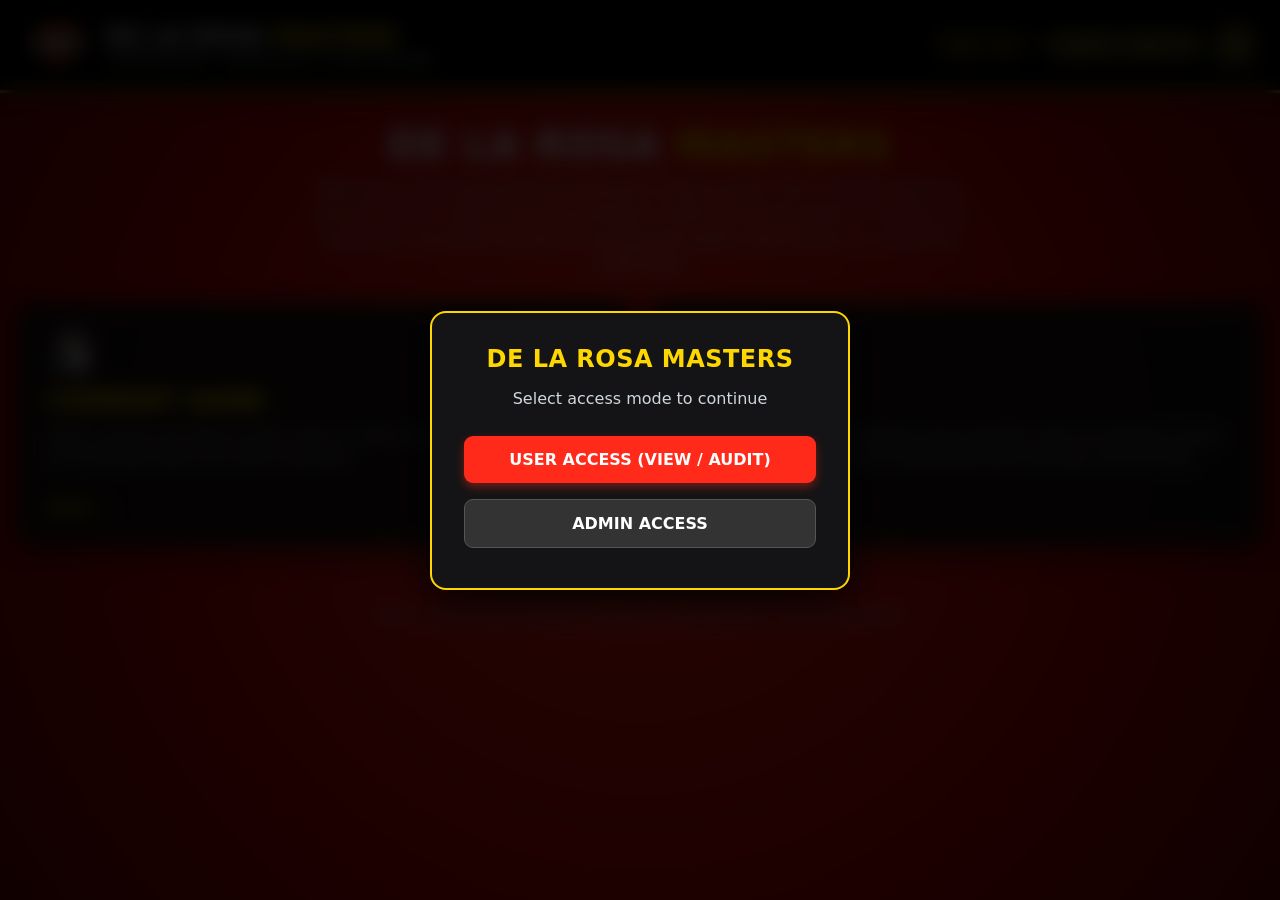
==== commit 658b829d: "Redesign standings + add hamburger nav menu Standings redesign: - Per-game columns now show NET pinf" ====
--- a/index.html
+++ b/index.html
@@ -44,7 +44,7 @@
     <a class="landing-card" href="standings.html">
       <div class="ico">🏆</div>
       <h2>Standings</h2>
-      <p>Live team and player standings across all shifts, with per-game scores, points, pinfall and highest game breakdowns.</p>
+      <p>Live team and player standings across all shifts, with net pinfall per game (scratch + handicap), points, total pinfall with handicap, and the high game highlighted.</p>
       <div class="go">Open →</div>
     </a>
   </div>
--- a/app.css
+++ b/app.css
@@ -43,6 +43,68 @@
 .brand{font-size:1.4rem;font-weight:900;letter-spacing:0.04em;color:#fff;text-transform:uppercase}
 .brand span{color:var(--gold)}
 .subtitle{font-size:.88rem;color:var(--muted);margin-top:2px}
+
+/* Hamburger menu (top-right) */
+.hamburger{
+  display:inline-flex;
+  flex-direction:column;
+  justify-content:center;
+  gap:5px;
+  width:42px;
+  height:42px;
+  padding:8px;
+  background:#1a1a1c;
+  border:1.5px solid var(--gold);
+  border-radius:9px;
+  cursor:pointer;
+  position:relative;
+  z-index:30;
+  transition:background .15s ease, border-color .15s ease;
+}
+.hamburger span{
+  display:block;
+  width:100%;
+  height:3px;
+  background:var(--gold);
+  border-radius:3px;
+  transition:transform .25s ease, opacity .2s ease;
+}
+.hamburger:hover{background:#26262a}
+.hamburger.active span:nth-child(1){transform:translateY(8px) rotate(45deg)}
+.hamburger.active span:nth-child(2){opacity:0}
+.hamburger.active span:nth-child(3){transform:translateY(-8px) rotate(-45deg)}
+
+.nav-dropdown{
+  display:none;
+  position:absolute;
+  top:calc(100% + 10px);
+  right:0;
+  min-width:220px;
+  background:#141416;
+  border:1.5px solid var(--gold);
+  border-radius:12px;
+  box-shadow:0 12px 36px rgba(0,0,0,0.7);
+  padding:8px;
+  z-index:40;
+  animation:navFadeIn .18s ease;
+}
+.nav-dropdown.open{display:block}
+.nav-dropdown-inner{display:flex;flex-direction:column;gap:2px}
+.nav-item{
+  display:block;
+  padding:12px 14px;
+  border-radius:8px;
+  color:#fff;
+  text-decoration:none;
+  font-weight:700;
+  font-size:.92rem;
+  text-transform:uppercase;
+  letter-spacing:.02em;
+  transition:background .15s ease, color .15s ease;
+}
+.nav-item:hover{background:var(--accent);color:#fff}
+.nav-item.active{background:var(--accent);color:#fff}
+@keyframes navFadeIn{from{opacity:0;transform:translateY(-8px)}to{opacity:1;transform:translateY(0)}}
 
 main{max-width:1400px;margin:22px auto;padding:0 18px 50px}
 .grid{display:grid;grid-template-columns:repeat(12,1fr);gap:16px}
@@ -163,6 +225,24 @@
 .kpi{background:#18181c;border:1px solid var(--gold);border-radius:11px;padding:12px;text-align:center}
 .kpi .big{font-size:1.65rem;font-weight:900;color:#fff}.kpi .small{font-size:.76rem;color:var(--gold);text-transform:uppercase}
 
+/* Standings table helpers */
+.th-sub{display:block;font-size:.62rem;font-weight:600;color:var(--muted);text-transform:none;letter-spacing:0;margin-top:2px}
+.high-game-circle{
+  display:inline-flex;
+  align-items:center;
+  justify-content:center;
+  min-width:38px;
+  height:38px;
+  padding:0 8px;
+  border-radius:50%;
+  background:radial-gradient(circle at 30% 30%, #fff3a0, #ffd700 60%, #c9a800 100%);
+  color:#1a1200;
+  font-weight:900;
+  font-size:.92rem;
+  box-shadow:0 0 0 3px rgba(255,215,0,0.35), 0 3px 10px rgba(0,0,0,0.5);
+  border:2px solid #fff8c5;
+}
+
 /* Landing page cards */
 .landing-grid{display:grid;grid-template-columns:repeat(auto-fit,minmax(280px,1fr));gap:20px}
 .landing-card{
